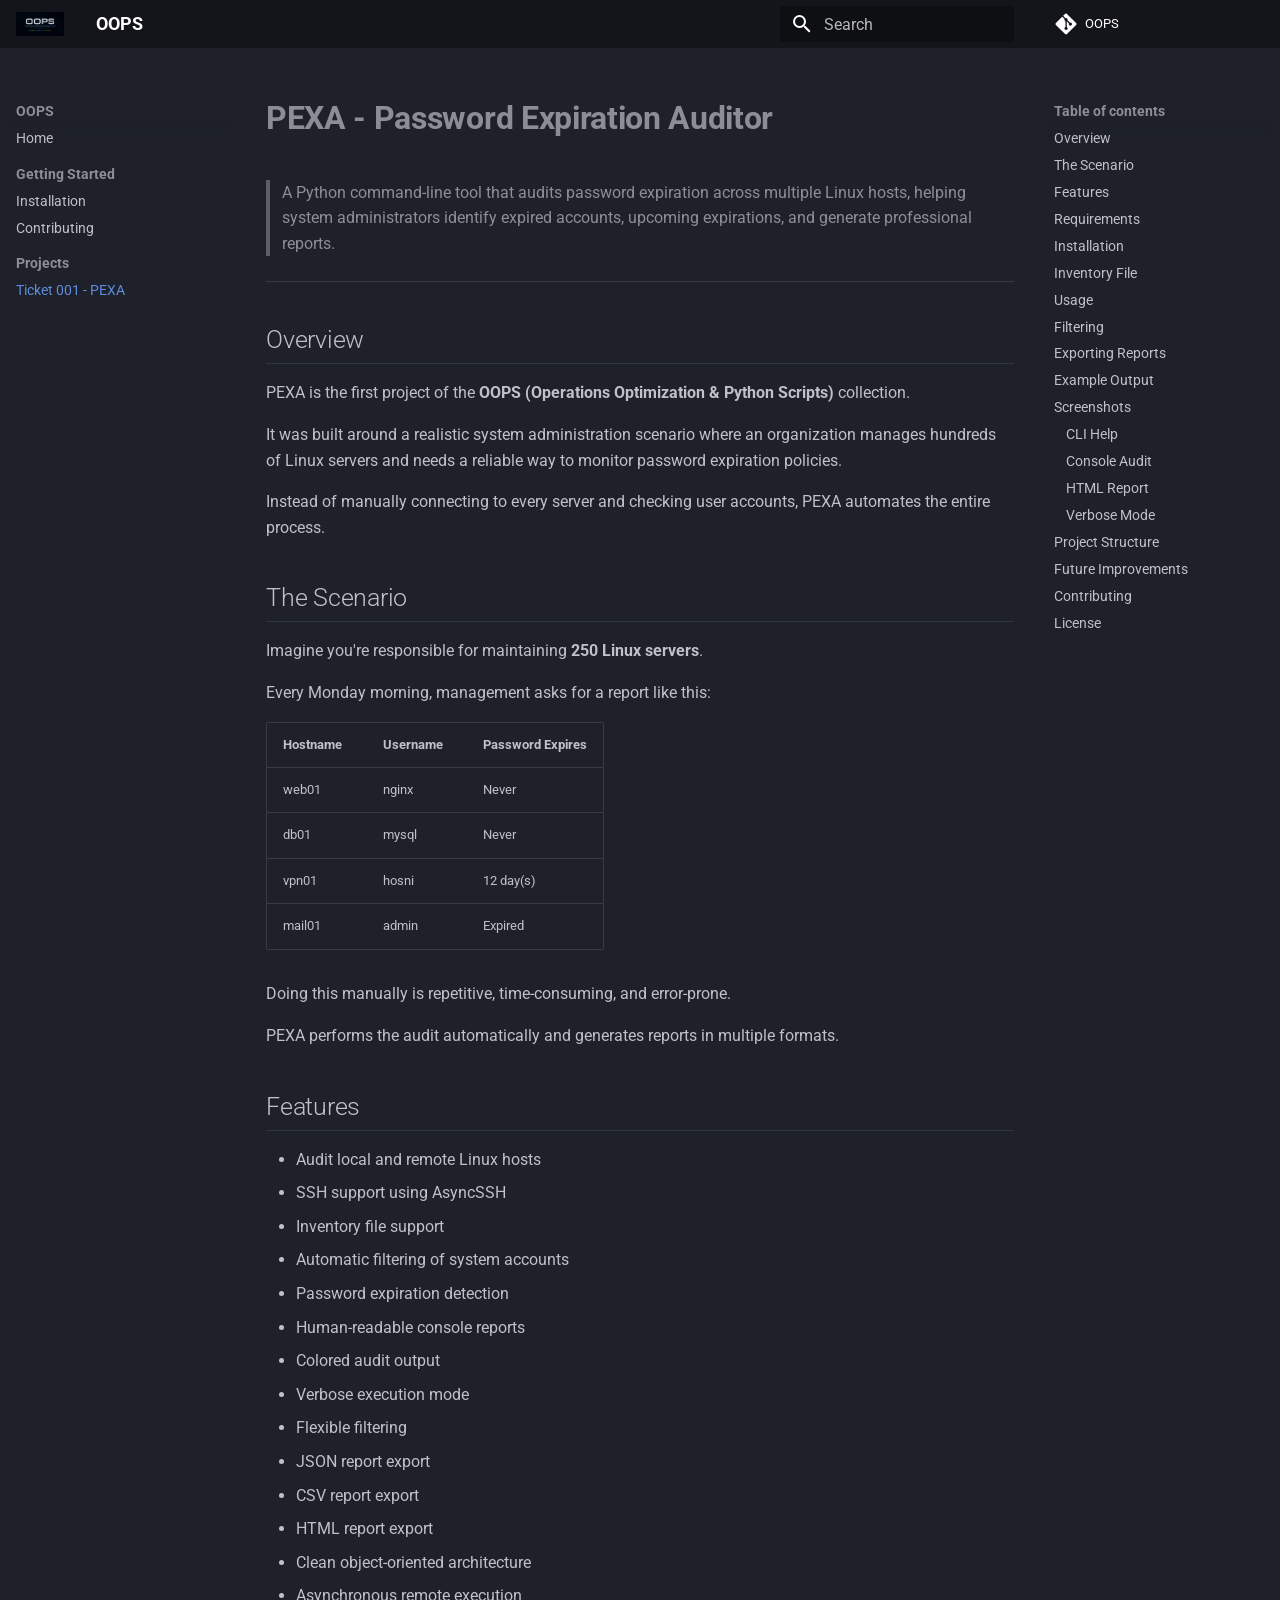
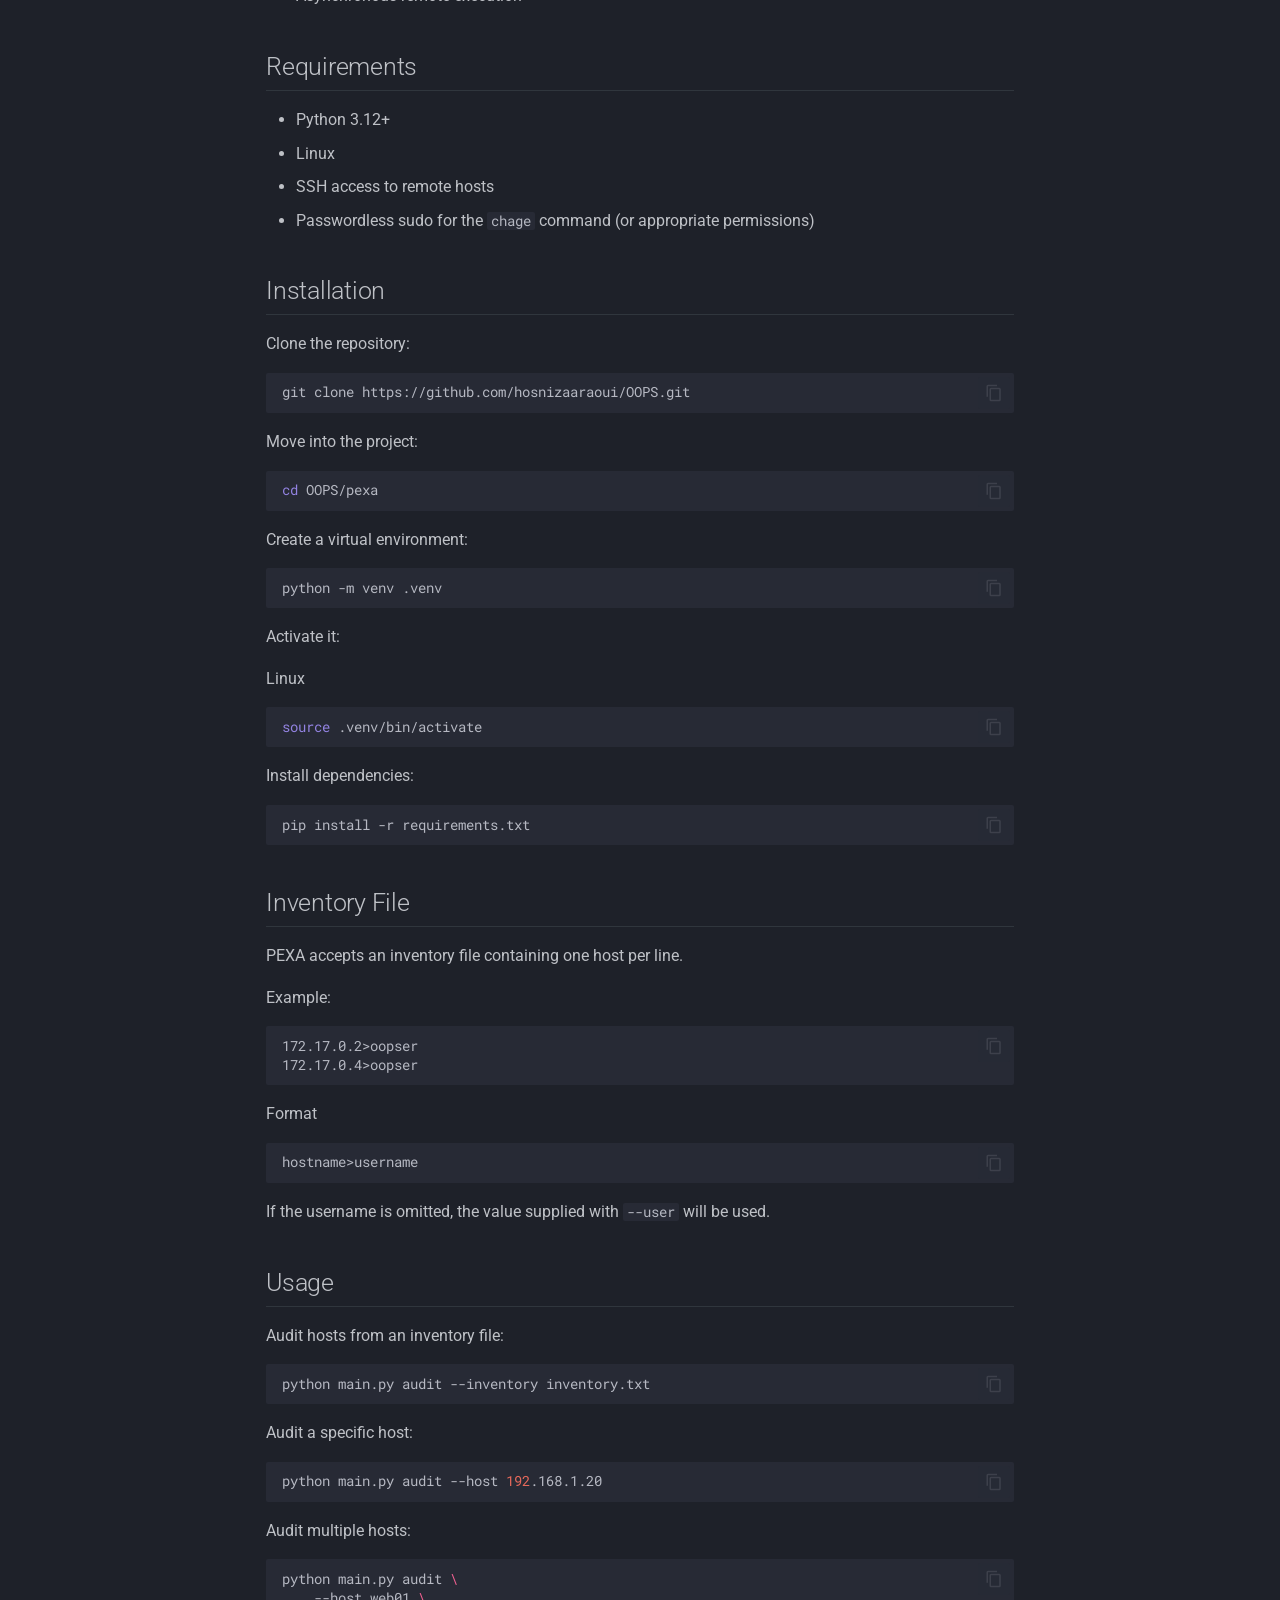
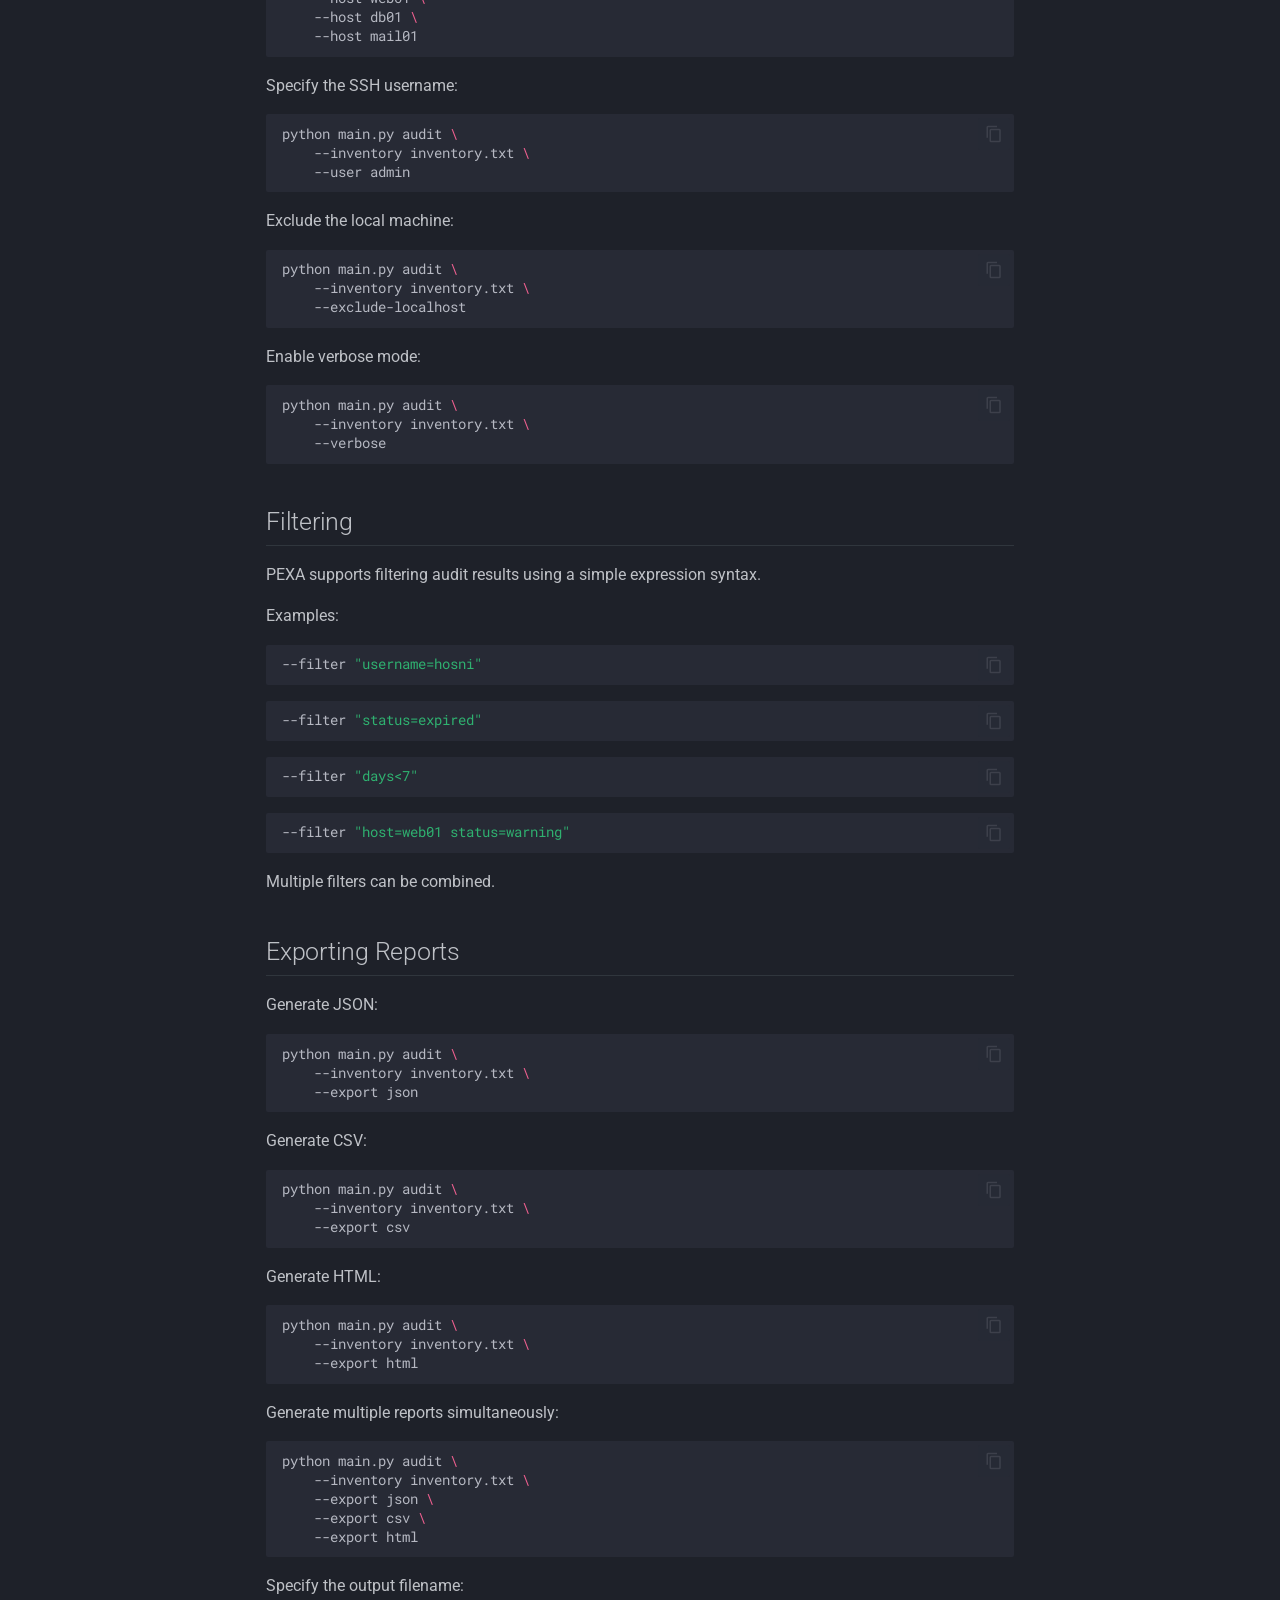
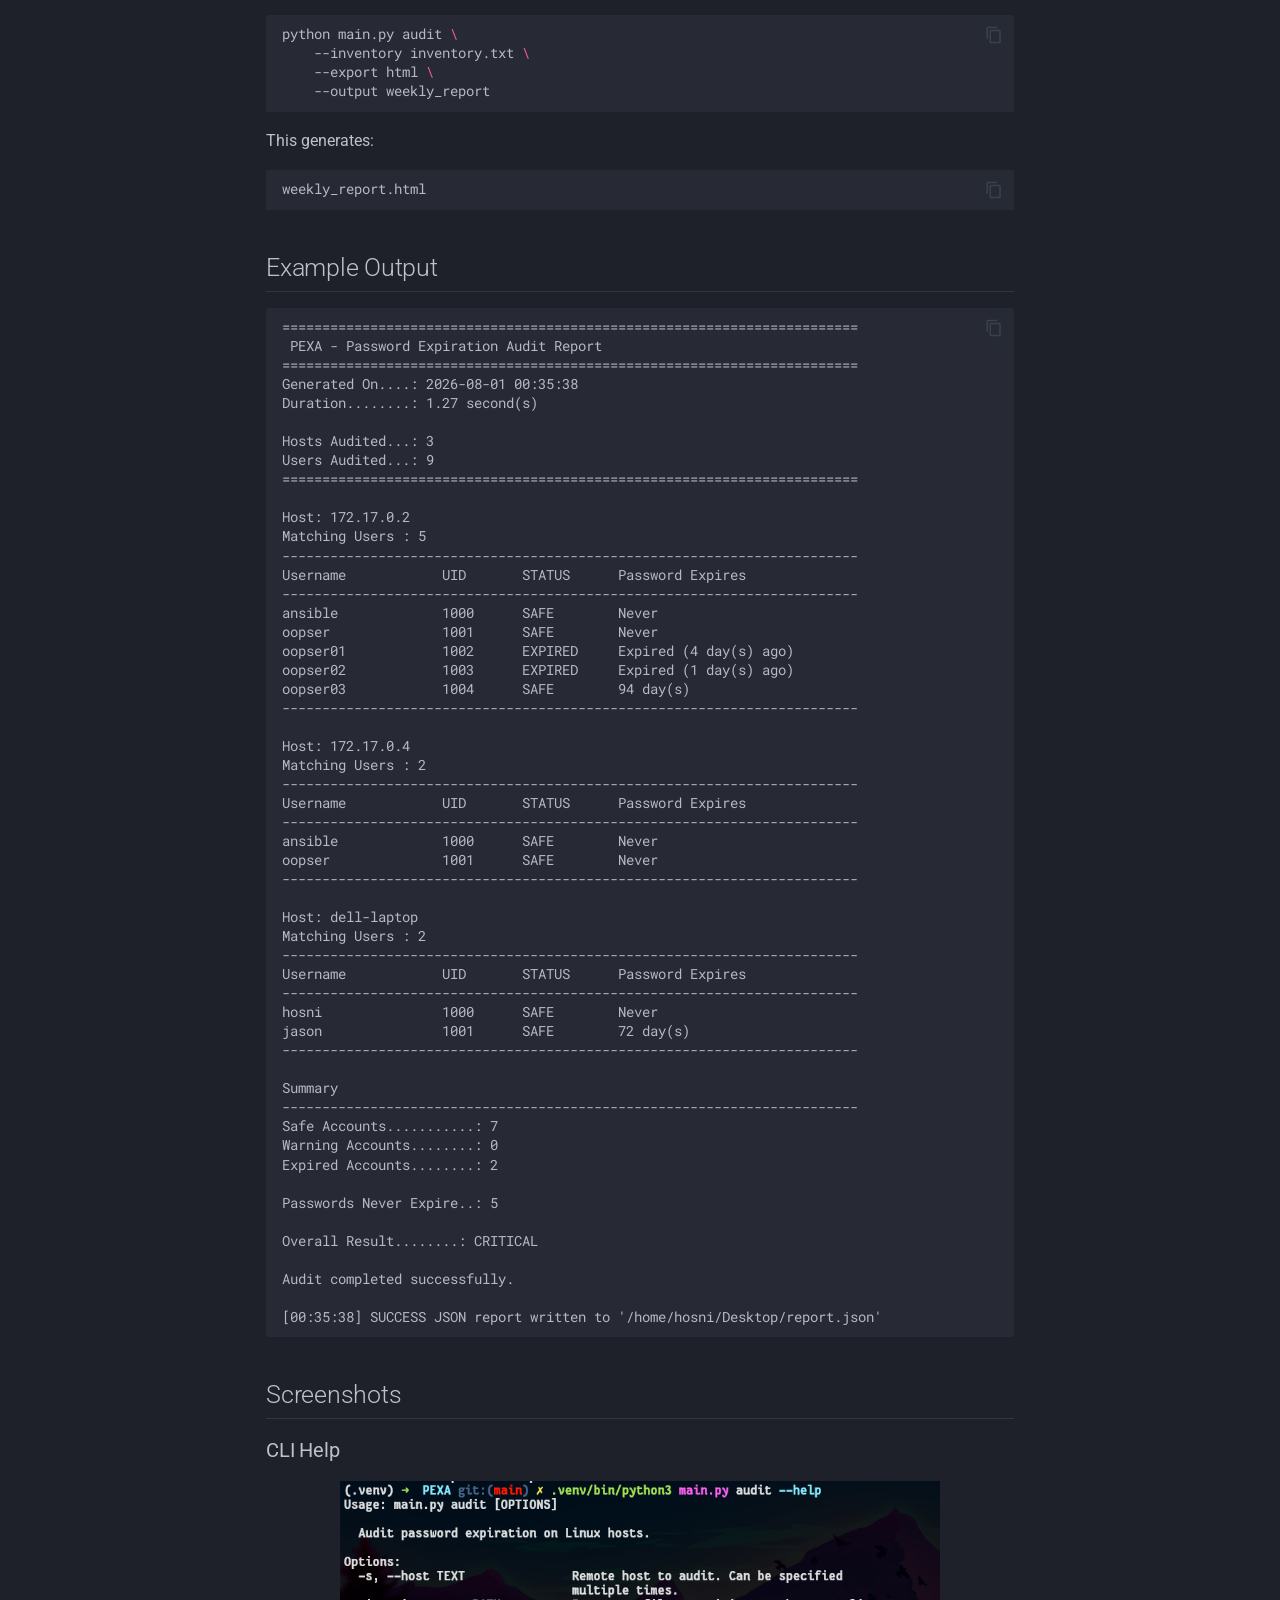
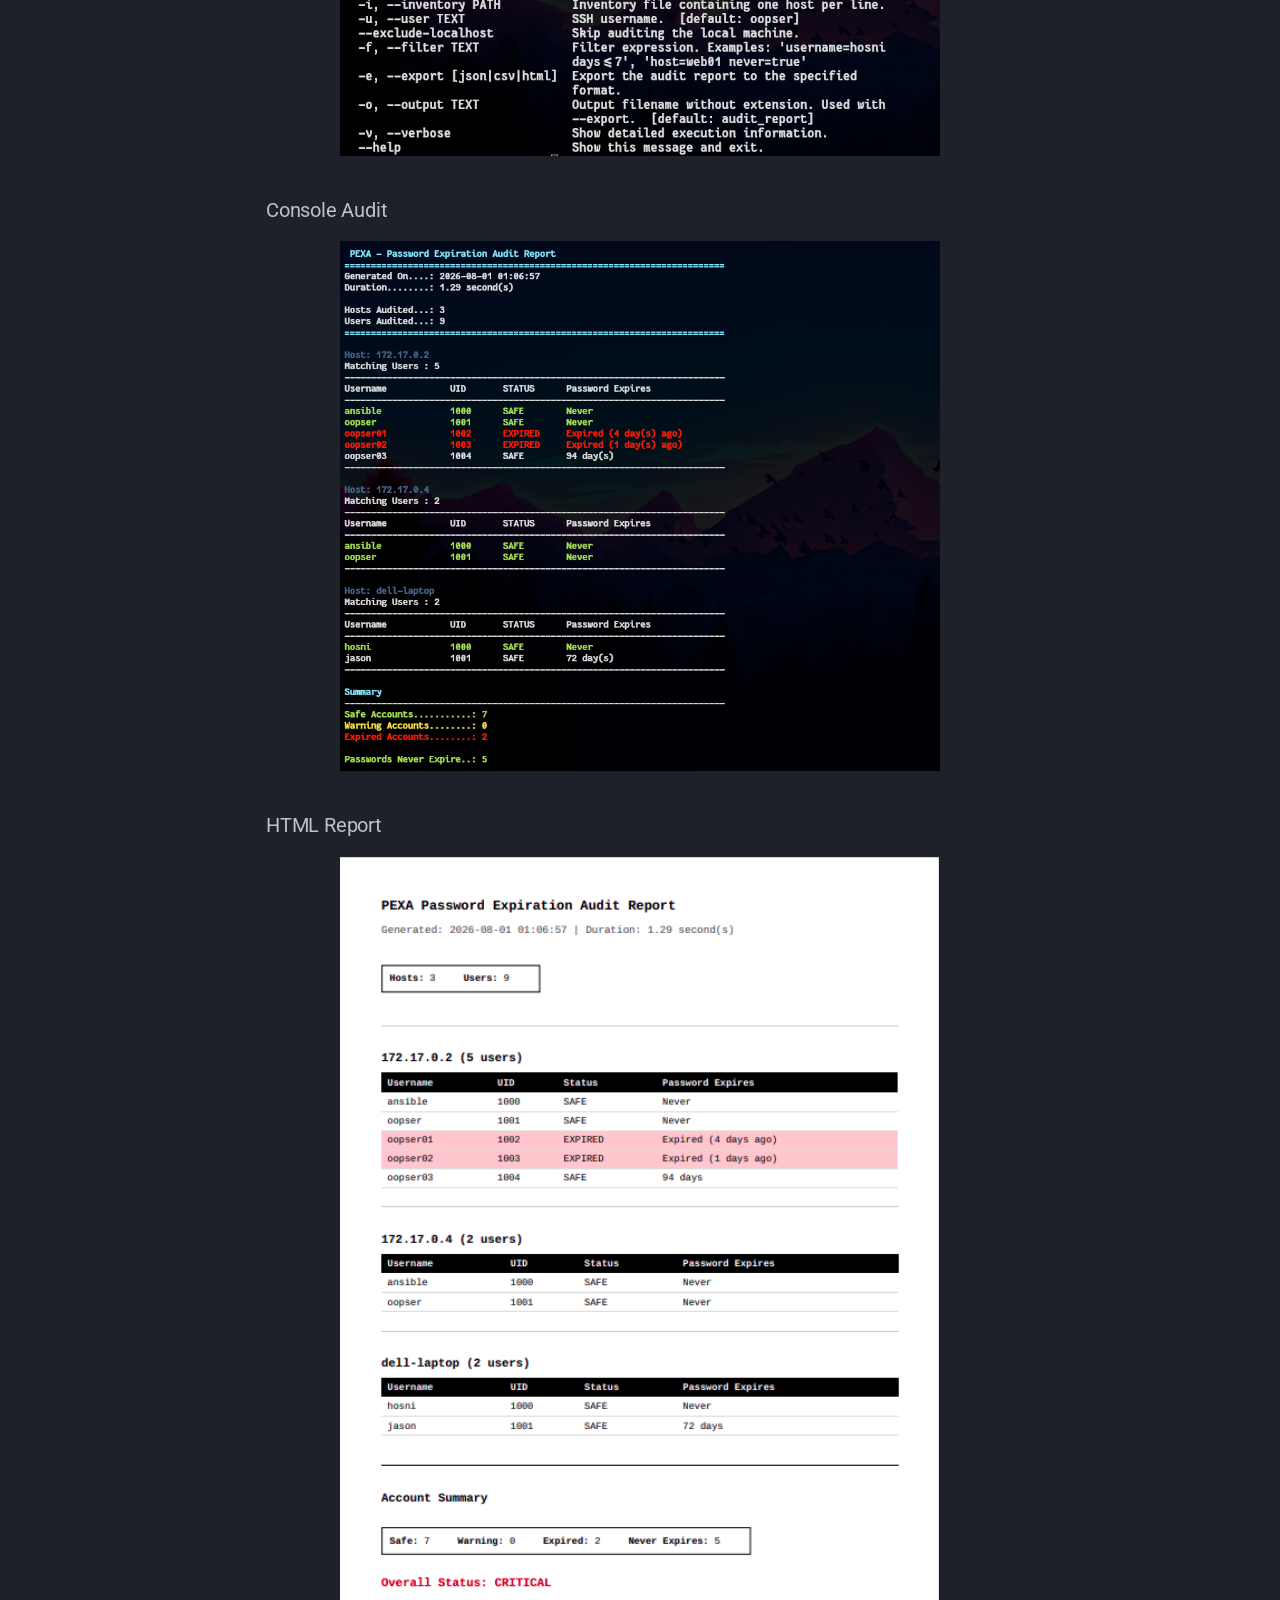
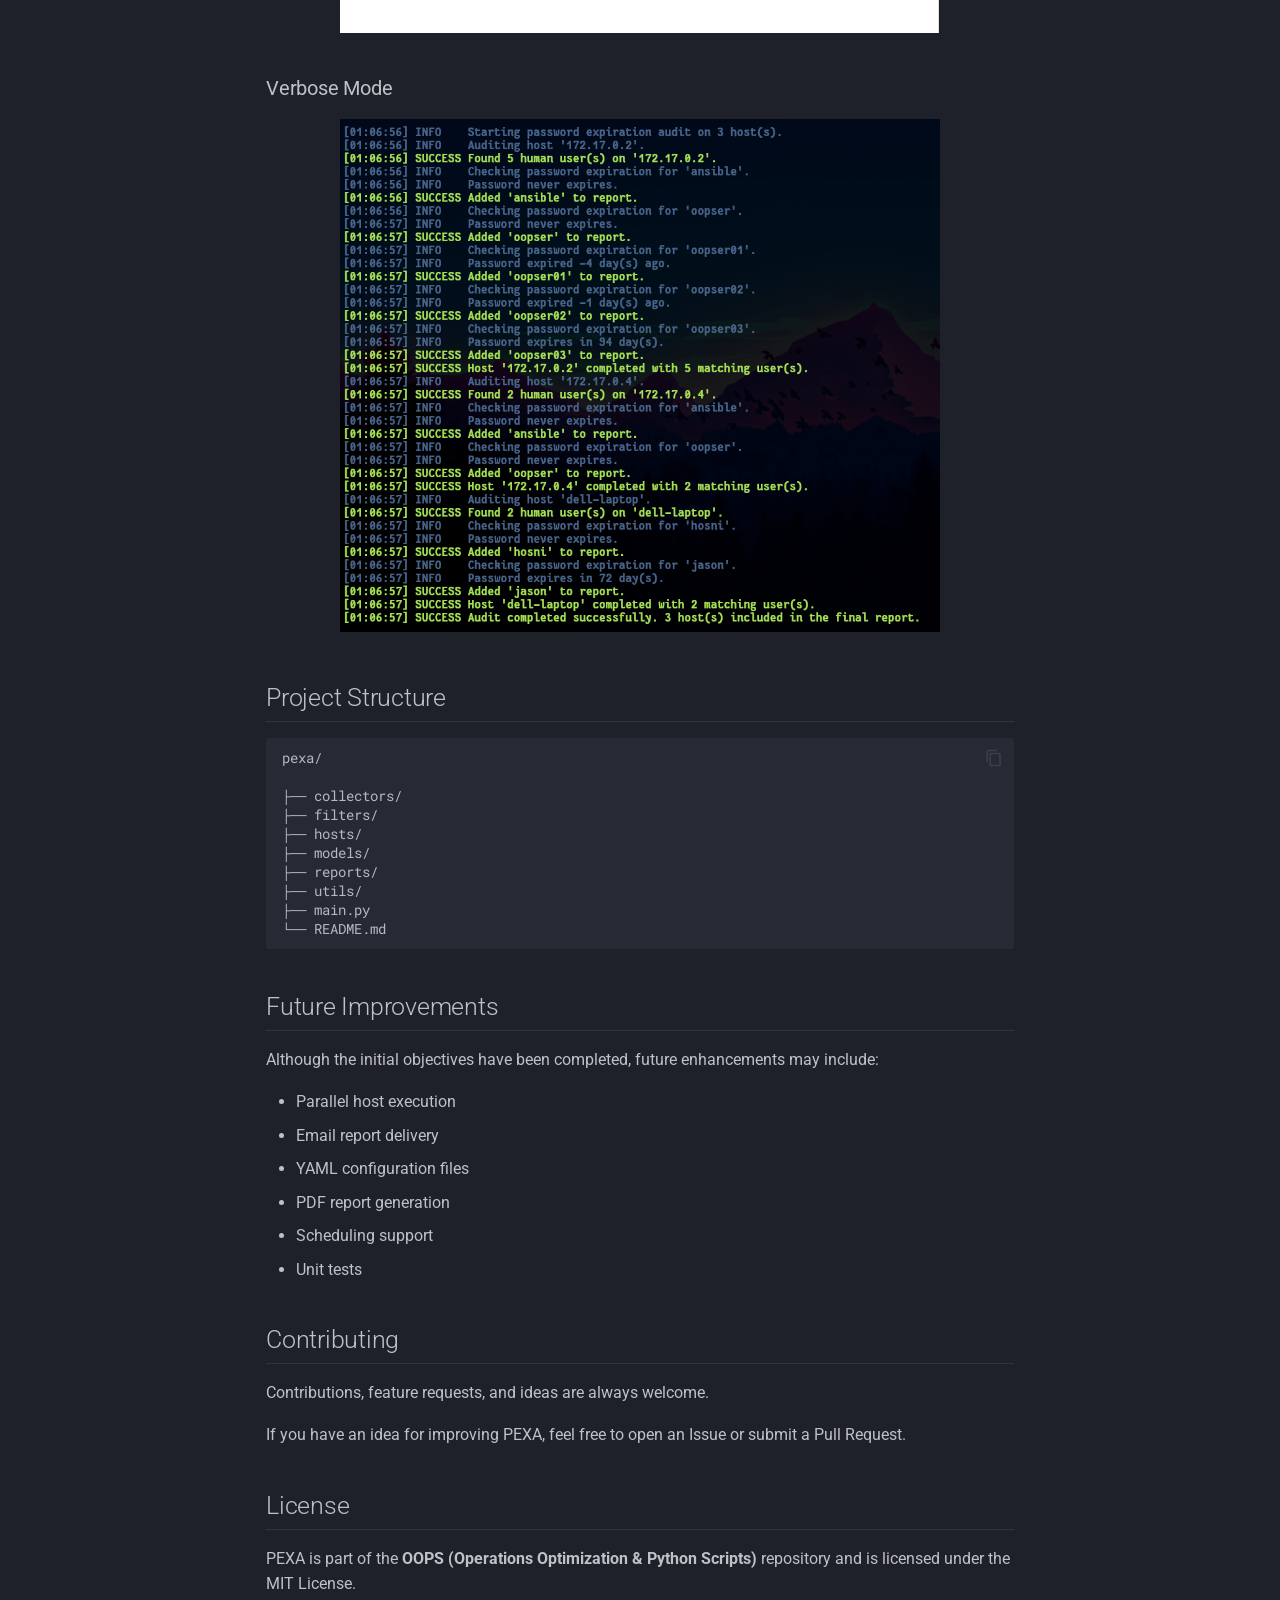
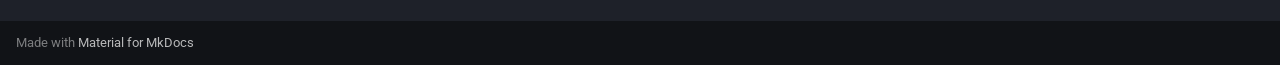
==== projects/pexa/index.html @ 8560e73e "Deployed 8b74550 with MkDocs version: 1.6.1" ====
<!doctype html>
<html lang="en" class="no-js">
  <head>
    
      <meta charset="utf-8">
      <meta name="viewport" content="width=device-width,initial-scale=1">
      
        <meta name="description" content="Operations Optimization & Python Scripts">
      
      
        <meta name="author" content="Hosni Zaaraoui">
      
      
      
        <link rel="prev" href="../../contributing/">
      
      
      
        
      
      
      <link rel="icon" href="../../assets/favicon.png">
      <meta name="generator" content="mkdocs-1.6.1, mkdocs-material-9.7.7">
    
    
      
        <title>Ticket 001 - PEXA - OOPS</title>
      
    
    
      <link rel="stylesheet" href="../../assets/stylesheets/main.ec1eaa64.min.css">
      
        
        <link rel="stylesheet" href="../../assets/stylesheets/palette.ab4e12ef.min.css">
      
      


    
    
      
    
    
      
        
        
        <link rel="preconnect" href="https://fonts.gstatic.com" crossorigin>
        <link rel="stylesheet" href="https://fonts.googleapis.com/css?family=Roboto:300,300i,400,400i,700,700i%7CRoboto+Mono:400,400i,700,700i&display=fallback">
        <style>:root{--md-text-font:"Roboto";--md-code-font:"Roboto Mono"}</style>
      
    
    
      <link rel="stylesheet" href="../../stylesheets/extra.css">
    
    <script>__md_scope=new URL("../..",location),__md_hash=e=>[...e].reduce(((e,_)=>(e<<5)-e+_.charCodeAt(0)),0),__md_get=(e,_=localStorage,t=__md_scope)=>JSON.parse(_.getItem(t.pathname+"."+e)),__md_set=(e,_,t=localStorage,a=__md_scope)=>{try{t.setItem(a.pathname+"."+e,JSON.stringify(_))}catch(e){}}</script>
    
      

    
    
  </head>
  
  
    
    
      
    
    
    
    
    <body dir="ltr" data-md-color-scheme="slate" data-md-color-primary="black" data-md-color-accent="green">
  
    
    <input class="md-toggle" data-md-toggle="drawer" type="checkbox" id="__drawer" autocomplete="off">
    <input class="md-toggle" data-md-toggle="search" type="checkbox" id="__search" autocomplete="off">
    <label class="md-overlay" for="__drawer"></label>
    <div data-md-component="skip">
      
        
        <a href="#pexa-password-expiration-auditor" class="md-skip">
          Skip to content
        </a>
      
    </div>
    <div data-md-component="announce">
      
    </div>
    
    
      

  

<header class="md-header md-header--shadow" data-md-component="header">
  <nav class="md-header__inner md-grid" aria-label="Header">
    <a href="../.." title="OOPS" class="md-header__button md-logo" aria-label="OOPS" data-md-component="logo">
      
  <img src="../../assets/oops_banner.png" alt="logo">

    </a>
    <label class="md-header__button md-icon" for="__drawer">
      
      <svg xmlns="http://www.w3.org/2000/svg" viewBox="0 0 24 24"><path d="M3 6h18v2H3zm0 5h18v2H3zm0 5h18v2H3z"/></svg>
    </label>
    <div class="md-header__title" data-md-component="header-title">
      <div class="md-header__ellipsis">
        <div class="md-header__topic">
          <span class="md-ellipsis">
            OOPS
          </span>
        </div>
        <div class="md-header__topic" data-md-component="header-topic">
          <span class="md-ellipsis">
            
              Ticket 001 - PEXA
            
          </span>
        </div>
      </div>
    </div>
    
      
        <form class="md-header__option" data-md-component="palette">
  
    
    
    
    <input class="md-option" data-md-color-media="" data-md-color-scheme="slate" data-md-color-primary="black" data-md-color-accent="green"  aria-hidden="true"  type="radio" name="__palette" id="__palette_0">
    
  
</form>
      
    
    
      <script>var palette=__md_get("__palette");if(palette&&palette.color){if("(prefers-color-scheme)"===palette.color.media){var media=matchMedia("(prefers-color-scheme: light)"),input=document.querySelector(media.matches?"[data-md-color-media='(prefers-color-scheme: light)']":"[data-md-color-media='(prefers-color-scheme: dark)']");palette.color.media=input.getAttribute("data-md-color-media"),palette.color.scheme=input.getAttribute("data-md-color-scheme"),palette.color.primary=input.getAttribute("data-md-color-primary"),palette.color.accent=input.getAttribute("data-md-color-accent")}for(var[key,value]of Object.entries(palette.color))document.body.setAttribute("data-md-color-"+key,value)}</script>
    
    
    
      
      
        <label class="md-header__button md-icon" for="__search">
          
          <svg xmlns="http://www.w3.org/2000/svg" viewBox="0 0 24 24"><path d="M9.5 3A6.5 6.5 0 0 1 16 9.5c0 1.61-.59 3.09-1.56 4.23l.27.27h.79l5 5-1.5 1.5-5-5v-.79l-.27-.27A6.52 6.52 0 0 1 9.5 16 6.5 6.5 0 0 1 3 9.5 6.5 6.5 0 0 1 9.5 3m0 2C7 5 5 7 5 9.5S7 14 9.5 14 14 12 14 9.5 12 5 9.5 5"/></svg>
        </label>
        <div class="md-search" data-md-component="search" role="dialog">
  <label class="md-search__overlay" for="__search"></label>
  <div class="md-search__inner" role="search">
    <form class="md-search__form" name="search">
      <input type="text" class="md-search__input" name="query" aria-label="Search" placeholder="Search" autocapitalize="off" autocorrect="off" autocomplete="off" spellcheck="false" data-md-component="search-query" required>
      <label class="md-search__icon md-icon" for="__search">
        
        <svg xmlns="http://www.w3.org/2000/svg" viewBox="0 0 24 24"><path d="M9.5 3A6.5 6.5 0 0 1 16 9.5c0 1.61-.59 3.09-1.56 4.23l.27.27h.79l5 5-1.5 1.5-5-5v-.79l-.27-.27A6.52 6.52 0 0 1 9.5 16 6.5 6.5 0 0 1 3 9.5 6.5 6.5 0 0 1 9.5 3m0 2C7 5 5 7 5 9.5S7 14 9.5 14 14 12 14 9.5 12 5 9.5 5"/></svg>
        
        <svg xmlns="http://www.w3.org/2000/svg" viewBox="0 0 24 24"><path d="M20 11v2H8l5.5 5.5-1.42 1.42L4.16 12l7.92-7.92L13.5 5.5 8 11z"/></svg>
      </label>
      <nav class="md-search__options" aria-label="Search">
        
        <button type="reset" class="md-search__icon md-icon" title="Clear" aria-label="Clear" tabindex="-1">
          
          <svg xmlns="http://www.w3.org/2000/svg" viewBox="0 0 24 24"><path d="M19 6.41 17.59 5 12 10.59 6.41 5 5 6.41 10.59 12 5 17.59 6.41 19 12 13.41 17.59 19 19 17.59 13.41 12z"/></svg>
        </button>
      </nav>
      
        <div class="md-search__suggest" data-md-component="search-suggest"></div>
      
    </form>
    <div class="md-search__output">
      <div class="md-search__scrollwrap" tabindex="0" data-md-scrollfix>
        <div class="md-search-result" data-md-component="search-result">
          <div class="md-search-result__meta">
            Initializing search
          </div>
          <ol class="md-search-result__list" role="presentation"></ol>
        </div>
      </div>
    </div>
  </div>
</div>
      
    
    
      <div class="md-header__source">
        <a href="https://github.com/hosnizaaraoui/OOPS" title="Go to repository" class="md-source" data-md-component="source">
  <div class="md-source__icon md-icon">
    
    <svg xmlns="http://www.w3.org/2000/svg" viewBox="0 0 448 512"><!--! Font Awesome Free 7.1.0 by @fontawesome - https://fontawesome.com License - https://fontawesome.com/license/free (Icons: CC BY 4.0, Fonts: SIL OFL 1.1, Code: MIT License) Copyright 2025 Fonticons, Inc.--><path d="M439.6 236.1 244 40.5c-5.4-5.5-12.8-8.5-20.4-8.5s-15 3-20.4 8.4L162.5 81l51.5 51.5c27.1-9.1 52.7 16.8 43.4 43.7l49.7 49.7c34.2-11.8 61.2 31 35.5 56.7-26.5 26.5-70.2-2.9-56-37.3L240.3 199v121.9c25.3 12.5 22.3 41.8 9.1 55-6.4 6.4-15.2 10.1-24.3 10.1s-17.8-3.6-24.3-10.1c-17.6-17.6-11.1-46.9 11.2-56v-123c-20.8-8.5-24.6-30.7-18.6-45L142.6 101 8.5 235.1C3 240.6 0 247.9 0 255.5s3 15 8.5 20.4l195.6 195.7c5.4 5.4 12.7 8.4 20.4 8.4s15-3 20.4-8.4l194.7-194.7c5.4-5.4 8.4-12.8 8.4-20.4s-3-15-8.4-20.4"/></svg>
  </div>
  <div class="md-source__repository">
    OOPS
  </div>
</a>
      </div>
    
  </nav>
  
</header>
    
    <div class="md-container" data-md-component="container">
      
      
        
          
        
      
      <main class="md-main" data-md-component="main">
        <div class="md-main__inner md-grid">
          
            
              
              <div class="md-sidebar md-sidebar--primary" data-md-component="sidebar" data-md-type="navigation" >
                <div class="md-sidebar__scrollwrap">
                  <div class="md-sidebar__inner">
                    



<nav class="md-nav md-nav--primary" aria-label="Navigation" data-md-level="0">
  <label class="md-nav__title" for="__drawer">
    <a href="../.." title="OOPS" class="md-nav__button md-logo" aria-label="OOPS" data-md-component="logo">
      
  <img src="../../assets/oops_banner.png" alt="logo">

    </a>
    OOPS
  </label>
  
    <div class="md-nav__source">
      <a href="https://github.com/hosnizaaraoui/OOPS" title="Go to repository" class="md-source" data-md-component="source">
  <div class="md-source__icon md-icon">
    
    <svg xmlns="http://www.w3.org/2000/svg" viewBox="0 0 448 512"><!--! Font Awesome Free 7.1.0 by @fontawesome - https://fontawesome.com License - https://fontawesome.com/license/free (Icons: CC BY 4.0, Fonts: SIL OFL 1.1, Code: MIT License) Copyright 2025 Fonticons, Inc.--><path d="M439.6 236.1 244 40.5c-5.4-5.5-12.8-8.5-20.4-8.5s-15 3-20.4 8.4L162.5 81l51.5 51.5c27.1-9.1 52.7 16.8 43.4 43.7l49.7 49.7c34.2-11.8 61.2 31 35.5 56.7-26.5 26.5-70.2-2.9-56-37.3L240.3 199v121.9c25.3 12.5 22.3 41.8 9.1 55-6.4 6.4-15.2 10.1-24.3 10.1s-17.8-3.6-24.3-10.1c-17.6-17.6-11.1-46.9 11.2-56v-123c-20.8-8.5-24.6-30.7-18.6-45L142.6 101 8.5 235.1C3 240.6 0 247.9 0 255.5s3 15 8.5 20.4l195.6 195.7c5.4 5.4 12.7 8.4 20.4 8.4s15-3 20.4-8.4l194.7-194.7c5.4-5.4 8.4-12.8 8.4-20.4s-3-15-8.4-20.4"/></svg>
  </div>
  <div class="md-source__repository">
    OOPS
  </div>
</a>
    </div>
  
  <ul class="md-nav__list" data-md-scrollfix>
    
      
      
  
  
  
  
    <li class="md-nav__item">
      <a href="../.." class="md-nav__link">
        
  
  
  <span class="md-ellipsis">
    
  
    Home
  

    
  </span>
  
  

      </a>
    </li>
  

    
      
      
  
  
  
  
    
    
    
    
      
        
        
      
    
    
    <li class="md-nav__item md-nav__item--section md-nav__item--nested">
      
        
        
          
        
        <input class="md-nav__toggle md-toggle md-toggle--indeterminate" type="checkbox" id="__nav_2" >
        
          
          <label class="md-nav__link" for="__nav_2" id="__nav_2_label" tabindex="">
            
  
  
  <span class="md-ellipsis">
    
  
    Getting Started
  

    
  </span>
  
  

            <span class="md-nav__icon md-icon"></span>
          </label>
        
        <nav class="md-nav" data-md-level="1" aria-labelledby="__nav_2_label" aria-expanded="false">
          <label class="md-nav__title" for="__nav_2">
            <span class="md-nav__icon md-icon"></span>
            
  
    Getting Started
  

          </label>
          <ul class="md-nav__list" data-md-scrollfix>
            
              
                
  
  
  
  
    <li class="md-nav__item">
      <a href="../../installation/" class="md-nav__link">
        
  
  
  <span class="md-ellipsis">
    
  
    Installation
  

    
  </span>
  
  

      </a>
    </li>
  

              
            
              
                
  
  
  
  
    <li class="md-nav__item">
      <a href="../../contributing/" class="md-nav__link">
        
  
  
  <span class="md-ellipsis">
    
  
    Contributing
  

    
  </span>
  
  

      </a>
    </li>
  

              
            
          </ul>
        </nav>
      
    </li>
  

    
      
      
  
  
    
  
  
  
    
    
    
    
      
        
        
      
    
    
    <li class="md-nav__item md-nav__item--active md-nav__item--section md-nav__item--nested">
      
        
        
        <input class="md-nav__toggle md-toggle " type="checkbox" id="__nav_3" checked>
        
          
          <label class="md-nav__link" for="__nav_3" id="__nav_3_label" tabindex="">
            
  
  
  <span class="md-ellipsis">
    
  
    Projects
  

    
  </span>
  
  

            <span class="md-nav__icon md-icon"></span>
          </label>
        
        <nav class="md-nav" data-md-level="1" aria-labelledby="__nav_3_label" aria-expanded="true">
          <label class="md-nav__title" for="__nav_3">
            <span class="md-nav__icon md-icon"></span>
            
  
    Projects
  

          </label>
          <ul class="md-nav__list" data-md-scrollfix>
            
              
                
  
  
    
  
  
  
    <li class="md-nav__item md-nav__item--active">
      
      <input class="md-nav__toggle md-toggle" type="checkbox" id="__toc">
      
      
        
      
      
        <label class="md-nav__link md-nav__link--active" for="__toc">
          
  
  
  <span class="md-ellipsis">
    
  
    Ticket 001 - PEXA
  

    
  </span>
  
  

          <span class="md-nav__icon md-icon"></span>
        </label>
      
      <a href="./" class="md-nav__link md-nav__link--active">
        
  
  
  <span class="md-ellipsis">
    
  
    Ticket 001 - PEXA
  

    
  </span>
  
  

      </a>
      
        

<nav class="md-nav md-nav--secondary" aria-label="Table of contents">
  
  
  
    
  
  
    <label class="md-nav__title" for="__toc">
      <span class="md-nav__icon md-icon"></span>
      Table of contents
    </label>
    <ul class="md-nav__list" data-md-component="toc" data-md-scrollfix>
      
        <li class="md-nav__item">
  <a href="#overview" class="md-nav__link">
    <span class="md-ellipsis">
      
        Overview
      
    </span>
  </a>
  
</li>
      
        <li class="md-nav__item">
  <a href="#the-scenario" class="md-nav__link">
    <span class="md-ellipsis">
      
        The Scenario
      
    </span>
  </a>
  
</li>
      
        <li class="md-nav__item">
  <a href="#features" class="md-nav__link">
    <span class="md-ellipsis">
      
        Features
      
    </span>
  </a>
  
</li>
      
        <li class="md-nav__item">
  <a href="#requirements" class="md-nav__link">
    <span class="md-ellipsis">
      
        Requirements
      
    </span>
  </a>
  
</li>
      
        <li class="md-nav__item">
  <a href="#installation" class="md-nav__link">
    <span class="md-ellipsis">
      
        Installation
      
    </span>
  </a>
  
</li>
      
        <li class="md-nav__item">
  <a href="#inventory-file" class="md-nav__link">
    <span class="md-ellipsis">
      
        Inventory File
      
    </span>
  </a>
  
</li>
      
        <li class="md-nav__item">
  <a href="#usage" class="md-nav__link">
    <span class="md-ellipsis">
      
        Usage
      
    </span>
  </a>
  
</li>
      
        <li class="md-nav__item">
  <a href="#filtering" class="md-nav__link">
    <span class="md-ellipsis">
      
        Filtering
      
    </span>
  </a>
  
</li>
      
        <li class="md-nav__item">
  <a href="#exporting-reports" class="md-nav__link">
    <span class="md-ellipsis">
      
        Exporting Reports
      
    </span>
  </a>
  
</li>
      
        <li class="md-nav__item">
  <a href="#example-output" class="md-nav__link">
    <span class="md-ellipsis">
      
        Example Output
      
    </span>
  </a>
  
</li>
      
        <li class="md-nav__item">
  <a href="#screenshots" class="md-nav__link">
    <span class="md-ellipsis">
      
        Screenshots
      
    </span>
  </a>
  
    <nav class="md-nav" aria-label="Screenshots">
      <ul class="md-nav__list">
        
          <li class="md-nav__item">
  <a href="#cli-help" class="md-nav__link">
    <span class="md-ellipsis">
      
        CLI Help
      
    </span>
  </a>
  
</li>
        
          <li class="md-nav__item">
  <a href="#console-audit" class="md-nav__link">
    <span class="md-ellipsis">
      
        Console Audit
      
    </span>
  </a>
  
</li>
        
          <li class="md-nav__item">
  <a href="#html-report" class="md-nav__link">
    <span class="md-ellipsis">
      
        HTML Report
      
    </span>
  </a>
  
</li>
        
          <li class="md-nav__item">
  <a href="#verbose-mode" class="md-nav__link">
    <span class="md-ellipsis">
      
        Verbose Mode
      
    </span>
  </a>
  
</li>
        
      </ul>
    </nav>
  
</li>
      
        <li class="md-nav__item">
  <a href="#project-structure" class="md-nav__link">
    <span class="md-ellipsis">
      
        Project Structure
      
    </span>
  </a>
  
</li>
      
        <li class="md-nav__item">
  <a href="#future-improvements" class="md-nav__link">
    <span class="md-ellipsis">
      
        Future Improvements
      
    </span>
  </a>
  
</li>
      
        <li class="md-nav__item">
  <a href="#contributing" class="md-nav__link">
    <span class="md-ellipsis">
      
        Contributing
      
    </span>
  </a>
  
</li>
      
        <li class="md-nav__item">
  <a href="#license" class="md-nav__link">
    <span class="md-ellipsis">
      
        License
      
    </span>
  </a>
  
</li>
      
    </ul>
  
</nav>
      
    </li>
  

              
            
          </ul>
        </nav>
      
    </li>
  

    
  </ul>
</nav>
                  </div>
                </div>
              </div>
            
            
              
              <div class="md-sidebar md-sidebar--secondary" data-md-component="sidebar" data-md-type="toc" >
                <div class="md-sidebar__scrollwrap">
                  <div class="md-sidebar__inner">
                    

<nav class="md-nav md-nav--secondary" aria-label="Table of contents">
  
  
  
    
  
  
    <label class="md-nav__title" for="__toc">
      <span class="md-nav__icon md-icon"></span>
      Table of contents
    </label>
    <ul class="md-nav__list" data-md-component="toc" data-md-scrollfix>
      
        <li class="md-nav__item">
  <a href="#overview" class="md-nav__link">
    <span class="md-ellipsis">
      
        Overview
      
    </span>
  </a>
  
</li>
      
        <li class="md-nav__item">
  <a href="#the-scenario" class="md-nav__link">
    <span class="md-ellipsis">
      
        The Scenario
      
    </span>
  </a>
  
</li>
      
        <li class="md-nav__item">
  <a href="#features" class="md-nav__link">
    <span class="md-ellipsis">
      
        Features
      
    </span>
  </a>
  
</li>
      
        <li class="md-nav__item">
  <a href="#requirements" class="md-nav__link">
    <span class="md-ellipsis">
      
        Requirements
      
    </span>
  </a>
  
</li>
      
        <li class="md-nav__item">
  <a href="#installation" class="md-nav__link">
    <span class="md-ellipsis">
      
        Installation
      
    </span>
  </a>
  
</li>
      
        <li class="md-nav__item">
  <a href="#inventory-file" class="md-nav__link">
    <span class="md-ellipsis">
      
        Inventory File
      
    </span>
  </a>
  
</li>
      
        <li class="md-nav__item">
  <a href="#usage" class="md-nav__link">
    <span class="md-ellipsis">
      
        Usage
      
    </span>
  </a>
  
</li>
      
        <li class="md-nav__item">
  <a href="#filtering" class="md-nav__link">
    <span class="md-ellipsis">
      
        Filtering
      
    </span>
  </a>
  
</li>
      
        <li class="md-nav__item">
  <a href="#exporting-reports" class="md-nav__link">
    <span class="md-ellipsis">
      
        Exporting Reports
      
    </span>
  </a>
  
</li>
      
        <li class="md-nav__item">
  <a href="#example-output" class="md-nav__link">
    <span class="md-ellipsis">
      
        Example Output
      
    </span>
  </a>
  
</li>
      
        <li class="md-nav__item">
  <a href="#screenshots" class="md-nav__link">
    <span class="md-ellipsis">
      
        Screenshots
      
    </span>
  </a>
  
    <nav class="md-nav" aria-label="Screenshots">
      <ul class="md-nav__list">
        
          <li class="md-nav__item">
  <a href="#cli-help" class="md-nav__link">
    <span class="md-ellipsis">
      
        CLI Help
      
    </span>
  </a>
  
</li>
        
          <li class="md-nav__item">
  <a href="#console-audit" class="md-nav__link">
    <span class="md-ellipsis">
      
        Console Audit
      
    </span>
  </a>
  
</li>
        
          <li class="md-nav__item">
  <a href="#html-report" class="md-nav__link">
    <span class="md-ellipsis">
      
        HTML Report
      
    </span>
  </a>
  
</li>
        
          <li class="md-nav__item">
  <a href="#verbose-mode" class="md-nav__link">
    <span class="md-ellipsis">
      
        Verbose Mode
      
    </span>
  </a>
  
</li>
        
      </ul>
    </nav>
  
</li>
      
        <li class="md-nav__item">
  <a href="#project-structure" class="md-nav__link">
    <span class="md-ellipsis">
      
        Project Structure
      
    </span>
  </a>
  
</li>
      
        <li class="md-nav__item">
  <a href="#future-improvements" class="md-nav__link">
    <span class="md-ellipsis">
      
        Future Improvements
      
    </span>
  </a>
  
</li>
      
        <li class="md-nav__item">
  <a href="#contributing" class="md-nav__link">
    <span class="md-ellipsis">
      
        Contributing
      
    </span>
  </a>
  
</li>
      
        <li class="md-nav__item">
  <a href="#license" class="md-nav__link">
    <span class="md-ellipsis">
      
        License
      
    </span>
  </a>
  
</li>
      
    </ul>
  
</nav>
                  </div>
                </div>
              </div>
            
          
          
            <div class="md-content" data-md-component="content">
              
              <article class="md-content__inner md-typeset">
                
                  


  
  


<h1 id="pexa-password-expiration-auditor">PEXA - Password Expiration Auditor<a class="headerlink" href="#pexa-password-expiration-auditor" title="Permanent link">&para;</a></h1>
<blockquote>
<p>A Python command-line tool that audits password expiration across multiple Linux hosts, helping system administrators identify expired accounts, upcoming expirations, and generate professional reports.</p>
</blockquote>
<hr />
<h2 id="overview">Overview<a class="headerlink" href="#overview" title="Permanent link">&para;</a></h2>
<p>PEXA is the first project of the <strong>OOPS (Operations Optimization &amp; Python Scripts)</strong> collection.</p>
<p>It was built around a realistic system administration scenario where an organization manages hundreds of Linux servers and needs a reliable way to monitor password expiration policies.</p>
<p>Instead of manually connecting to every server and checking user accounts, PEXA automates the entire process.</p>
<h2 id="the-scenario">The Scenario<a class="headerlink" href="#the-scenario" title="Permanent link">&para;</a></h2>
<p>Imagine you're responsible for maintaining <strong>250 Linux servers</strong>.</p>
<p>Every Monday morning, management asks for a report like this:</p>
<table>
<thead>
<tr>
<th>Hostname</th>
<th>Username</th>
<th>Password Expires</th>
</tr>
</thead>
<tbody>
<tr>
<td>web01</td>
<td>nginx</td>
<td>Never</td>
</tr>
<tr>
<td>db01</td>
<td>mysql</td>
<td>Never</td>
</tr>
<tr>
<td>vpn01</td>
<td>hosni</td>
<td>12 day(s)</td>
</tr>
<tr>
<td>mail01</td>
<td>admin</td>
<td>Expired</td>
</tr>
</tbody>
</table>
<p>Doing this manually is repetitive, time-consuming, and error-prone.</p>
<p>PEXA performs the audit automatically and generates reports in multiple formats.</p>
<h2 id="features">Features<a class="headerlink" href="#features" title="Permanent link">&para;</a></h2>
<ul>
<li>Audit local and remote Linux hosts</li>
<li>SSH support using AsyncSSH</li>
<li>Inventory file support</li>
<li>Automatic filtering of system accounts</li>
<li>Password expiration detection</li>
<li>Human-readable console reports</li>
<li>Colored audit output</li>
<li>Verbose execution mode</li>
<li>Flexible filtering</li>
<li>JSON report export</li>
<li>CSV report export</li>
<li>HTML report export</li>
<li>Clean object-oriented architecture</li>
<li>Asynchronous remote execution</li>
</ul>
<h2 id="requirements">Requirements<a class="headerlink" href="#requirements" title="Permanent link">&para;</a></h2>
<ul>
<li>Python 3.12+</li>
<li>Linux</li>
<li>SSH access to remote hosts</li>
<li>Passwordless sudo for the <code>chage</code> command (or appropriate permissions)</li>
</ul>
<h2 id="installation">Installation<a class="headerlink" href="#installation" title="Permanent link">&para;</a></h2>
<p>Clone the repository:</p>
<div class="highlight"><pre><span></span><code>git<span class="w"> </span>clone<span class="w"> </span>https://github.com/hosnizaaraoui/OOPS.git
</code></pre></div>
<p>Move into the project:</p>
<div class="highlight"><pre><span></span><code><span class="nb">cd</span><span class="w"> </span>OOPS/pexa
</code></pre></div>
<p>Create a virtual environment:</p>
<div class="highlight"><pre><span></span><code>python<span class="w"> </span>-m<span class="w"> </span>venv<span class="w"> </span>.venv
</code></pre></div>
<p>Activate it:</p>
<p>Linux</p>
<div class="highlight"><pre><span></span><code><span class="nb">source</span><span class="w"> </span>.venv/bin/activate
</code></pre></div>
<p>Install dependencies:</p>
<div class="highlight"><pre><span></span><code>pip<span class="w"> </span>install<span class="w"> </span>-r<span class="w"> </span>requirements.txt
</code></pre></div>
<h2 id="inventory-file">Inventory File<a class="headerlink" href="#inventory-file" title="Permanent link">&para;</a></h2>
<p>PEXA accepts an inventory file containing one host per line.</p>
<p>Example:</p>
<div class="highlight"><pre><span></span><code>172.17.0.2&gt;oopser
172.17.0.4&gt;oopser
</code></pre></div>
<p>Format</p>
<div class="highlight"><pre><span></span><code>hostname&gt;username
</code></pre></div>
<p>If the username is omitted, the value supplied with <code>--user</code> will be used.</p>
<h2 id="usage">Usage<a class="headerlink" href="#usage" title="Permanent link">&para;</a></h2>
<p>Audit hosts from an inventory file:</p>
<div class="highlight"><pre><span></span><code>python<span class="w"> </span>main.py<span class="w"> </span>audit<span class="w"> </span>--inventory<span class="w"> </span>inventory.txt
</code></pre></div>
<p>Audit a specific host:</p>
<div class="highlight"><pre><span></span><code>python<span class="w"> </span>main.py<span class="w"> </span>audit<span class="w"> </span>--host<span class="w"> </span><span class="m">192</span>.168.1.20
</code></pre></div>
<p>Audit multiple hosts:</p>
<div class="highlight"><pre><span></span><code>python<span class="w"> </span>main.py<span class="w"> </span>audit<span class="w"> </span><span class="se">\</span>
<span class="w">    </span>--host<span class="w"> </span>web01<span class="w"> </span><span class="se">\</span>
<span class="w">    </span>--host<span class="w"> </span>db01<span class="w"> </span><span class="se">\</span>
<span class="w">    </span>--host<span class="w"> </span>mail01
</code></pre></div>
<p>Specify the SSH username:</p>
<div class="highlight"><pre><span></span><code>python<span class="w"> </span>main.py<span class="w"> </span>audit<span class="w"> </span><span class="se">\</span>
<span class="w">    </span>--inventory<span class="w"> </span>inventory.txt<span class="w"> </span><span class="se">\</span>
<span class="w">    </span>--user<span class="w"> </span>admin
</code></pre></div>
<p>Exclude the local machine:</p>
<div class="highlight"><pre><span></span><code>python<span class="w"> </span>main.py<span class="w"> </span>audit<span class="w"> </span><span class="se">\</span>
<span class="w">    </span>--inventory<span class="w"> </span>inventory.txt<span class="w"> </span><span class="se">\</span>
<span class="w">    </span>--exclude-localhost
</code></pre></div>
<p>Enable verbose mode:</p>
<div class="highlight"><pre><span></span><code>python<span class="w"> </span>main.py<span class="w"> </span>audit<span class="w"> </span><span class="se">\</span>
<span class="w">    </span>--inventory<span class="w"> </span>inventory.txt<span class="w"> </span><span class="se">\</span>
<span class="w">    </span>--verbose
</code></pre></div>
<h2 id="filtering">Filtering<a class="headerlink" href="#filtering" title="Permanent link">&para;</a></h2>
<p>PEXA supports filtering audit results using a simple expression syntax.</p>
<p>Examples:</p>
<div class="highlight"><pre><span></span><code>--filter<span class="w"> </span><span class="s2">&quot;username=hosni&quot;</span>
</code></pre></div>
<div class="highlight"><pre><span></span><code>--filter<span class="w"> </span><span class="s2">&quot;status=expired&quot;</span>
</code></pre></div>
<div class="highlight"><pre><span></span><code>--filter<span class="w"> </span><span class="s2">&quot;days&lt;7&quot;</span>
</code></pre></div>
<div class="highlight"><pre><span></span><code>--filter<span class="w"> </span><span class="s2">&quot;host=web01 status=warning&quot;</span>
</code></pre></div>
<p>Multiple filters can be combined.</p>
<h2 id="exporting-reports">Exporting Reports<a class="headerlink" href="#exporting-reports" title="Permanent link">&para;</a></h2>
<p>Generate JSON:</p>
<div class="highlight"><pre><span></span><code>python<span class="w"> </span>main.py<span class="w"> </span>audit<span class="w"> </span><span class="se">\</span>
<span class="w">    </span>--inventory<span class="w"> </span>inventory.txt<span class="w"> </span><span class="se">\</span>
<span class="w">    </span>--export<span class="w"> </span>json
</code></pre></div>
<p>Generate CSV:</p>
<div class="highlight"><pre><span></span><code>python<span class="w"> </span>main.py<span class="w"> </span>audit<span class="w"> </span><span class="se">\</span>
<span class="w">    </span>--inventory<span class="w"> </span>inventory.txt<span class="w"> </span><span class="se">\</span>
<span class="w">    </span>--export<span class="w"> </span>csv
</code></pre></div>
<p>Generate HTML:</p>
<div class="highlight"><pre><span></span><code>python<span class="w"> </span>main.py<span class="w"> </span>audit<span class="w"> </span><span class="se">\</span>
<span class="w">    </span>--inventory<span class="w"> </span>inventory.txt<span class="w"> </span><span class="se">\</span>
<span class="w">    </span>--export<span class="w"> </span>html
</code></pre></div>
<p>Generate multiple reports simultaneously:</p>
<div class="highlight"><pre><span></span><code>python<span class="w"> </span>main.py<span class="w"> </span>audit<span class="w"> </span><span class="se">\</span>
<span class="w">    </span>--inventory<span class="w"> </span>inventory.txt<span class="w"> </span><span class="se">\</span>
<span class="w">    </span>--export<span class="w"> </span>json<span class="w"> </span><span class="se">\</span>
<span class="w">    </span>--export<span class="w"> </span>csv<span class="w"> </span><span class="se">\</span>
<span class="w">    </span>--export<span class="w"> </span>html
</code></pre></div>
<p>Specify the output filename:</p>
<div class="highlight"><pre><span></span><code>python<span class="w"> </span>main.py<span class="w"> </span>audit<span class="w"> </span><span class="se">\</span>
<span class="w">    </span>--inventory<span class="w"> </span>inventory.txt<span class="w"> </span><span class="se">\</span>
<span class="w">    </span>--export<span class="w"> </span>html<span class="w"> </span><span class="se">\</span>
<span class="w">    </span>--output<span class="w"> </span>weekly_report
</code></pre></div>
<p>This generates:</p>
<div class="highlight"><pre><span></span><code>weekly_report.html
</code></pre></div>
<h2 id="example-output">Example Output<a class="headerlink" href="#example-output" title="Permanent link">&para;</a></h2>
<div class="highlight"><pre><span></span><code>========================================================================
 PEXA - Password Expiration Audit Report
========================================================================
Generated On....: 2026-08-01 00:35:38
Duration........: 1.27 second(s)

Hosts Audited...: 3
Users Audited...: 9
========================================================================

Host: 172.17.0.2
Matching Users : 5
------------------------------------------------------------------------
Username            UID       STATUS      Password Expires
------------------------------------------------------------------------
ansible             1000      SAFE        Never
oopser              1001      SAFE        Never
oopser01            1002      EXPIRED     Expired (4 day(s) ago)
oopser02            1003      EXPIRED     Expired (1 day(s) ago)
oopser03            1004      SAFE        94 day(s)
------------------------------------------------------------------------

Host: 172.17.0.4
Matching Users : 2
------------------------------------------------------------------------
Username            UID       STATUS      Password Expires
------------------------------------------------------------------------
ansible             1000      SAFE        Never
oopser              1001      SAFE        Never
------------------------------------------------------------------------

Host: dell-laptop
Matching Users : 2
------------------------------------------------------------------------
Username            UID       STATUS      Password Expires
------------------------------------------------------------------------
hosni               1000      SAFE        Never
jason               1001      SAFE        72 day(s)
------------------------------------------------------------------------

Summary
------------------------------------------------------------------------
Safe Accounts...........: 7
Warning Accounts........: 0
Expired Accounts........: 2

Passwords Never Expire..: 5

Overall Result........: CRITICAL

Audit completed successfully.

[00:35:38] SUCCESS JSON report written to &#39;/home/hosni/Desktop/report.json&#39;
</code></pre></div>
<h2 id="screenshots">Screenshots<a class="headerlink" href="#screenshots" title="Permanent link">&para;</a></h2>
<h3 id="cli-help">CLI Help<a class="headerlink" href="#cli-help" title="Permanent link">&para;</a></h3>
<p style="text-align: center"><img alt="CLI" src="../../assets/screenshots/pexa/pexa-help.png" width="600" /></p>
<h3 id="console-audit">Console Audit<a class="headerlink" href="#console-audit" title="Permanent link">&para;</a></h3>
<p style="text-align: center"><img alt="Console" src="../../assets/screenshots/pexa/pexa-console.png" width="600" /></p>
<h3 id="html-report">HTML Report<a class="headerlink" href="#html-report" title="Permanent link">&para;</a></h3>
<p style="text-align: center"><img alt="HTML" src="../../assets/screenshots/pexa/pexa-html.png" width="600" /></p>
<h3 id="verbose-mode">Verbose Mode<a class="headerlink" href="#verbose-mode" title="Permanent link">&para;</a></h3>
<p style="text-align: center"><img alt="Verbose" src="../../assets/screenshots/pexa/pexa-verbose.png" width="600" /></p>
<h2 id="project-structure">Project Structure<a class="headerlink" href="#project-structure" title="Permanent link">&para;</a></h2>
<div class="highlight"><pre><span></span><code>pexa/

├── collectors/
├── filters/
├── hosts/
├── models/
├── reports/
├── utils/
├── main.py
└── README.md
</code></pre></div>
<h2 id="future-improvements">Future Improvements<a class="headerlink" href="#future-improvements" title="Permanent link">&para;</a></h2>
<p>Although the initial objectives have been completed, future enhancements may include:</p>
<ul>
<li>Parallel host execution</li>
<li>Email report delivery</li>
<li>YAML configuration files</li>
<li>PDF report generation</li>
<li>Scheduling support</li>
<li>Unit tests</li>
</ul>
<h2 id="contributing">Contributing<a class="headerlink" href="#contributing" title="Permanent link">&para;</a></h2>
<p>Contributions, feature requests, and ideas are always welcome.</p>
<p>If you have an idea for improving PEXA, feel free to open an Issue or submit a Pull Request.</p>
<h2 id="license">License<a class="headerlink" href="#license" title="Permanent link">&para;</a></h2>
<p>PEXA is part of the <strong>OOPS (Operations Optimization &amp; Python Scripts)</strong> repository and is licensed under the MIT License.</p>












                
              </article>
            </div>
          
          
<script>var target=document.getElementById(location.hash.slice(1));target&&target.name&&(target.checked=target.name.startsWith("__tabbed_"))</script>
        </div>
        
          <button type="button" class="md-top md-icon" data-md-component="top" hidden>
  
  <svg xmlns="http://www.w3.org/2000/svg" viewBox="0 0 24 24"><path d="M13 20h-2V8l-5.5 5.5-1.42-1.42L12 4.16l7.92 7.92-1.42 1.42L13 8z"/></svg>
  Back to top
</button>
        
      </main>
      
        <footer class="md-footer">
  
  <div class="md-footer-meta md-typeset">
    <div class="md-footer-meta__inner md-grid">
      <div class="md-copyright">
  
  
    Made with
    <a href="https://squidfunk.github.io/mkdocs-material/" target="_blank" rel="noopener">
      Material for MkDocs
    </a>
  
</div>
      
    </div>
  </div>
</footer>
      
    </div>
    <div class="md-dialog" data-md-component="dialog">
      <div class="md-dialog__inner md-typeset"></div>
    </div>
    
    
    
      
      
      <script id="__config" type="application/json">{"annotate": null, "base": "../..", "features": ["navigation.expand", "navigation.sections", "navigation.top", "navigation.instant", "search.highlight", "search.suggest", "content.code.copy", "content.code.annotate"], "search": "../../assets/javascripts/workers/search.2c215733.min.js", "tags": null, "translations": {"clipboard.copied": "Copied to clipboard", "clipboard.copy": "Copy to clipboard", "search.result.more.one": "1 more on this page", "search.result.more.other": "# more on this page", "search.result.none": "No matching documents", "search.result.one": "1 matching document", "search.result.other": "# matching documents", "search.result.placeholder": "Type to start searching", "search.result.term.missing": "Missing", "select.version": "Select version"}, "version": null}</script>
    
    
      <script src="../../assets/javascripts/bundle.d7400e89.min.js"></script>
      
    
  </body>
</html>
---- assets/stylesheets/main.ec1eaa64.min.css ----
@charset "UTF-8";html{-webkit-text-size-adjust:none;-moz-text-size-adjust:none;text-size-adjust:none;box-sizing:border-box}*,:after,:before{box-sizing:inherit}@media (prefers-reduced-motion){*,:after,:before{transition:none!important}}body{margin:0}a,button,input,label{-webkit-tap-highlight-color:transparent}a{color:inherit;text-decoration:none}hr{border:0;box-sizing:initial;display:block;height:.05rem;overflow:visible;padding:0}small{font-size:80%}sub,sup{line-height:1em}img{border-style:none}table{border-collapse:initial;border-spacing:0}td,th{font-weight:400;vertical-align:top}button{background:#0000;border:0;font-family:inherit;font-size:inherit;margin:0;padding:0}input{border:0;outline:none}:root{--md-primary-fg-color:#4051b5;--md-primary-fg-color--light:#5d6cc0;--md-primary-fg-color--dark:#303fa1;--md-primary-bg-color:#fff;--md-primary-bg-color--light:#ffffffb3;--md-accent-fg-color:#526cfe;--md-accent-fg-color--transparent:#526cfe1a;--md-accent-bg-color:#fff;--md-accent-bg-color--light:#ffffffb3}[data-md-color-scheme=default]{color-scheme:light}[data-md-color-scheme=default] img[src$="#gh-dark-mode-only"],[data-md-color-scheme=default] img[src$="#only-dark"]{display:none}:root,[data-md-color-scheme=default]{--md-hue:225deg;--md-default-fg-color:#000000de;--md-default-fg-color--light:#0000008a;--md-default-fg-color--lighter:#00000052;--md-default-fg-color--lightest:#00000012;--md-default-bg-color:#fff;--md-default-bg-color--light:#ffffffb3;--md-default-bg-color--lighter:#ffffff4d;--md-default-bg-color--lightest:#ffffff1f;--md-code-fg-color:#36464e;--md-code-bg-color:#f5f5f5;--md-code-bg-color--light:#f5f5f5b3;--md-code-bg-color--lighter:#f5f5f54d;--md-code-hl-color:#4287ff;--md-code-hl-color--light:#4287ff1a;--md-code-hl-number-color:#d52a2a;--md-code-hl-special-color:#db1457;--md-code-hl-function-color:#a846b9;--md-code-hl-constant-color:#6e59d9;--md-code-hl-keyword-color:#3f6ec6;--md-code-hl-string-color:#1c7d4d;--md-code-hl-name-color:var(--md-code-fg-color);--md-code-hl-operator-color:var(--md-default-fg-color--light);--md-code-hl-punctuation-color:var(--md-default-fg-color--light);--md-code-hl-comment-color:var(--md-default-fg-color--light);--md-code-hl-generic-color:var(--md-default-fg-color--light);--md-code-hl-variable-color:var(--md-default-fg-color--light);--md-typeset-color:var(--md-default-fg-color);--md-typeset-a-color:var(--md-primary-fg-color);--md-typeset-del-color:#f5503d26;--md-typeset-ins-color:#0bd57026;--md-typeset-kbd-color:#fafafa;--md-typeset-kbd-accent-color:#fff;--md-typeset-kbd-border-color:#b8b8b8;--md-typeset-mark-color:#ffff0080;--md-typeset-table-color:#0000001f;--md-typeset-table-color--light:rgba(0,0,0,.035);--md-admonition-fg-color:var(--md-default-fg-color);--md-admonition-bg-color:var(--md-default-bg-color);--md-warning-fg-color:#000000de;--md-warning-bg-color:#ff9;--md-footer-fg-color:#fff;--md-footer-fg-color--light:#ffffffb3;--md-footer-fg-color--lighter:#ffffff73;--md-footer-bg-color:#000000de;--md-footer-bg-color--dark:#00000052;--md-shadow-z1:0 0.2rem 0.5rem #0000000d,0 0 0.05rem #0000001a;--md-shadow-z2:0 0.2rem 0.5rem #0000001a,0 0 0.05rem #00000040;--md-shadow-z3:0 0.2rem 0.5rem #0003,0 0 0.05rem #00000059}.md-icon svg{fill:currentcolor;display:block;height:1.2rem;width:1.2rem}body{-webkit-font-smoothing:antialiased;-moz-osx-font-smoothing:grayscale;--md-text-font-family:var(--md-text-font,_),-apple-system,BlinkMacSystemFont,Helvetica,Arial,sans-serif;--md-code-font-family:var(--md-code-font,_),SFMono-Regular,Consolas,Menlo,monospace}aside,body,input{font-feature-settings:"kern","liga";color:var(--md-typeset-color);font-family:var(--md-text-font-family)}code,kbd,pre{font-feature-settings:"kern";font-family:var(--md-code-font-family)}:root{--md-typeset-table-sort-icon:url('data:image/svg+xml;charset=utf-8,<svg xmlns="http://www.w3.org/2000/svg" viewBox="0 0 24 24"><path d="m18 21-4-4h3V7h-3l4-4 4 4h-3v10h3M2 19v-2h10v2M2 13v-2h7v2M2 7V5h4v2z"/></svg>');--md-typeset-table-sort-icon--asc:url('data:image/svg+xml;charset=utf-8,<svg xmlns="http://www.w3.org/2000/svg" viewBox="0 0 24 24"><path d="M19 17h3l-4 4-4-4h3V3h2M2 17h10v2H2M6 5v2H2V5m0 6h7v2H2z"/></svg>');--md-typeset-table-sort-icon--desc:url('data:image/svg+xml;charset=utf-8,<svg xmlns="http://www.w3.org/2000/svg" viewBox="0 0 24 24"><path d="M19 7h3l-4-4-4 4h3v14h2M2 17h10v2H2M6 5v2H2V5m0 6h7v2H2z"/></svg>')}.md-typeset{-webkit-print-color-adjust:exact;color-adjust:exact;font-size:.8rem;line-height:1.6;overflow-wrap:break-word}@media print{.md-typeset{font-size:.68rem}}.md-typeset blockquote,.md-typeset dl,.md-typeset figure,.md-typeset ol,.md-typeset pre,.md-typeset ul{margin-bottom:1em;margin-top:1em}.md-typeset h1{color:var(--md-default-fg-color--light);font-size:2em;line-height:1.3;margin:0 0 1.25em}.md-typeset h1,.md-typeset h2{font-weight:300;letter-spacing:-.01em}.md-typeset h2{font-size:1.5625em;line-height:1.4;margin:1.6em 0 .64em}.md-typeset h3{font-size:1.25em;font-weight:400;letter-spacing:-.01em;line-height:1.5;margin:1.6em 0 .8em}.md-typeset h2+h3{margin-top:.8em}.md-typeset h4{font-weight:700;letter-spacing:-.01em;margin:1em 0}.md-typeset h5,.md-typeset h6{color:var(--md-default-fg-color--light);font-size:.8em;font-weight:700;letter-spacing:-.01em;margin:1.25em 0}.md-typeset h5{text-transform:uppercase}.md-typeset h5 code{text-transform:none}.md-typeset hr{border-bottom:.05rem solid var(--md-default-fg-color--lightest);display:flow-root;margin:1.5em 0}.md-typeset a{color:var(--md-typeset-a-color);word-break:break-word}.md-typeset a,.md-typeset a:before{transition:color 125ms}.md-typeset a:focus,.md-typeset a:hover{color:var(--md-accent-fg-color)}.md-typeset a:focus code,.md-typeset a:hover code{background-color:var(--md-accent-fg-color--transparent);color:var(--md-accent-fg-color)}.md-typeset a code{color:var(--md-typeset-a-color)}.md-typeset a.focus-visible{outline-color:var(--md-accent-fg-color);outline-offset:.2rem}.md-typeset code,.md-typeset kbd,.md-typeset pre{color:var(--md-code-fg-color);direction:ltr;font-variant-ligatures:none;transition:background-color 125ms}@media print{.md-typeset code,.md-typeset kbd,.md-typeset pre{white-space:pre-wrap}}.md-typeset code{background-color:var(--md-code-bg-color);border-radius:.1rem;-webkit-box-decoration-break:clone;box-decoration-break:clone;font-size:.85em;padding:0 .2941176471em;transition:color 125ms,background-color 125ms;word-break:break-word}.md-typeset code:not(.focus-visible){-webkit-tap-highlight-color:transparent;outline:none}.md-typeset pre{display:flow-root;line-height:1.4;position:relative}.md-typeset pre>code{-webkit-box-decoration-break:slice;box-decoration-break:slice;box-shadow:none;display:block;margin:0;outline-color:var(--md-accent-fg-color);overflow:auto;padding:.7720588235em 1.1764705882em;scrollbar-color:var(--md-default-fg-color--lighter) #0000;scrollbar-width:thin;touch-action:auto;word-break:normal}.md-typeset pre>code:hover{scrollbar-color:var(--md-accent-fg-color) #0000}.md-typeset pre>code::-webkit-scrollbar{height:.2rem;width:.2rem}.md-typeset pre>code::-webkit-scrollbar-thumb{background-color:var(--md-default-fg-color--lighter)}.md-typeset pre>code::-webkit-scrollbar-thumb:hover{background-color:var(--md-accent-fg-color)}.md-typeset kbd{background-color:var(--md-typeset-kbd-color);border-radius:.1rem;box-shadow:0 .1rem 0 .05rem var(--md-typeset-kbd-border-color),0 .1rem 0 var(--md-typeset-kbd-border-color),0 -.1rem .2rem var(--md-typeset-kbd-accent-color) inset;color:var(--md-default-fg-color);display:inline-block;font-size:.75em;padding:0 .6666666667em;vertical-align:text-top;word-break:break-word}.md-typeset mark{background-color:var(--md-typeset-mark-color);-webkit-box-decoration-break:clone;box-decoration-break:clone;color:inherit;word-break:break-word}.md-typeset abbr{cursor:help;text-decoration:none}.md-typeset [data-preview],.md-typeset abbr{border-bottom:.05rem dotted var(--md-default-fg-color--light)}.md-typeset small{opacity:.75}[dir=ltr] .md-typeset sub,[dir=ltr] .md-typeset sup{margin-left:.078125em}[dir=rtl] .md-typeset sub,[dir=rtl] .md-typeset sup{margin-right:.078125em}[dir=ltr] .md-typeset blockquote{padding-left:.6rem}[dir=rtl] .md-typeset blockquote{padding-right:.6rem}[dir=ltr] .md-typeset blockquote{border-left:.2rem solid var(--md-default-fg-color--lighter)}[dir=rtl] .md-typeset blockquote{border-right:.2rem solid var(--md-default-fg-color--lighter)}.md-typeset blockquote{color:var(--md-default-fg-color--light);margin-left:0;margin-right:0}.md-typeset ul{list-style-type:disc}.md-typeset ul[type]{list-style-type:revert-layer}[dir=ltr] .md-typeset ol,[dir=ltr] .md-typeset ul{margin-left:.625em}[dir=rtl] .md-typeset ol,[dir=rtl] .md-typeset ul{margin-right:.625em}.md-typeset ol,.md-typeset ul{padding:0}.md-typeset ol:not([hidden]),.md-typeset ul:not([hidden]){display:flow-root}.md-typeset ol ol,.md-typeset ul ol{list-style-type:lower-alpha}.md-typeset ol ol ol,.md-typeset ul ol ol{list-style-type:lower-roman}.md-typeset ol ol ol ol,.md-typeset ul ol ol ol{list-style-type:upper-alpha}.md-typeset ol ol ol ol ol,.md-typeset ul ol ol ol ol{list-style-type:upper-roman}.md-typeset ol[type],.md-typeset ul[type]{list-style-type:revert-layer}[dir=ltr] .md-typeset ol li,[dir=ltr] .md-typeset ul li{margin-left:1.25em}[dir=rtl] .md-typeset ol li,[dir=rtl] .md-typeset ul li{margin-right:1.25em}.md-typeset ol li,.md-typeset ul li{margin-bottom:.5em}.md-typeset ol li blockquote,.md-typeset ol li p,.md-typeset ul li blockquote,.md-typeset ul li p{margin:.5em 0}.md-typeset ol li:last-child,.md-typeset ul li:last-child{margin-bottom:0}[dir=ltr] .md-typeset ol li ol,[dir=ltr] .md-typeset ol li ul,[dir=ltr] .md-typeset ul li ol,[dir=ltr] .md-typeset ul li ul{margin-left:.625em}[dir=rtl] .md-typeset ol li ol,[dir=rtl] .md-typeset ol li ul,[dir=rtl] .md-typeset ul li ol,[dir=rtl] .md-typeset ul li ul{margin-right:.625em}.md-typeset ol li ol,.md-typeset ol li ul,.md-typeset ul li ol,.md-typeset ul li ul{margin-bottom:.5em;margin-top:.5em}[dir=ltr] .md-typeset dd{margin-left:1.875em}[dir=rtl] .md-typeset dd{margin-right:1.875em}.md-typeset dd{margin-bottom:1.5em;margin-top:1em}.md-typeset img,.md-typeset svg,.md-typeset video{height:auto;max-width:100%}.md-typeset img[align=left]{margin:1em 1em 1em 0}.md-typeset img[align=right]{margin:1em 0 1em 1em}.md-typeset img[align]:only-child{margin-top:0}.md-typeset figure{display:flow-root;margin:1em auto;max-width:100%;text-align:center;width:fit-content}.md-typeset figure img{display:block;margin:0 auto}.md-typeset figcaption{font-style:italic;margin:1em auto;max-width:24rem}.md-typeset iframe{max-width:100%}.md-typeset table:not([class]){background-color:var(--md-default-bg-color);border:.05rem solid var(--md-typeset-table-color);border-radius:.1rem;display:inline-block;font-size:.64rem;max-width:100%;overflow:auto;touch-action:auto}@media print{.md-typeset table:not([class]){display:table}}.md-typeset table:not([class])+*{margin-top:1.5em}.md-typeset table:not([class]) td>:first-child,.md-typeset table:not([class]) th>:first-child{margin-top:0}.md-typeset table:not([class]) td>:last-child,.md-typeset table:not([class]) th>:last-child{margin-bottom:0}.md-typeset table:not([class]) td:not([align]),.md-typeset table:not([class]) th:not([align]){text-align:left}[dir=rtl] .md-typeset table:not([class]) td:not([align]),[dir=rtl] .md-typeset table:not([class]) th:not([align]){text-align:right}.md-typeset table:not([class]) th{font-weight:700;min-width:5rem;padding:.9375em 1.25em;vertical-align:top}.md-typeset table:not([class]) td{border-top:.05rem solid var(--md-typeset-table-color);padding:.9375em 1.25em;vertical-align:top}.md-typeset table:not([class]) tbody tr{transition:background-color 125ms}.md-typeset table:not([class]) tbody tr:hover{background-color:var(--md-typeset-table-color--light);box-shadow:0 .05rem 0 var(--md-default-bg-color) inset}.md-typeset table:not([class]) a{word-break:normal}.md-typeset table th[role=columnheader]{cursor:pointer}[dir=ltr] .md-typeset table th[role=columnheader]:after{margin-left:.5em}[dir=rtl] .md-typeset table th[role=columnheader]:after{margin-right:.5em}.md-typeset table th[role=columnheader]:after{content:"";display:inline-block;height:1.2em;-webkit-mask-image:var(--md-typeset-table-sort-icon);mask-image:var(--md-typeset-table-sort-icon);-webkit-mask-repeat:no-repeat;mask-repeat:no-repeat;-webkit-mask-size:contain;mask-size:contain;transition:background-color 125ms;vertical-align:text-bottom;width:1.2em}.md-typeset table th[role=columnheader]:hover:after{background-color:var(--md-default-fg-color--lighter)}.md-typeset table th[role=columnheader][aria-sort=ascending]:after{background-color:var(--md-default-fg-color--light);-webkit-mask-image:var(--md-typeset-table-sort-icon--asc);mask-image:var(--md-typeset-table-sort-icon--asc)}.md-typeset table th[role=columnheader][aria-sort=descending]:after{background-color:var(--md-default-fg-color--light);-webkit-mask-image:var(--md-typeset-table-sort-icon--desc);mask-image:var(--md-typeset-table-sort-icon--desc)}.md-typeset__scrollwrap{margin:1em -.8rem;overflow-x:auto;touch-action:auto}.md-typeset__table{display:inline-block;margin-bottom:.5em;padding:0 .8rem}@media print{.md-typeset__table{display:block}}html .md-typeset__table table{display:table;margin:0;overflow:hidden;width:100%}@media screen and (max-width:44.984375em){.md-content__inner>pre{margin:1em -.8rem}.md-content__inner>pre code{border-radius:0}}.md-typeset .md-author{border-radius:100%;display:block;flex-shrink:0;height:1.6rem;overflow:hidden;position:relative;transition:color 125ms,transform 125ms;width:1.6rem}.md-typeset .md-author img{display:block}.md-typeset .md-author--more{background:var(--md-default-fg-color--lightest);color:var(--md-default-fg-color--lighter);font-size:.6rem;font-weight:700;line-height:1.6rem;text-align:center}.md-typeset .md-author--long{height:2.4rem;width:2.4rem}.md-typeset a.md-author{transform:scale(1)}.md-typeset a.md-author img{border-radius:100%;filter:grayscale(100%) opacity(75%);transition:filter 125ms}.md-typeset a.md-author:focus,.md-typeset a.md-author:hover{transform:scale(1.1);z-index:1}.md-typeset a.md-author:focus img,.md-typeset a.md-author:hover img{filter:grayscale(0)}.md-banner{background-color:var(--md-footer-bg-color);color:var(--md-footer-fg-color);overflow:auto}@media print{.md-banner{display:none}}.md-banner--warning{background-color:var(--md-warning-bg-color);color:var(--md-warning-fg-color)}.md-banner__inner{font-size:.7rem;margin:.6rem auto;padding:0 .8rem}[dir=ltr] .md-banner__button{float:right}[dir=rtl] .md-banner__button{float:left}.md-banner__button{color:inherit;cursor:pointer;transition:opacity .25s}.no-js .md-banner__button{display:none}.md-banner__button:hover{opacity:.7}html{font-size:125%;height:100%;overflow-x:hidden}@media screen and (min-width:100em){html{font-size:137.5%}}@media screen and (min-width:125em){html{font-size:150%}}body{background-color:var(--md-default-bg-color);display:flex;flex-direction:column;font-size:.5rem;min-height:100%;position:relative;width:100%}@media print{body{display:block}}@media screen and (max-width:59.984375em){body[data-md-scrolllock]{position:fixed}}.md-grid{margin-left:auto;margin-right:auto;max-width:61rem}.md-container{display:flex;flex-direction:column;flex-grow:1}@media print{.md-container{display:block}}.md-main{flex-grow:1}.md-main__inner{display:flex;height:100%;margin-top:1.5rem}.md-ellipsis{overflow:hidden;text-overflow:ellipsis}.md-toggle{display:none}.md-option{height:0;opacity:0;position:absolute;width:0}.md-option:checked+label:not([hidden]){display:block}.md-option.focus-visible+label{outline-color:var(--md-accent-fg-color);outline-style:auto}.md-skip{background-color:var(--md-default-fg-color);border-radius:.1rem;color:var(--md-default-bg-color);font-size:.64rem;margin:.5rem;opacity:0;outline-color:var(--md-accent-fg-color);padding:.3rem .5rem;position:fixed;transform:translateY(.4rem);z-index:-1}.md-skip:focus{opacity:1;transform:translateY(0);transition:transform .25s cubic-bezier(.4,0,.2,1),opacity 175ms 75ms;z-index:10}@page{margin:25mm}:root{--md-clipboard-icon:url('data:image/svg+xml;charset=utf-8,<svg xmlns="http://www.w3.org/2000/svg" viewBox="0 0 24 24"><path d="M19 21H8V7h11m0-2H8a2 2 0 0 0-2 2v14a2 2 0 0 0 2 2h11a2 2 0 0 0 2-2V7a2 2 0 0 0-2-2m-3-4H4a2 2 0 0 0-2 2v14h2V3h12z"/></svg>')}.md-clipboard{border-radius:.1rem;color:var(--md-default-fg-color--lightest);cursor:pointer;height:1.5em;outline-color:var(--md-accent-fg-color);outline-offset:.1rem;transition:color .25s;width:1.5em;z-index:1}@media print{.md-clipboard{display:none}}.md-clipboard:not(.focus-visible){-webkit-tap-highlight-color:transparent;outline:none}:hover>.md-clipboard{color:var(--md-default-fg-color--light)}.md-clipboard:focus,.md-clipboard:hover{color:var(--md-accent-fg-color)}.md-clipboard:after{background-color:currentcolor;content:"";display:block;height:1.125em;margin:0 auto;-webkit-mask-image:var(--md-clipboard-icon);mask-image:var(--md-clipboard-icon);-webkit-mask-position:center;mask-position:center;-webkit-mask-repeat:no-repeat;mask-repeat:no-repeat;-webkit-mask-size:contain;mask-size:contain;width:1.125em}.md-clipboard--inline{cursor:pointer}.md-clipboard--inline code{transition:color .25s,background-color .25s}.md-clipboard--inline:focus code,.md-clipboard--inline:hover code{background-color:var(--md-accent-fg-color--transparent);color:var(--md-accent-fg-color)}:root{--md-code-select-icon:url('data:image/svg+xml;charset=utf-8,<svg xmlns="http://www.w3.org/2000/svg" viewBox="0 0 24 24"><path d="M19 19h-4v2h4c1.1 0 2-.9 2-2v-4h-2m0-12h-4v2h4v4h2V5c0-1.1-.9-2-2-2M5 5h4V3H5c-1.1 0-2 .9-2 2v4h2m0 6H3v4c0 1.1.9 2 2 2h4v-2H5zm2-4h2v2H7zm4 0h2v2h-2zm4 0h2v2h-2zM7 7h2v2H7zm4 0h2v2h-2zm4 0h2v2h-2zm-8 8h2v2H7zm4 0h2v2h-2zm4 0h2v2h-2z"/></svg>');--md-code-copy-icon:url('data:image/svg+xml;charset=utf-8,<svg xmlns="http://www.w3.org/2000/svg" viewBox="0 0 24 24"><path d="M19 21H8V7h11m0-2H8a2 2 0 0 0-2 2v14a2 2 0 0 0 2 2h11a2 2 0 0 0 2-2V7a2 2 0 0 0-2-2m-3-4H4a2 2 0 0 0-2 2v14h2V3h12z"/></svg>')}.md-typeset .md-code__content{display:grid}.md-code__nav{background-color:var(--md-code-bg-color--lighter);border-radius:.1rem;display:flex;gap:.2rem;padding:.2rem;position:absolute;right:.25em;top:.25em;transition:background-color .25s;z-index:1}:hover>.md-code__nav{background-color:var(--md-code-bg-color--light)}.md-code__button{color:var(--md-default-fg-color--lightest);cursor:pointer;display:block;height:1.5em;outline-color:var(--md-accent-fg-color);outline-offset:.1rem;transition:color .25s;width:1.5em}:hover>*>.md-code__button{color:var(--md-default-fg-color--light)}.md-code__button.focus-visible,.md-code__button:hover{color:var(--md-accent-fg-color)}.md-code__button--active{color:var(--md-default-fg-color)!important}.md-code__button:after{background-color:currentcolor;content:"";display:block;height:1.125em;margin:0 auto;-webkit-mask-position:center;mask-position:center;-webkit-mask-repeat:no-repeat;mask-repeat:no-repeat;-webkit-mask-size:contain;mask-size:contain;width:1.125em}.md-code__button[data-md-type=select]:after{-webkit-mask-image:var(--md-code-select-icon);mask-image:var(--md-code-select-icon)}.md-code__button[data-md-type=copy]:after{-webkit-mask-image:var(--md-code-copy-icon);mask-image:var(--md-code-copy-icon)}@keyframes consent{0%{opacity:0;transform:translateY(100%)}to{opacity:1;transform:translateY(0)}}@keyframes overlay{0%{opacity:0}to{opacity:1}}.md-consent__overlay{animation:overlay .25s both;-webkit-backdrop-filter:blur(.1rem);backdrop-filter:blur(.1rem);background-color:#0000008a;height:100%;opacity:1;position:fixed;top:0;width:100%;z-index:5}.md-consent__inner{animation:consent .5s cubic-bezier(.1,.7,.1,1) both;background-color:var(--md-default-bg-color);border:0;border-radius:.1rem;bottom:0;box-shadow:0 0 .2rem #0000001a,0 .2rem .4rem #0003;max-height:100%;overflow:auto;padding:0;position:fixed;width:100%;z-index:5}.md-consent__form{padding:.8rem}.md-consent__settings{display:none;margin:1em 0}input:checked+.md-consent__settings{display:block}.md-consent__controls{margin-bottom:.8rem}.md-typeset .md-consent__controls .md-button{display:inline}@media screen and (max-width:44.984375em){.md-typeset .md-consent__controls .md-button{display:block;margin-top:.4rem;text-align:center;width:100%}}.md-consent label{cursor:pointer}.md-content{flex-grow:1;min-width:0}.md-content__inner{margin:0 .8rem 1.2rem;padding-top:.6rem}@media screen and (min-width:76.25em){[dir=ltr] .md-sidebar--primary:not([hidden])~.md-content>.md-content__inner{margin-left:1.2rem}[dir=ltr] .md-sidebar--secondary:not([hidden])~.md-content>.md-content__inner,[dir=rtl] .md-sidebar--primary:not([hidden])~.md-content>.md-content__inner{margin-right:1.2rem}[dir=rtl] .md-sidebar--secondary:not([hidden])~.md-content>.md-content__inner{margin-left:1.2rem}}.md-content__inner:before{content:"";display:block;height:.4rem}.md-content__inner>:last-child{margin-bottom:0}[dir=ltr] .md-content__button{float:right}[dir=rtl] .md-content__button{float:left}[dir=ltr] .md-content__button{margin-left:.4rem}[dir=rtl] .md-content__button{margin-right:.4rem}.md-content__button{margin:.4rem 0;padding:0}@media print{.md-content__button{display:none}}.md-typeset .md-content__button{color:var(--md-default-fg-color--lighter)}.md-content__button svg{display:inline;vertical-align:top}[dir=rtl] .md-content__button svg{transform:scaleX(-1)}[dir=ltr] .md-dialog{right:.8rem}[dir=rtl] .md-dialog{left:.8rem}.md-dialog{background-color:var(--md-default-fg-color);border-radius:.1rem;bottom:.8rem;box-shadow:var(--md-shadow-z3);min-width:11.1rem;opacity:0;padding:.4rem .6rem;pointer-events:none;position:fixed;transform:translateY(100%);transition:transform 0ms .4s,opacity .4s;z-index:4}@media print{.md-dialog{display:none}}.md-dialog--active{opacity:1;pointer-events:auto;transform:translateY(0);transition:transform .4s cubic-bezier(.075,.85,.175,1),opacity .4s}.md-dialog__inner{color:var(--md-default-bg-color);font-size:.7rem}.md-feedback{margin:2em 0 1em;text-align:center}.md-feedback fieldset{border:none;margin:0;padding:0}.md-feedback__title{font-weight:700;margin:1em auto}.md-feedback__inner{position:relative}.md-feedback__list{display:flex;flex-wrap:wrap;place-content:baseline center;position:relative}.md-feedback__list:hover .md-icon:not(:disabled){color:var(--md-default-fg-color--lighter)}:disabled .md-feedback__list{min-height:1.8rem}.md-feedback__icon{color:var(--md-default-fg-color--light);cursor:pointer;flex-shrink:0;margin:0 .1rem;transition:color 125ms}.md-feedback__icon:not(:disabled).md-icon:hover{color:var(--md-accent-fg-color)}.md-feedback__icon:disabled{color:var(--md-default-fg-color--lightest);pointer-events:none}.md-feedback__note{opacity:0;position:relative;transform:translateY(.4rem);transition:transform .4s cubic-bezier(.1,.7,.1,1),opacity .15s}.md-feedback__note>*{margin:0 auto;max-width:16rem}:disabled .md-feedback__note{opacity:1;transform:translateY(0)}@media print{.md-feedback{display:none}}.md-footer{background-color:var(--md-footer-bg-color);color:var(--md-footer-fg-color)}@media print{.md-footer{display:none}}.md-footer__inner{justify-content:space-between;overflow:auto;padding:.2rem}.md-footer__inner:not([hidden]){display:flex}.md-footer__link{align-items:end;display:flex;flex-grow:0.01;margin-bottom:.4rem;margin-top:1rem;max-width:100%;outline-color:var(--md-accent-fg-color);overflow:hidden;transition:opacity .25s}.md-footer__link:focus,.md-footer__link:hover{opacity:.7}[dir=rtl] .md-footer__link svg{transform:scaleX(-1)}@media screen and (max-width:44.984375em){.md-footer__link--prev{flex-shrink:0}.md-footer__link--prev .md-footer__title{display:none}}[dir=ltr] .md-footer__link--next{margin-left:auto}[dir=rtl] .md-footer__link--next{margin-right:auto}.md-footer__link--next{text-align:right}[dir=rtl] .md-footer__link--next{text-align:left}.md-footer__title{flex-grow:1;font-size:.9rem;margin-bottom:.7rem;max-width:calc(100% - 2.4rem);padding:0 1rem;white-space:nowrap}.md-footer__button{margin:.2rem;padding:.4rem}.md-footer__direction{font-size:.64rem;opacity:.7}.md-footer-meta{background-color:var(--md-footer-bg-color--dark)}.md-footer-meta__inner{display:flex;flex-wrap:wrap;justify-content:space-between;padding:.2rem}html .md-footer-meta.md-typeset a{color:var(--md-footer-fg-color--light)}html .md-footer-meta.md-typeset a:focus,html .md-footer-meta.md-typeset a:hover{color:var(--md-footer-fg-color)}.md-copyright{color:var(--md-footer-fg-color--lighter);font-size:.64rem;margin:auto .6rem;padding:.4rem 0;width:100%}@media screen and (min-width:45em){.md-copyright{width:auto}}.md-copyright__highlight{color:var(--md-footer-fg-color--light)}.md-social{display:inline-flex;gap:.2rem;margin:0 .4rem;padding:.2rem 0 .6rem}@media screen and (min-width:45em){.md-social{padding:.6rem 0}}.md-social__link{display:inline-block;height:1.6rem;text-align:center;width:1.6rem}.md-social__link:before{line-height:1.9}.md-social__link svg{fill:currentcolor;max-height:.8rem;vertical-align:-25%}.md-typeset .md-button{border:.1rem solid;border-radius:.1rem;color:var(--md-primary-fg-color);cursor:pointer;display:inline-block;font-weight:700;padding:.625em 2em;transition:color 125ms,background-color 125ms,border-color 125ms}.md-typeset .md-button--primary{background-color:var(--md-primary-fg-color);border-color:var(--md-primary-fg-color);color:var(--md-primary-bg-color)}.md-typeset .md-button:focus,.md-typeset .md-button:hover{background-color:var(--md-accent-fg-color);border-color:var(--md-accent-fg-color);color:var(--md-accent-bg-color)}[dir=ltr] .md-typeset .md-input{border-top-left-radius:.1rem}[dir=ltr] .md-typeset .md-input,[dir=rtl] .md-typeset .md-input{border-top-right-radius:.1rem}[dir=rtl] .md-typeset .md-input{border-top-left-radius:.1rem}.md-typeset .md-input{border-bottom:.1rem solid var(--md-default-fg-color--lighter);box-shadow:var(--md-shadow-z1);font-size:.8rem;height:1.8rem;padding:0 .6rem;transition:border .25s,box-shadow .25s}.md-typeset .md-input:focus,.md-typeset .md-input:hover{border-bottom-color:var(--md-accent-fg-color);box-shadow:var(--md-shadow-z2)}.md-typeset .md-input--stretch{width:100%}.md-header{background-color:var(--md-primary-fg-color);box-shadow:0 0 .2rem #0000,0 .2rem .4rem #0000;color:var(--md-primary-bg-color);display:block;left:0;position:sticky;right:0;top:0;z-index:4}@media print{.md-header{display:none}}.md-header[hidden]{transform:translateY(-100%);transition:transform .25s cubic-bezier(.8,0,.6,1),box-shadow .25s}.md-header--shadow{box-shadow:0 0 .2rem #0000001a,0 .2rem .4rem #0003;transition:transform .25s cubic-bezier(.1,.7,.1,1),box-shadow .25s}.md-header__inner{align-items:center;display:flex;padding:0 .2rem}.md-header__button{color:currentcolor;cursor:pointer;margin:.2rem;outline-color:var(--md-accent-fg-color);padding:.4rem;position:relative;transition:opacity .25s;vertical-align:middle;z-index:1}.md-header__button:hover{opacity:.7}.md-header__button:not([hidden]){display:inline-block}.md-header__button:not(.focus-visible){-webkit-tap-highlight-color:transparent;outline:none}.md-header__button.md-logo{margin:.2rem;padding:.4rem}@media screen and (max-width:76.234375em){.md-header__button.md-logo{display:none}}.md-header__button.md-logo img,.md-header__button.md-logo svg{fill:currentcolor;display:block;height:1.2rem;width:auto}@media screen and (min-width:60em){.md-header__button[for=__search]{display:none}}.no-js .md-header__button[for=__search]{display:none}[dir=rtl] .md-header__button[for=__search] svg{transform:scaleX(-1)}@media screen and (min-width:76.25em){.md-header__button[for=__drawer]{display:none}}.md-header__topic{display:flex;max-width:100%;position:absolute;transition:transform .4s cubic-bezier(.1,.7,.1,1),opacity .15s;white-space:nowrap}.md-header__topic+.md-header__topic{opacity:0;pointer-events:none;transform:translateX(1.25rem);transition:transform .4s cubic-bezier(1,.7,.1,.1),opacity .15s;z-index:-1}[dir=rtl] .md-header__topic+.md-header__topic{transform:translateX(-1.25rem)}.md-header__topic:first-child{font-weight:700}[dir=ltr] .md-header__title{margin-left:1rem;margin-right:.4rem}[dir=rtl] .md-header__title{margin-left:.4rem;margin-right:1rem}.md-header__title{flex-grow:1;font-size:.9rem;height:2.4rem;line-height:2.4rem}.md-header__title--active .md-header__topic{opacity:0;pointer-events:none;transform:translateX(-1.25rem);transition:transform .4s cubic-bezier(1,.7,.1,.1),opacity .15s;z-index:-1}[dir=rtl] .md-header__title--active .md-header__topic{transform:translateX(1.25rem)}.md-header__title--active .md-header__topic+.md-header__topic{opacity:1;pointer-events:auto;transform:translateX(0);transition:transform .4s cubic-bezier(.1,.7,.1,1),opacity .15s;z-index:0}.md-header__title>.md-header__ellipsis{height:100%;position:relative;width:100%}.md-header__option{display:flex;flex-shrink:0;max-width:100%;transition:max-width 0ms .25s,opacity .25s .25s;white-space:nowrap}[data-md-toggle=search]:checked~.md-header .md-header__option{max-width:0;opacity:0;transition:max-width 0ms,opacity 0ms}.md-header__option>input{bottom:0}.md-header__source{display:none}@media screen and (min-width:60em){[dir=ltr] .md-header__source{margin-left:1rem}[dir=rtl] .md-header__source{margin-right:1rem}.md-header__source{display:block;max-width:11.7rem;width:11.7rem}}@media screen and (min-width:76.25em){[dir=ltr] .md-header__source{margin-left:1.4rem}[dir=rtl] .md-header__source{margin-right:1.4rem}}.md-meta{color:var(--md-default-fg-color--light);font-size:.7rem;line-height:1.3}.md-meta__list{display:inline-flex;flex-wrap:wrap;list-style:none;margin:0;padding:0}.md-meta__item:not(:last-child):after{content:"·";margin-left:.2rem;margin-right:.2rem}.md-meta__link{color:var(--md-typeset-a-color)}.md-meta__link:focus,.md-meta__link:hover{color:var(--md-accent-fg-color)}.md-draft{background-color:#ff1744;border-radius:.125em;color:#fff;display:inline-block;font-weight:700;padding-left:.5714285714em;padding-right:.5714285714em}:root{--md-nav-icon--prev:url('data:image/svg+xml;charset=utf-8,<svg xmlns="http://www.w3.org/2000/svg" viewBox="0 0 24 24"><path d="M20 11v2H8l5.5 5.5-1.42 1.42L4.16 12l7.92-7.92L13.5 5.5 8 11z"/></svg>');--md-nav-icon--next:url('data:image/svg+xml;charset=utf-8,<svg xmlns="http://www.w3.org/2000/svg" viewBox="0 0 24 24"><path d="M8.59 16.58 13.17 12 8.59 7.41 10 6l6 6-6 6z"/></svg>');--md-toc-icon:url('data:image/svg+xml;charset=utf-8,<svg xmlns="http://www.w3.org/2000/svg" viewBox="0 0 24 24"><path d="M3 9h14V7H3zm0 4h14v-2H3zm0 4h14v-2H3zm16 0h2v-2h-2zm0-10v2h2V7zm0 6h2v-2h-2z"/></svg>')}.md-nav{font-size:.7rem;line-height:1.3}.md-nav__title{color:var(--md-default-fg-color--light);display:block;font-weight:700;overflow:hidden;padding:0 .6rem;text-overflow:ellipsis}.md-nav__title .md-nav__button{display:none}.md-nav__title .md-nav__button img{height:100%;width:auto}.md-nav__title .md-nav__button.md-logo img,.md-nav__title .md-nav__button.md-logo svg{fill:currentcolor;display:block;height:2.4rem;max-width:100%;object-fit:contain;width:auto}.md-nav__list{list-style:none;margin:0;padding:0}.md-nav__link{align-items:flex-start;display:flex;gap:.4rem;margin-top:.625em;scroll-snap-align:start;transition:color 125ms}.md-nav__link--passed,.md-nav__link--passed code{color:var(--md-default-fg-color--light)}.md-nav__item .md-nav__link--active,.md-nav__item .md-nav__link--active code{color:var(--md-typeset-a-color)}.md-nav__link .md-ellipsis{position:relative}.md-nav__link .md-ellipsis code{word-break:normal}[dir=ltr] .md-nav__link .md-icon:last-child{margin-left:auto}[dir=rtl] .md-nav__link .md-icon:last-child{margin-right:auto}.md-nav__link .md-typeset{font-size:.7rem;line-height:1.3}.md-nav__link svg{fill:currentcolor;flex-shrink:0;height:1.3em;position:relative}.md-nav__link[for]:focus,.md-nav__link[for]:hover,.md-nav__link[href]:focus,.md-nav__link[href]:hover{color:var(--md-accent-fg-color);cursor:pointer}.md-nav__link[for]:focus code,.md-nav__link[for]:hover code,.md-nav__link[href]:focus code,.md-nav__link[href]:hover code{background-color:var(--md-accent-fg-color--transparent);color:var(--md-accent-fg-color)}.md-nav__link.focus-visible{outline-color:var(--md-accent-fg-color);outline-offset:.2rem}.md-nav--primary .md-nav__link[for=__toc]{display:none}.md-nav--primary .md-nav__link[for=__toc] .md-icon:after{background-color:currentcolor;display:block;height:100%;-webkit-mask-image:var(--md-toc-icon);mask-image:var(--md-toc-icon);width:100%}.md-nav--primary .md-nav__link[for=__toc]~.md-nav{display:none}.md-nav__container>.md-nav__link{margin-top:0}.md-nav__container>.md-nav__link:first-child{flex-grow:1;min-width:0}.md-nav__icon{flex-shrink:0}.md-nav__source{display:none}@media screen and (max-width:76.234375em){.md-nav--primary,.md-nav--primary .md-nav{background-color:var(--md-default-bg-color);display:flex;flex-direction:column;height:100%;left:0;position:absolute;right:0;top:0;z-index:1}.md-nav--primary .md-nav__item,.md-nav--primary .md-nav__title{font-size:.8rem;line-height:1.5}.md-nav--primary .md-nav__title{background-color:var(--md-default-fg-color--lightest);color:var(--md-default-fg-color--light);cursor:pointer;height:5.6rem;line-height:2.4rem;padding:3rem .8rem .2rem;position:relative;white-space:nowrap}[dir=ltr] .md-nav--primary .md-nav__title .md-nav__icon{left:.4rem}[dir=rtl] .md-nav--primary .md-nav__title .md-nav__icon{right:.4rem}.md-nav--primary .md-nav__title .md-nav__icon{display:block;height:1.2rem;margin:.2rem;position:absolute;top:.4rem;width:1.2rem}.md-nav--primary .md-nav__title .md-nav__icon:after{background-color:currentcolor;content:"";display:block;height:100%;-webkit-mask-image:var(--md-nav-icon--prev);mask-image:var(--md-nav-icon--prev);-webkit-mask-position:center;mask-position:center;-webkit-mask-repeat:no-repeat;mask-repeat:no-repeat;-webkit-mask-size:contain;mask-size:contain;width:100%}.md-nav--primary .md-nav__title~.md-nav__list{background-color:var(--md-default-bg-color);box-shadow:0 .05rem 0 var(--md-default-fg-color--lightest) inset;overflow-y:auto;scroll-snap-type:y mandatory;touch-action:pan-y}.md-nav--primary .md-nav__title~.md-nav__list>:first-child{border-top:0}.md-nav--primary .md-nav__title[for=__drawer]{background-color:var(--md-primary-fg-color);color:var(--md-primary-bg-color);font-weight:700}.md-nav--primary .md-nav__title .md-logo{display:block;left:.2rem;margin:.2rem;padding:.4rem;position:absolute;right:.2rem;top:.2rem}.md-nav--primary .md-nav__list{flex:1}.md-nav--primary .md-nav__item{border-top:.05rem solid var(--md-default-fg-color--lightest)}.md-nav--primary .md-nav__item--active>.md-nav__link{color:var(--md-typeset-a-color)}.md-nav--primary .md-nav__item--active>.md-nav__link:focus,.md-nav--primary .md-nav__item--active>.md-nav__link:hover{color:var(--md-accent-fg-color)}.md-nav--primary .md-nav__link{margin-top:0;padding:.6rem .8rem}.md-nav--primary .md-nav__link svg{margin-top:.1em}.md-nav--primary .md-nav__link>.md-nav__link{padding:0}[dir=ltr] .md-nav--primary .md-nav__link .md-nav__icon{margin-right:-.2rem}[dir=rtl] .md-nav--primary .md-nav__link .md-nav__icon{margin-left:-.2rem}.md-nav--primary .md-nav__link .md-nav__icon{font-size:1.2rem;height:1.2rem;width:1.2rem}.md-nav--primary .md-nav__link .md-nav__icon:after{background-color:currentcolor;content:"";display:block;height:100%;-webkit-mask-image:var(--md-nav-icon--next);mask-image:var(--md-nav-icon--next);-webkit-mask-position:center;mask-position:center;-webkit-mask-repeat:no-repeat;mask-repeat:no-repeat;-webkit-mask-size:contain;mask-size:contain;width:100%}[dir=rtl] .md-nav--primary .md-nav__icon:after{transform:scale(-1)}.md-nav--primary .md-nav--secondary .md-nav{background-color:initial;position:static}[dir=ltr] .md-nav--primary .md-nav--secondary .md-nav .md-nav__link{padding-left:1.4rem}[dir=rtl] .md-nav--primary .md-nav--secondary .md-nav .md-nav__link{padding-right:1.4rem}[dir=ltr] .md-nav--primary .md-nav--secondary .md-nav .md-nav .md-nav__link{padding-left:2rem}[dir=rtl] .md-nav--primary .md-nav--secondary .md-nav .md-nav .md-nav__link{padding-right:2rem}[dir=ltr] .md-nav--primary .md-nav--secondary .md-nav .md-nav .md-nav .md-nav__link{padding-left:2.6rem}[dir=rtl] .md-nav--primary .md-nav--secondary .md-nav .md-nav .md-nav .md-nav__link{padding-right:2.6rem}[dir=ltr] .md-nav--primary .md-nav--secondary .md-nav .md-nav .md-nav .md-nav .md-nav__link{padding-left:3.2rem}[dir=rtl] .md-nav--primary .md-nav--secondary .md-nav .md-nav .md-nav .md-nav .md-nav__link{padding-right:3.2rem}.md-nav--secondary{background-color:initial}.md-nav__toggle~.md-nav{display:flex;opacity:0;transform:translateX(100%);transition:transform .25s cubic-bezier(.8,0,.6,1),opacity 125ms 50ms}[dir=rtl] .md-nav__toggle~.md-nav{transform:translateX(-100%)}.md-nav__toggle:checked~.md-nav{opacity:1;transform:translateX(0);transition:transform .25s cubic-bezier(.4,0,.2,1),opacity 125ms 125ms}.md-nav__toggle:checked~.md-nav>.md-nav__list{backface-visibility:hidden}}@media screen and (max-width:59.984375em){.md-nav--primary .md-nav__link[for=__toc]{display:flex}.md-nav--primary .md-nav__link[for=__toc] .md-icon:after{content:""}.md-nav--primary .md-nav__link[for=__toc]+.md-nav__link{display:none}.md-nav--primary .md-nav__link[for=__toc]~.md-nav{display:flex}.md-nav__source{background-color:var(--md-primary-fg-color--dark);color:var(--md-primary-bg-color);display:block;padding:0 .2rem}}@media screen and (min-width:60em) and (max-width:76.234375em){.md-nav--integrated .md-nav__link[for=__toc]{display:flex}.md-nav--integrated .md-nav__link[for=__toc] .md-icon:after{content:""}.md-nav--integrated .md-nav__link[for=__toc]+.md-nav__link{display:none}.md-nav--integrated .md-nav__link[for=__toc]~.md-nav{display:flex}}@media screen and (min-width:60em){.md-nav{margin-bottom:-.4rem}.md-nav--secondary .md-nav__title{background:var(--md-default-bg-color);box-shadow:0 0 .4rem .4rem var(--md-default-bg-color);position:sticky;top:0;z-index:1}.md-nav--secondary .md-nav__title[for=__toc]{scroll-snap-align:start}.md-nav--secondary .md-nav__title .md-nav__icon{display:none}[dir=ltr] .md-nav--secondary .md-nav__list{padding-left:.6rem}[dir=rtl] .md-nav--secondary .md-nav__list{padding-right:.6rem}.md-nav--secondary .md-nav__list{padding-bottom:.4rem}[dir=ltr] .md-nav--secondary .md-nav__item>.md-nav__link{margin-right:.4rem}[dir=rtl] .md-nav--secondary .md-nav__item>.md-nav__link{margin-left:.4rem}}@media screen and (min-width:76.25em){.md-nav{margin-bottom:-.4rem;transition:max-height .25s cubic-bezier(.86,0,.07,1)}.md-nav--primary .md-nav__title{background:var(--md-default-bg-color);box-shadow:0 0 .4rem .4rem var(--md-default-bg-color);position:sticky;top:0;z-index:1}.md-nav--primary .md-nav__title[for=__drawer]{scroll-snap-align:start}.md-nav--primary .md-nav__title .md-nav__icon{display:none}[dir=ltr] .md-nav--primary .md-nav__list{padding-left:.6rem}[dir=rtl] .md-nav--primary .md-nav__list{padding-right:.6rem}.md-nav--primary .md-nav__list{padding-bottom:.4rem}[dir=ltr] .md-nav--primary .md-nav__item>.md-nav__link{margin-right:.4rem}[dir=rtl] .md-nav--primary .md-nav__item>.md-nav__link{margin-left:.4rem}.md-nav__toggle~.md-nav{display:grid;grid-template-rows:minmax(.4rem,0fr);opacity:0;transition:grid-template-rows .25s cubic-bezier(.86,0,.07,1),opacity .25s,visibility 0ms .25s;visibility:collapse}.md-nav__toggle~.md-nav>.md-nav__list{overflow:hidden}.md-nav__toggle.md-toggle--indeterminate~.md-nav,.md-nav__toggle:checked~.md-nav{grid-template-rows:minmax(.4rem,1fr);opacity:1;transition:grid-template-rows .25s cubic-bezier(.86,0,.07,1),opacity .15s .1s,visibility 0ms;visibility:visible}.md-nav__toggle.md-toggle--indeterminate~.md-nav{transition:none}.md-nav__item--nested>.md-nav>.md-nav__title{display:none}.md-nav__item--section{display:block;margin:1.25em 0}.md-nav__item--section:last-child{margin-bottom:0}.md-nav__item--section>.md-nav__link{font-weight:700}.md-nav__item--section>.md-nav__link[for]{color:var(--md-default-fg-color--light)}.md-nav__item--section>.md-nav__link:not(.md-nav__container){pointer-events:none}.md-nav__item--section>.md-nav__link .md-icon,.md-nav__item--section>.md-nav__link>[for]{display:none}[dir=ltr] .md-nav__item--section>.md-nav{margin-left:-.6rem}[dir=rtl] .md-nav__item--section>.md-nav{margin-right:-.6rem}.md-nav__item--section>.md-nav{display:block;opacity:1;visibility:visible}.md-nav__item--section>.md-nav>.md-nav__list>.md-nav__item{padding:0}.md-nav__icon{border-radius:100%;height:.9rem;transition:background-color .25s;width:.9rem}.md-nav__icon:hover{background-color:var(--md-accent-fg-color--transparent)}.md-nav__icon:after{background-color:currentcolor;border-radius:100%;content:"";display:inline-block;height:100%;-webkit-mask-image:var(--md-nav-icon--next);mask-image:var(--md-nav-icon--next);-webkit-mask-position:center;mask-position:center;-webkit-mask-repeat:no-repeat;mask-repeat:no-repeat;-webkit-mask-size:contain;mask-size:contain;transition:transform .25s;vertical-align:-.1rem;width:100%}[dir=rtl] .md-nav__icon:after{transform:rotate(180deg)}.md-nav__item--nested .md-nav__toggle:checked~.md-nav__link .md-nav__icon:after,.md-nav__item--nested .md-toggle--indeterminate~.md-nav__link .md-nav__icon:after{transform:rotate(90deg)}.md-nav--lifted>.md-nav__list>.md-nav__item,.md-nav--lifted>.md-nav__title{display:none}.md-nav--lifted>.md-nav__list>.md-nav__item--active{display:block}.md-nav--lifted>.md-nav__list>.md-nav__item--active>.md-nav__link{background:var(--md-default-bg-color);box-shadow:0 0 .4rem .4rem var(--md-default-bg-color);margin-top:0;position:sticky;top:0;z-index:1}.md-nav--lifted>.md-nav__list>.md-nav__item--active>.md-nav__link:not(.md-nav__container){pointer-events:none}.md-nav--lifted>.md-nav__list>.md-nav__item--active.md-nav__item--section{margin:0}[dir=ltr] .md-nav--lifted>.md-nav__list>.md-nav__item>.md-nav:not(.md-nav--secondary){margin-left:-.6rem}[dir=rtl] .md-nav--lifted>.md-nav__list>.md-nav__item>.md-nav:not(.md-nav--secondary){margin-right:-.6rem}.md-nav--lifted>.md-nav__list>.md-nav__item>[for]{color:var(--md-default-fg-color--light)}.md-nav--lifted .md-nav[data-md-level="1"]{grid-template-rows:minmax(.4rem,1fr);opacity:1;visibility:visible}[dir=ltr] .md-nav--integrated>.md-nav__list>.md-nav__item--active .md-nav--secondary{border-left:.05rem solid var(--md-primary-fg-color)}[dir=rtl] .md-nav--integrated>.md-nav__list>.md-nav__item--active .md-nav--secondary{border-right:.05rem solid var(--md-primary-fg-color)}.md-nav--integrated>.md-nav__list>.md-nav__item--active .md-nav--secondary{display:block;margin-bottom:1.25em;opacity:1;visibility:visible}.md-nav--integrated>.md-nav__list>.md-nav__item--active .md-nav--secondary>.md-nav__list{overflow:visible;padding-bottom:0}.md-nav--integrated>.md-nav__list>.md-nav__item--active .md-nav--secondary>.md-nav__title{display:none}}.md-pagination{font-size:.8rem;font-weight:700;gap:.4rem}.md-pagination,.md-pagination>*{align-items:center;display:flex;justify-content:center}.md-pagination>*{border-radius:.2rem;height:1.8rem;min-width:1.8rem;text-align:center}.md-pagination__current{background-color:var(--md-default-fg-color--lightest);color:var(--md-default-fg-color--light)}.md-pagination__link{transition:color 125ms,background-color 125ms}.md-pagination__link:focus,.md-pagination__link:hover{background-color:var(--md-accent-fg-color--transparent);color:var(--md-accent-fg-color)}.md-pagination__link:focus svg,.md-pagination__link:hover svg{color:var(--md-accent-fg-color)}.md-pagination__link.focus-visible{outline-color:var(--md-accent-fg-color);outline-offset:.2rem}.md-pagination__link svg{fill:currentcolor;color:var(--md-default-fg-color--lighter);display:block;max-height:100%;width:1.2rem}:root{--md-path-icon:url('data:image/svg+xml;charset=utf-8,<svg xmlns="http://www.w3.org/2000/svg" viewBox="0 0 24 24"><path d="M8.59 16.58 13.17 12 8.59 7.41 10 6l6 6-6 6z"/></svg>')}.md-path{font-size:.7rem;margin:0 .8rem;overflow:auto;padding-top:1.2rem}.md-path:not([hidden]){display:block}@media screen and (min-width:76.25em){.md-path{margin:0 1.2rem}}.md-path__list{align-items:center;display:flex;gap:.2rem;list-style:none;margin:0;padding:0}.md-path__item:not(:first-child){display:inline-flex;gap:.2rem;white-space:nowrap}.md-path__item:not(:first-child):before{background-color:var(--md-default-fg-color--lighter);content:"";display:inline;height:.8rem;-webkit-mask-image:var(--md-path-icon);mask-image:var(--md-path-icon);width:.8rem}.md-path__link{align-items:center;color:var(--md-default-fg-color--light);display:flex}.md-path__link:focus,.md-path__link:hover{color:var(--md-accent-fg-color)}:root{--md-post-pin-icon:url('data:image/svg+xml;charset=utf-8,<svg xmlns="http://www.w3.org/2000/svg" viewBox="0 0 24 24"><path d="M16 12V4h1V2H7v2h1v8l-2 2v2h5.2v6h1.6v-6H18v-2z"/></svg>')}.md-post__back{border-bottom:.05rem solid var(--md-default-fg-color--lightest);margin-bottom:1.2rem;padding-bottom:1.2rem}@media screen and (max-width:76.234375em){.md-post__back{display:none}}[dir=rtl] .md-post__back svg{transform:scaleX(-1)}.md-post__authors{display:flex;flex-direction:column;gap:.6rem;margin:0 .6rem 1.2rem}.md-post .md-post__meta a{transition:color 125ms}.md-post .md-post__meta a:focus,.md-post .md-post__meta a:hover{color:var(--md-accent-fg-color)}.md-post__title{color:var(--md-default-fg-color--light);font-weight:700}.md-post--excerpt{margin-bottom:3.2rem}.md-post--excerpt .md-post__header{align-items:center;display:flex;gap:.6rem;min-height:1.6rem}.md-post--excerpt .md-post__authors{align-items:center;display:inline-flex;flex-direction:row;gap:.2rem;margin:0;min-height:2.4rem}[dir=ltr] .md-post--excerpt .md-post__meta .md-meta__list{margin-right:.4rem}[dir=rtl] .md-post--excerpt .md-post__meta .md-meta__list{margin-left:.4rem}.md-post--excerpt .md-post__content>:first-child{--md-scroll-margin:6rem;margin-top:0}.md-post>.md-nav--secondary{margin:1em 0}.md-pin{background:var(--md-default-fg-color--lightest);border-radius:1rem;margin-top:-.05rem;padding:.2rem}.md-pin:after{background-color:currentcolor;content:"";display:block;height:.6rem;margin:0 auto;-webkit-mask-image:var(--md-post-pin-icon);mask-image:var(--md-post-pin-icon);-webkit-mask-position:center;mask-position:center;-webkit-mask-repeat:no-repeat;mask-repeat:no-repeat;-webkit-mask-size:contain;mask-size:contain;width:.6rem}.md-profile{align-items:center;display:flex;font-size:.7rem;gap:.6rem;line-height:1.4;width:100%}.md-profile__description{flex-grow:1}.md-content--post{display:flex}@media screen and (max-width:76.234375em){.md-content--post{flex-flow:column-reverse}}.md-content--post>.md-content__inner{flex-grow:1;min-width:0}@media screen and (min-width:76.25em){[dir=ltr] .md-content--post>.md-content__inner{margin-left:1.2rem}[dir=rtl] .md-content--post>.md-content__inner{margin-right:1.2rem}}@media screen and (max-width:76.234375em){.md-sidebar.md-sidebar--post{padding:0;position:static;width:100%}.md-sidebar.md-sidebar--post .md-sidebar__scrollwrap{overflow:visible}.md-sidebar.md-sidebar--post .md-sidebar__inner{padding:0}.md-sidebar.md-sidebar--post .md-post__meta{margin-left:.6rem;margin-right:.6rem}.md-sidebar.md-sidebar--post .md-nav__item{border:none;display:inline}.md-sidebar.md-sidebar--post .md-nav__list{display:inline-flex;flex-wrap:wrap;gap:.6rem;padding-bottom:.6rem;padding-top:.6rem}.md-sidebar.md-sidebar--post .md-nav__link{padding:0}.md-sidebar.md-sidebar--post .md-nav{height:auto;margin-bottom:0;position:static}}:root{--md-progress-value:0;--md-progress-delay:400ms}.md-progress{background:var(--md-primary-bg-color);height:.075rem;opacity:min(clamp(0,var(--md-progress-value),1),clamp(0,100 - var(--md-progress-value),1));position:fixed;top:0;transform:scaleX(calc(var(--md-progress-value)*1%));transform-origin:left;transition:transform .5s cubic-bezier(.19,1,.22,1),opacity .25s var(--md-progress-delay);width:100%;z-index:4}:root{--md-search-result-icon:url('data:image/svg+xml;charset=utf-8,<svg xmlns="http://www.w3.org/2000/svg" viewBox="0 0 24 24"><path d="M14 2H6a2 2 0 0 0-2 2v16a2 2 0 0 0 2 2h7c-.41-.25-.8-.56-1.14-.9-.33-.33-.61-.7-.86-1.1H6V4h7v5h5v1.18c.71.16 1.39.43 2 .82V8zm6.31 16.9c1.33-2.11.69-4.9-1.4-6.22-2.11-1.33-4.91-.68-6.22 1.4-1.34 2.11-.69 4.89 1.4 6.22 1.46.93 3.32.93 4.79.02L22 23.39 23.39 22zm-3.81.1a2.5 2.5 0 0 1-2.5-2.5 2.5 2.5 0 0 1 2.5-2.5 2.5 2.5 0 0 1 2.5 2.5 2.5 2.5 0 0 1-2.5 2.5"/></svg>')}.md-search{position:relative}@media screen and (min-width:60em){.md-search{padding:.2rem 0}}.no-js .md-search{display:none}.md-search__overlay{opacity:0;z-index:1}@media screen and (max-width:59.984375em){[dir=ltr] .md-search__overlay{left:-2.2rem}[dir=rtl] .md-search__overlay{right:-2.2rem}.md-search__overlay{background-color:var(--md-default-bg-color);border-radius:1rem;height:2rem;overflow:hidden;pointer-events:none;position:absolute;top:-1rem;transform-origin:center;transition:transform .3s .1s,opacity .2s .2s;width:2rem}[data-md-toggle=search]:checked~.md-header .md-search__overlay{opacity:1;transition:transform .4s,opacity .1s}}@media screen and (min-width:60em){[dir=ltr] .md-search__overlay{left:0}[dir=rtl] .md-search__overlay{right:0}.md-search__overlay{background-color:#0000008a;cursor:pointer;height:0;position:fixed;top:0;transition:width 0ms .25s,height 0ms .25s,opacity .25s;width:0}[data-md-toggle=search]:checked~.md-header .md-search__overlay{height:200vh;opacity:1;transition:width 0ms,height 0ms,opacity .25s;width:100%}}@media screen and (max-width:29.984375em){[data-md-toggle=search]:checked~.md-header .md-search__overlay{transform:scale(45)}}@media screen and (min-width:30em) and (max-width:44.984375em){[data-md-toggle=search]:checked~.md-header .md-search__overlay{transform:scale(60)}}@media screen and (min-width:45em) and (max-width:59.984375em){[data-md-toggle=search]:checked~.md-header .md-search__overlay{transform:scale(75)}}.md-search__inner{backface-visibility:hidden}@media screen and (max-width:59.984375em){[dir=ltr] .md-search__inner{left:0}[dir=rtl] .md-search__inner{right:0}.md-search__inner{height:0;opacity:0;overflow:hidden;position:fixed;top:0;transform:translateX(5%);transition:width 0ms .3s,height 0ms .3s,transform .15s cubic-bezier(.4,0,.2,1) .15s,opacity .15s .15s;width:0;z-index:2}[dir=rtl] .md-search__inner{transform:translateX(-5%)}[data-md-toggle=search]:checked~.md-header .md-search__inner{height:100%;opacity:1;transform:translateX(0);transition:width 0ms 0ms,height 0ms 0ms,transform .15s cubic-bezier(.1,.7,.1,1) .15s,opacity .15s .15s;width:100%}}@media screen and (min-width:60em){[dir=ltr] .md-search__inner{float:right}[dir=rtl] .md-search__inner{float:left}.md-search__inner{padding:.1rem 0;position:relative;transition:width .25s cubic-bezier(.1,.7,.1,1);width:11.7rem}}@media screen and (min-width:60em) and (max-width:76.234375em){[data-md-toggle=search]:checked~.md-header .md-search__inner{width:23.4rem}}@media screen and (min-width:76.25em){[data-md-toggle=search]:checked~.md-header .md-search__inner{width:34.4rem}}.md-search__form{background-color:var(--md-default-bg-color);box-shadow:0 0 .6rem #0000;height:2.4rem;position:relative;transition:color .25s,background-color .25s;z-index:2}@media screen and (min-width:60em){.md-search__form{background-color:#00000042;border-radius:.1rem;height:1.8rem}.md-search__form:hover{background-color:#ffffff1f}}[data-md-toggle=search]:checked~.md-header .md-search__form{background-color:var(--md-default-bg-color);border-radius:.1rem .1rem 0 0;box-shadow:0 0 .6rem #00000012;color:var(--md-default-fg-color)}[dir=ltr] .md-search__input{padding-left:3.6rem;padding-right:2.2rem}[dir=rtl] .md-search__input{padding-left:2.2rem;padding-right:3.6rem}.md-search__input{background:#0000;font-size:.9rem;height:100%;position:relative;text-overflow:ellipsis;width:100%;z-index:2}.md-search__input::placeholder{transition:color .25s}.md-search__input::placeholder,.md-search__input~.md-search__icon{color:var(--md-default-fg-color--light)}.md-search__input::-ms-clear{display:none}@media screen and (max-width:59.984375em){.md-search__input{font-size:.9rem;height:2.4rem;width:100%}}@media screen and (min-width:60em){[dir=ltr] .md-search__input{padding-left:2.2rem}[dir=rtl] .md-search__input{padding-right:2.2rem}.md-search__input{color:inherit;font-size:.8rem}.md-search__input::placeholder{color:var(--md-primary-bg-color--light)}.md-search__input+.md-search__icon{color:var(--md-primary-bg-color)}[data-md-toggle=search]:checked~.md-header .md-search__input{text-overflow:clip}[data-md-toggle=search]:checked~.md-header .md-search__input+.md-search__icon{color:var(--md-default-fg-color--light)}[data-md-toggle=search]:checked~.md-header .md-search__input::placeholder{color:#0000}}.md-search__icon{cursor:pointer;display:inline-block;height:1.2rem;transition:color .25s,opacity .25s;width:1.2rem}.md-search__icon:hover{opacity:.7}[dir=ltr] .md-search__icon[for=__search]{left:.5rem}[dir=rtl] .md-search__icon[for=__search]{right:.5rem}.md-search__icon[for=__search]{position:absolute;top:.3rem;z-index:2}[dir=rtl] .md-search__icon[for=__search] svg{transform:scaleX(-1)}@media screen and (max-width:59.984375em){[dir=ltr] .md-search__icon[for=__search]{left:.8rem}[dir=rtl] .md-search__icon[for=__search]{right:.8rem}.md-search__icon[for=__search]{top:.6rem}.md-search__icon[for=__search] svg:first-child{display:none}}@media screen and (min-width:60em){.md-search__icon[for=__search]{pointer-events:none}.md-search__icon[for=__search] svg:last-child{display:none}}[dir=ltr] .md-search__options{right:.5rem}[dir=rtl] .md-search__options{left:.5rem}.md-search__options{pointer-events:none;position:absolute;top:.3rem;z-index:2}@media screen and (max-width:59.984375em){[dir=ltr] .md-search__options{right:.8rem}[dir=rtl] .md-search__options{left:.8rem}.md-search__options{top:.6rem}}[dir=ltr] .md-search__options>.md-icon{margin-left:.2rem}[dir=rtl] .md-search__options>.md-icon{margin-right:.2rem}.md-search__options>.md-icon{color:var(--md-default-fg-color--light);opacity:0;transform:scale(.75);transition:transform .15s cubic-bezier(.1,.7,.1,1),opacity .15s}.md-search__options>.md-icon:not(.focus-visible){-webkit-tap-highlight-color:transparent;outline:none}[data-md-toggle=search]:checked~.md-header .md-search__input:valid~.md-search__options>.md-icon{opacity:1;pointer-events:auto;transform:scale(1)}[data-md-toggle=search]:checked~.md-header .md-search__input:valid~.md-search__options>.md-icon:hover{opacity:.7}[dir=ltr] .md-search__suggest{padding-left:3.6rem;padding-right:2.2rem}[dir=rtl] .md-search__suggest{padding-left:2.2rem;padding-right:3.6rem}.md-search__suggest{align-items:center;color:var(--md-default-fg-color--lighter);display:flex;font-size:.9rem;height:100%;opacity:0;position:absolute;top:0;transition:opacity 50ms;white-space:pre;width:100%}@media screen and (min-width:60em){[dir=ltr] .md-search__suggest{padding-left:2.2rem}[dir=rtl] .md-search__suggest{padding-right:2.2rem}.md-search__suggest{font-size:.8rem}}[data-md-toggle=search]:checked~.md-header .md-search__suggest{opacity:1;transition:opacity .3s .1s}[dir=ltr] .md-search__output{border-bottom-left-radius:.1rem}[dir=ltr] .md-search__output,[dir=rtl] .md-search__output{border-bottom-right-radius:.1rem}[dir=rtl] .md-search__output{border-bottom-left-radius:.1rem}.md-search__output{overflow:hidden;position:absolute;width:100%;z-index:1}@media screen and (max-width:59.984375em){.md-search__output{bottom:0;top:2.4rem}}@media screen and (min-width:60em){.md-search__output{opacity:0;top:1.9rem;transition:opacity .4s}[data-md-toggle=search]:checked~.md-header .md-search__output{box-shadow:var(--md-shadow-z3);opacity:1}}.md-search__scrollwrap{backface-visibility:hidden;background-color:var(--md-default-bg-color);height:100%;overflow-y:auto;touch-action:pan-y}@media (-webkit-max-device-pixel-ratio:1),(max-resolution:1dppx){.md-search__scrollwrap{transform:translateZ(0)}}@media screen and (min-width:60em) and (max-width:76.234375em){.md-search__scrollwrap{width:23.4rem}}@media screen and (min-width:76.25em){.md-search__scrollwrap{width:34.4rem}}@media screen and (min-width:60em){.md-search__scrollwrap{max-height:0;scrollbar-color:var(--md-default-fg-color--lighter) #0000;scrollbar-width:thin}[data-md-toggle=search]:checked~.md-header .md-search__scrollwrap{max-height:75vh}.md-search__scrollwrap:hover{scrollbar-color:var(--md-accent-fg-color) #0000}.md-search__scrollwrap::-webkit-scrollbar{height:.2rem;width:.2rem}.md-search__scrollwrap::-webkit-scrollbar-thumb{background-color:var(--md-default-fg-color--lighter)}.md-search__scrollwrap::-webkit-scrollbar-thumb:hover{background-color:var(--md-accent-fg-color)}}.md-search-result{color:var(--md-default-fg-color);word-break:break-word}.md-search-result__meta{background-color:var(--md-default-fg-color--lightest);color:var(--md-default-fg-color--light);font-size:.64rem;line-height:1.8rem;padding:0 .8rem;scroll-snap-align:start}@media screen and (min-width:60em){[dir=ltr] .md-search-result__meta{padding-left:2.2rem}[dir=rtl] .md-search-result__meta{padding-right:2.2rem}}.md-search-result__list{list-style:none;margin:0;padding:0;-webkit-user-select:none;user-select:none}.md-search-result__item{box-shadow:0 -.05rem var(--md-default-fg-color--lightest)}.md-search-result__item:first-child{box-shadow:none}.md-search-result__link{display:block;outline:none;scroll-snap-align:start;transition:background-color .25s}.md-search-result__link:focus,.md-search-result__link:hover{background-color:var(--md-accent-fg-color--transparent)}.md-search-result__link:last-child p:last-child{margin-bottom:.6rem}.md-search-result__more>summary{cursor:pointer;display:block;outline:none;position:sticky;scroll-snap-align:start;top:0;z-index:1}.md-search-result__more>summary::marker{display:none}.md-search-result__more>summary::-webkit-details-marker{display:none}.md-search-result__more>summary>div{color:var(--md-typeset-a-color);font-size:.64rem;padding:.75em .8rem;transition:color .25s,background-color .25s}@media screen and (min-width:60em){[dir=ltr] .md-search-result__more>summary>div{padding-left:2.2rem}[dir=rtl] .md-search-result__more>summary>div{padding-right:2.2rem}}.md-search-result__more>summary:focus>div,.md-search-result__more>summary:hover>div{background-color:var(--md-accent-fg-color--transparent);color:var(--md-accent-fg-color)}.md-search-result__more[open]>summary{background-color:var(--md-default-bg-color)}.md-search-result__article{overflow:hidden;padding:0 .8rem;position:relative}@media screen and (min-width:60em){[dir=ltr] .md-search-result__article{padding-left:2.2rem}[dir=rtl] .md-search-result__article{padding-right:2.2rem}}[dir=ltr] .md-search-result__icon{left:0}[dir=rtl] .md-search-result__icon{right:0}.md-search-result__icon{color:var(--md-default-fg-color--light);height:1.2rem;margin:.5rem;position:absolute;width:1.2rem}@media screen and (max-width:59.984375em){.md-search-result__icon{display:none}}.md-search-result__icon:after{background-color:currentcolor;content:"";display:inline-block;height:100%;-webkit-mask-image:var(--md-search-result-icon);mask-image:var(--md-search-result-icon);-webkit-mask-position:center;mask-position:center;-webkit-mask-repeat:no-repeat;mask-repeat:no-repeat;-webkit-mask-size:contain;mask-size:contain;width:100%}[dir=rtl] .md-search-result__icon:after{transform:scaleX(-1)}.md-search-result .md-typeset{color:var(--md-default-fg-color--light);font-size:.64rem;line-height:1.6}.md-search-result .md-typeset h1{color:var(--md-default-fg-color);font-size:.8rem;font-weight:400;line-height:1.4;margin:.55rem 0}.md-search-result .md-typeset h1 mark{text-decoration:none}.md-search-result .md-typeset h2{color:var(--md-default-fg-color);font-size:.64rem;font-weight:700;line-height:1.6;margin:.5em 0}.md-search-result .md-typeset h2 mark{text-decoration:none}.md-search-result__terms{color:var(--md-default-fg-color);display:block;font-size:.64rem;font-style:italic;margin:.5em 0}.md-search-result mark{background-color:initial;color:var(--md-accent-fg-color);text-decoration:underline}.md-select{position:relative;z-index:1}.md-select__inner{background-color:var(--md-default-bg-color);border-radius:.1rem;box-shadow:var(--md-shadow-z2);color:var(--md-default-fg-color);left:50%;margin-top:.2rem;max-height:0;opacity:0;position:absolute;top:calc(100% - .2rem);transform:translate3d(-50%,.3rem,0);transition:transform .25s 375ms,opacity .25s .25s,max-height 0ms .5s}.md-select:focus-within .md-select__inner,.md-select:hover .md-select__inner{max-height:10rem;opacity:1;transform:translate3d(-50%,0,0);transition:transform .25s cubic-bezier(.1,.7,.1,1),opacity .25s,max-height 0ms}.md-select__inner:after{border-bottom:.2rem solid #0000;border-bottom-color:var(--md-default-bg-color);border-left:.2rem solid #0000;border-right:.2rem solid #0000;border-top:0;content:"";height:0;left:50%;margin-left:-.2rem;margin-top:-.2rem;position:absolute;top:0;width:0}.md-select__list{border-radius:.1rem;font-size:.8rem;list-style-type:none;margin:0;max-height:inherit;overflow:auto;padding:0}.md-select__item{line-height:1.8rem}[dir=ltr] .md-select__link{padding-left:.6rem;padding-right:1.2rem}[dir=rtl] .md-select__link{padding-left:1.2rem;padding-right:.6rem}.md-select__link{cursor:pointer;display:block;outline:none;scroll-snap-align:start;transition:background-color .25s,color .25s;width:100%}.md-select__link:focus,.md-select__link:hover{color:var(--md-accent-fg-color)}.md-select__link:focus{background-color:var(--md-default-fg-color--lightest)}.md-sidebar{align-self:flex-start;flex-shrink:0;padding:1.2rem 0;position:sticky;top:2.4rem;width:12.1rem}@media print{.md-sidebar{display:none}}@media screen and (max-width:76.234375em){[dir=ltr] .md-sidebar--primary{left:-12.1rem}[dir=rtl] .md-sidebar--primary{right:-12.1rem}.md-sidebar--primary{background-color:var(--md-default-bg-color);display:block;height:100%;position:fixed;top:0;transform:translateX(0);transition:transform .25s cubic-bezier(.4,0,.2,1),box-shadow .25s;width:12.1rem;z-index:5}[data-md-toggle=drawer]:checked~.md-container .md-sidebar--primary{box-shadow:var(--md-shadow-z3);transform:translateX(12.1rem)}[dir=rtl] [data-md-toggle=drawer]:checked~.md-container .md-sidebar--primary{transform:translateX(-12.1rem)}.md-sidebar--primary .md-sidebar__scrollwrap{bottom:0;left:0;margin:0;overflow:hidden;position:absolute;right:0;scroll-snap-type:none;top:0}}@media screen and (min-width:76.25em){.md-sidebar{height:0}.no-js .md-sidebar{height:auto}.md-header--lifted~.md-container .md-sidebar{top:4.8rem}}.md-sidebar--secondary{display:none;order:2}@media screen and (min-width:60em){.md-sidebar--secondary{height:0}.no-js .md-sidebar--secondary{height:auto}.md-sidebar--secondary:not([hidden]){display:block}.md-sidebar--secondary .md-sidebar__scrollwrap{touch-action:pan-y}}.md-sidebar__scrollwrap{backface-visibility:hidden;margin:0 .2rem;overflow-y:auto;scrollbar-color:var(--md-default-fg-color--lighter) #0000}@media screen and (min-width:60em){.md-sidebar__scrollwrap{scrollbar-gutter:stable;scrollbar-width:thin}}.md-sidebar__scrollwrap::-webkit-scrollbar{height:.2rem;width:.2rem}.md-sidebar__scrollwrap:focus-within,.md-sidebar__scrollwrap:hover{scrollbar-color:var(--md-accent-fg-color) #0000}.md-sidebar__scrollwrap:focus-within::-webkit-scrollbar-thumb,.md-sidebar__scrollwrap:hover::-webkit-scrollbar-thumb{background-color:var(--md-default-fg-color--lighter)}.md-sidebar__scrollwrap:focus-within::-webkit-scrollbar-thumb:hover,.md-sidebar__scrollwrap:hover::-webkit-scrollbar-thumb:hover{background-color:var(--md-accent-fg-color)}@supports selector(::-webkit-scrollbar){.md-sidebar__scrollwrap{scrollbar-gutter:auto}[dir=ltr] .md-sidebar__inner{padding-right:calc(100% - 11.5rem)}[dir=rtl] .md-sidebar__inner{padding-left:calc(100% - 11.5rem)}}@media screen and (max-width:76.234375em){.md-overlay{background-color:#0000008a;height:0;opacity:0;position:fixed;top:0;transition:width 0ms .25s,height 0ms .25s,opacity .25s;width:0;z-index:5}[data-md-toggle=drawer]:checked~.md-overlay{height:100%;opacity:1;transition:width 0ms,height 0ms,opacity .25s;width:100%}}@keyframes facts{0%{height:0}to{height:.65rem}}@keyframes fact{0%{opacity:0;transform:translateY(100%)}50%{opacity:0}to{opacity:1;transform:translateY(0)}}:root{--md-source-forks-icon:url('data:image/svg+xml;charset=utf-8,<svg xmlns="http://www.w3.org/2000/svg" viewBox="0 0 16 16"><path d="M5 5.372v.878c0 .414.336.75.75.75h4.5a.75.75 0 0 0 .75-.75v-.878a2.25 2.25 0 1 1 1.5 0v.878a2.25 2.25 0 0 1-2.25 2.25h-1.5v2.128a2.251 2.251 0 1 1-1.5 0V8.5h-1.5A2.25 2.25 0 0 1 3.5 6.25v-.878a2.25 2.25 0 1 1 1.5 0M5 3.25a.75.75 0 1 0-1.5 0 .75.75 0 0 0 1.5 0m6.75.75a.75.75 0 1 0 0-1.5.75.75 0 0 0 0 1.5m-3 8.75a.75.75 0 1 0-1.5 0 .75.75 0 0 0 1.5 0"/></svg>');--md-source-repositories-icon:url('data:image/svg+xml;charset=utf-8,<svg xmlns="http://www.w3.org/2000/svg" viewBox="0 0 16 16"><path d="M2 2.5A2.5 2.5 0 0 1 4.5 0h8.75a.75.75 0 0 1 .75.75v12.5a.75.75 0 0 1-.75.75h-2.5a.75.75 0 0 1 0-1.5h1.75v-2h-8a1 1 0 0 0-.714 1.7.75.75 0 1 1-1.072 1.05A2.5 2.5 0 0 1 2 11.5Zm10.5-1h-8a1 1 0 0 0-1 1v6.708A2.5 2.5 0 0 1 4.5 9h8ZM5 12.25a.25.25 0 0 1 .25-.25h3.5a.25.25 0 0 1 .25.25v3.25a.25.25 0 0 1-.4.2l-1.45-1.087a.25.25 0 0 0-.3 0L5.4 15.7a.25.25 0 0 1-.4-.2Z"/></svg>');--md-source-stars-icon:url('data:image/svg+xml;charset=utf-8,<svg xmlns="http://www.w3.org/2000/svg" viewBox="0 0 16 16"><path d="M8 .25a.75.75 0 0 1 .673.418l1.882 3.815 4.21.612a.75.75 0 0 1 .416 1.279l-3.046 2.97.719 4.192a.751.751 0 0 1-1.088.791L8 12.347l-3.766 1.98a.75.75 0 0 1-1.088-.79l.72-4.194L.818 6.374a.75.75 0 0 1 .416-1.28l4.21-.611L7.327.668A.75.75 0 0 1 8 .25m0 2.445L6.615 5.5a.75.75 0 0 1-.564.41l-3.097.45 2.24 2.184a.75.75 0 0 1 .216.664l-.528 3.084 2.769-1.456a.75.75 0 0 1 .698 0l2.77 1.456-.53-3.084a.75.75 0 0 1 .216-.664l2.24-2.183-3.096-.45a.75.75 0 0 1-.564-.41z"/></svg>');--md-source-version-icon:url('data:image/svg+xml;charset=utf-8,<svg xmlns="http://www.w3.org/2000/svg" viewBox="0 0 16 16"><path d="M1 7.775V2.75C1 1.784 1.784 1 2.75 1h5.025c.464 0 .91.184 1.238.513l6.25 6.25a1.75 1.75 0 0 1 0 2.474l-5.026 5.026a1.75 1.75 0 0 1-2.474 0l-6.25-6.25A1.75 1.75 0 0 1 1 7.775m1.5 0c0 .066.026.13.073.177l6.25 6.25a.25.25 0 0 0 .354 0l5.025-5.025a.25.25 0 0 0 0-.354l-6.25-6.25a.25.25 0 0 0-.177-.073H2.75a.25.25 0 0 0-.25.25ZM6 5a1 1 0 1 1 0 2 1 1 0 0 1 0-2"/></svg>')}.md-source{backface-visibility:hidden;display:block;font-size:.65rem;line-height:1.2;outline-color:var(--md-accent-fg-color);transition:opacity .25s;white-space:nowrap}.md-source:hover{opacity:.7}.md-source__icon{display:inline-block;height:2.4rem;vertical-align:middle;width:2rem}[dir=ltr] .md-source__icon svg{margin-left:.6rem}[dir=rtl] .md-source__icon svg{margin-right:.6rem}.md-source__icon svg{margin-top:.6rem}[dir=ltr] .md-source__icon+.md-source__repository{padding-left:2rem}[dir=rtl] .md-source__icon+.md-source__repository{padding-right:2rem}[dir=ltr] .md-source__icon+.md-source__repository{margin-left:-2rem}[dir=rtl] .md-source__icon+.md-source__repository{margin-right:-2rem}[dir=ltr] .md-source__repository{margin-left:.6rem}[dir=rtl] .md-source__repository{margin-right:.6rem}.md-source__repository{display:inline-block;max-width:calc(100% - 1.2rem);overflow:hidden;text-overflow:ellipsis;vertical-align:middle}.md-source__facts{display:flex;font-size:.55rem;gap:.4rem;list-style-type:none;margin:.1rem 0 0;opacity:.75;overflow:hidden;padding:0;width:100%}.md-source__repository--active .md-source__facts{animation:facts .25s ease-in}.md-source__fact{overflow:hidden;text-overflow:ellipsis}.md-source__repository--active .md-source__fact{animation:fact .4s ease-out}[dir=ltr] .md-source__fact:before{margin-right:.1rem}[dir=rtl] .md-source__fact:before{margin-left:.1rem}.md-source__fact:before{background-color:currentcolor;content:"";display:inline-block;height:.6rem;-webkit-mask-position:center;mask-position:center;-webkit-mask-repeat:no-repeat;mask-repeat:no-repeat;-webkit-mask-size:contain;mask-size:contain;vertical-align:text-top;width:.6rem}.md-source__fact:nth-child(1n+2){flex-shrink:0}.md-source__fact--version:before{-webkit-mask-image:var(--md-source-version-icon);mask-image:var(--md-source-version-icon)}.md-source__fact--stars:before{-webkit-mask-image:var(--md-source-stars-icon);mask-image:var(--md-source-stars-icon)}.md-source__fact--forks:before{-webkit-mask-image:var(--md-source-forks-icon);mask-image:var(--md-source-forks-icon)}.md-source__fact--repositories:before{-webkit-mask-image:var(--md-source-repositories-icon);mask-image:var(--md-source-repositories-icon)}.md-source-file{margin:1em 0}[dir=ltr] .md-source-file__fact{margin-right:.6rem}[dir=rtl] .md-source-file__fact{margin-left:.6rem}.md-source-file__fact{align-items:center;color:var(--md-default-fg-color--light);display:inline-flex;font-size:.68rem;gap:.3rem}.md-source-file__fact .md-icon{flex-shrink:0;margin-bottom:.05rem}[dir=ltr] .md-source-file__fact .md-author{float:left}[dir=rtl] .md-source-file__fact .md-author{float:right}.md-source-file__fact .md-author{margin-right:.2rem}.md-source-file__fact svg{width:.9rem}:root{--md-status:url('data:image/svg+xml;charset=utf-8,<svg xmlns="http://www.w3.org/2000/svg" viewBox="0 0 24 24"><path d="M11 9h2V7h-2m1 13c-4.41 0-8-3.59-8-8s3.59-8 8-8 8 3.59 8 8-3.59 8-8 8m0-18A10 10 0 0 0 2 12a10 10 0 0 0 10 10 10 10 0 0 0 10-10A10 10 0 0 0 12 2m-1 15h2v-6h-2z"/></svg>');--md-status--new:url('data:image/svg+xml;charset=utf-8,<svg xmlns="http://www.w3.org/2000/svg" viewBox="0 0 24 24"><path d="m23 12-2.44-2.78.34-3.68-3.61-.82-1.89-3.18L12 3 8.6 1.54 6.71 4.72l-3.61.81.34 3.68L1 12l2.44 2.78-.34 3.69 3.61.82 1.89 3.18L12 21l3.4 1.46 1.89-3.18 3.61-.82-.34-3.68zm-10 5h-2v-2h2zm0-4h-2V7h2z"/></svg>');--md-status--deprecated:url('data:image/svg+xml;charset=utf-8,<svg xmlns="http://www.w3.org/2000/svg" viewBox="0 0 24 24"><path d="M9 3v1H4v2h1v13a2 2 0 0 0 2 2h10a2 2 0 0 0 2-2V6h1V4h-5V3zm0 5h2v9H9zm4 0h2v9h-2z"/></svg>');--md-status--encrypted:url('data:image/svg+xml;charset=utf-8,<svg xmlns="http://www.w3.org/2000/svg" viewBox="0 0 24 24"><path d="M12 1 3 5v6c0 5.55 3.84 10.74 9 12 5.16-1.26 9-6.45 9-12V5zm0 6c1.4 0 2.8 1.1 2.8 2.5V11c.6 0 1.2.6 1.2 1.3v3.5c0 .6-.6 1.2-1.3 1.2H9.2c-.6 0-1.2-.6-1.2-1.3v-3.5c0-.6.6-1.2 1.2-1.2V9.5C9.2 8.1 10.6 7 12 7m0 1.2c-.8 0-1.5.5-1.5 1.3V11h3V9.5c0-.8-.7-1.3-1.5-1.3"/></svg>')}.md-status:after{background-color:var(--md-default-fg-color--light);content:"";display:inline-block;height:1.125em;-webkit-mask-image:var(--md-status);mask-image:var(--md-status);-webkit-mask-position:center;mask-position:center;-webkit-mask-repeat:no-repeat;mask-repeat:no-repeat;-webkit-mask-size:contain;mask-size:contain;vertical-align:text-bottom;width:1.125em}.md-status:hover:after{background-color:currentcolor}.md-status--new:after{-webkit-mask-image:var(--md-status--new);mask-image:var(--md-status--new)}.md-status--deprecated:after{-webkit-mask-image:var(--md-status--deprecated);mask-image:var(--md-status--deprecated)}.md-status--encrypted:after{-webkit-mask-image:var(--md-status--encrypted);mask-image:var(--md-status--encrypted)}.md-tabs{background-color:var(--md-primary-fg-color);color:var(--md-primary-bg-color);display:block;line-height:1.3;overflow:auto;width:100%;z-index:3}@media print{.md-tabs{display:none}}@media screen and (max-width:76.234375em){.md-tabs{display:none}}.md-tabs[hidden]{pointer-events:none}[dir=ltr] .md-tabs__list{margin-left:.2rem}[dir=rtl] .md-tabs__list{margin-right:.2rem}.md-tabs__list{contain:content;display:flex;list-style:none;margin:0;overflow:auto;padding:0;scrollbar-width:none;white-space:nowrap}.md-tabs__list::-webkit-scrollbar{display:none}.md-tabs__item{height:2.4rem;padding-left:.6rem;padding-right:.6rem}.md-tabs__item--active .md-tabs__link{color:inherit;opacity:1}.md-tabs__link{backface-visibility:hidden;display:flex;font-size:.7rem;margin-top:.8rem;opacity:.7;outline-color:var(--md-accent-fg-color);outline-offset:.2rem;transition:transform .4s cubic-bezier(.1,.7,.1,1),opacity .25s}.md-tabs__link:focus,.md-tabs__link:hover{color:inherit;opacity:1}[dir=ltr] .md-tabs__link svg{margin-right:.4rem}[dir=rtl] .md-tabs__link svg{margin-left:.4rem}.md-tabs__link svg{fill:currentcolor;height:1.3em}.md-tabs__item:nth-child(2) .md-tabs__link{transition-delay:20ms}.md-tabs__item:nth-child(3) .md-tabs__link{transition-delay:40ms}.md-tabs__item:nth-child(4) .md-tabs__link{transition-delay:60ms}.md-tabs__item:nth-child(5) .md-tabs__link{transition-delay:80ms}.md-tabs__item:nth-child(6) .md-tabs__link{transition-delay:.1s}.md-tabs__item:nth-child(7) .md-tabs__link{transition-delay:.12s}.md-tabs__item:nth-child(8) .md-tabs__link{transition-delay:.14s}.md-tabs__item:nth-child(9) .md-tabs__link{transition-delay:.16s}.md-tabs__item:nth-child(10) .md-tabs__link{transition-delay:.18s}.md-tabs__item:nth-child(11) .md-tabs__link{transition-delay:.2s}.md-tabs__item:nth-child(12) .md-tabs__link{transition-delay:.22s}.md-tabs__item:nth-child(13) .md-tabs__link{transition-delay:.24s}.md-tabs__item:nth-child(14) .md-tabs__link{transition-delay:.26s}.md-tabs__item:nth-child(15) .md-tabs__link{transition-delay:.28s}.md-tabs__item:nth-child(16) .md-tabs__link{transition-delay:.3s}.md-tabs[hidden] .md-tabs__link{opacity:0;transform:translateY(50%);transition:transform 0ms .1s,opacity .1s}:root{--md-tag-icon:url('data:image/svg+xml;charset=utf-8,<svg xmlns="http://www.w3.org/2000/svg" viewBox="0 0 24 24"><path d="m5.41 21 .71-4h-4l.35-2h4l1.06-6h-4l.35-2h4l.71-4h2l-.71 4h6l.71-4h2l-.71 4h4l-.35 2h-4l-1.06 6h4l-.35 2h-4l-.71 4h-2l.71-4h-6l-.71 4zM9.53 9l-1.06 6h6l1.06-6z"/></svg>')}.md-typeset .md-tags:not([hidden]){display:inline-flex;flex-wrap:wrap;gap:.5em;margin-bottom:.75em;margin-top:-.125em}.md-typeset .md-tag{align-items:center;background:var(--md-default-fg-color--lightest);border-radius:2.4rem;display:inline-flex;font-size:.64rem;font-size:min(.8em,.64rem);font-weight:700;gap:.5em;letter-spacing:normal;line-height:1.6;padding:.3125em .78125em}.md-typeset .md-tag[href]{-webkit-tap-highlight-color:transparent;color:inherit;outline:none;transition:color 125ms,background-color 125ms}.md-typeset .md-tag[href]:focus,.md-typeset .md-tag[href]:hover{background-color:var(--md-accent-fg-color);color:var(--md-accent-bg-color)}[id]>.md-typeset .md-tag{vertical-align:text-top}.md-typeset .md-tag-shadow{opacity:.5}.md-typeset .md-tag-icon:before{background-color:var(--md-default-fg-color--lighter);content:"";display:inline-block;height:1.2em;-webkit-mask-image:var(--md-tag-icon);mask-image:var(--md-tag-icon);-webkit-mask-position:center;mask-position:center;-webkit-mask-repeat:no-repeat;mask-repeat:no-repeat;-webkit-mask-size:contain;mask-size:contain;transition:background-color 125ms;vertical-align:text-bottom;width:1.2em}.md-typeset .md-tag-icon[href]:focus:before,.md-typeset .md-tag-icon[href]:hover:before{background-color:var(--md-accent-bg-color)}@keyframes pulse{0%{transform:scale(.95)}75%{transform:scale(1)}to{transform:scale(.95)}}:root{--md-annotation-bg-icon:url('data:image/svg+xml;charset=utf-8,<svg xmlns="http://www.w3.org/2000/svg" viewBox="0 0 24 24"><path d="M12 2A10 10 0 0 0 2 12a10 10 0 0 0 10 10 10 10 0 0 0 10-10A10 10 0 0 0 12 2"/></svg>');--md-annotation-icon:url('data:image/svg+xml;charset=utf-8,<svg xmlns="http://www.w3.org/2000/svg" viewBox="0 0 24 24"><path d="M17 13h-4v4h-2v-4H7v-2h4V7h2v4h4m-5-9A10 10 0 0 0 2 12a10 10 0 0 0 10 10 10 10 0 0 0 10-10A10 10 0 0 0 12 2"/></svg>')}.md-tooltip{backface-visibility:hidden;background-color:var(--md-default-bg-color);border-radius:.1rem;box-shadow:var(--md-shadow-z2);color:var(--md-default-fg-color);font-family:var(--md-text-font-family);left:clamp(var(--md-tooltip-0,0rem) + .8rem,var(--md-tooltip-x),100vw + var(--md-tooltip-0,0rem) + .8rem - var(--md-tooltip-width) - 2 * .8rem);max-width:calc(100vw - 1.6rem);opacity:0;position:absolute;top:var(--md-tooltip-y);transform:translateY(-.4rem);transition:transform 0ms .25s,opacity .25s,z-index .25s;width:var(--md-tooltip-width);z-index:0}.md-tooltip--active{opacity:1;transform:translateY(0);transition:transform .25s cubic-bezier(.1,.7,.1,1),opacity .25s,z-index 0ms;z-index:2}.md-tooltip--inline{font-weight:700;-webkit-user-select:none;user-select:none;width:auto}.md-tooltip--inline:not(.md-tooltip--active){transform:translateY(.2rem) scale(.9)}.md-tooltip--inline .md-tooltip__inner{font-size:.5rem;padding:.2rem .4rem}[hidden]+.md-tooltip--inline{display:none}.focus-visible>.md-tooltip,.md-tooltip:target{outline:var(--md-accent-fg-color) auto}.md-tooltip__inner{font-size:.64rem;padding:.8rem}.md-tooltip__inner.md-typeset>:first-child{margin-top:0}.md-tooltip__inner.md-typeset>:last-child{margin-bottom:0}.md-annotation{font-style:normal;font-weight:400;outline:none;text-align:initial;vertical-align:text-bottom;white-space:normal}[dir=rtl] .md-annotation{direction:rtl}code .md-annotation{font-family:var(--md-code-font-family);font-size:inherit}.md-annotation:not([hidden]){display:inline-block;line-height:1.25}.md-annotation__index{border-radius:.01px;cursor:pointer;display:inline-block;margin-left:.4ch;margin-right:.4ch;outline:none;overflow:hidden;position:relative;-webkit-user-select:none;user-select:none;vertical-align:text-top;z-index:0}.md-annotation .md-annotation__index{transition:z-index .25s}@media screen{.md-annotation__index{width:2.2ch}[data-md-visible]>.md-annotation__index{animation:pulse 2s infinite}.md-annotation__index:before{background:var(--md-default-bg-color);-webkit-mask-image:var(--md-annotation-bg-icon);mask-image:var(--md-annotation-bg-icon)}.md-annotation__index:after,.md-annotation__index:before{content:"";height:2.2ch;-webkit-mask-position:center;mask-position:center;-webkit-mask-repeat:no-repeat;mask-repeat:no-repeat;-webkit-mask-size:contain;mask-size:contain;position:absolute;top:-.1ch;width:2.2ch;z-index:-1}.md-annotation__index:after{background-color:var(--md-default-fg-color--lighter);-webkit-mask-image:var(--md-annotation-icon);mask-image:var(--md-annotation-icon);transform:scale(1.0001);transition:background-color .25s,transform .25s}.md-tooltip--active+.md-annotation__index:after{transform:rotate(45deg)}.md-tooltip--active+.md-annotation__index:after,:hover>.md-annotation__index:after{background-color:var(--md-accent-fg-color)}}.md-tooltip--active+.md-annotation__index{animation-play-state:paused;transition-duration:0ms;z-index:2}.md-annotation__index [data-md-annotation-id]{display:inline-block}@media print{.md-annotation__index [data-md-annotation-id]{background:var(--md-default-fg-color--lighter);border-radius:2ch;color:var(--md-default-bg-color);font-weight:700;padding:0 .6ch;white-space:nowrap}.md-annotation__index [data-md-annotation-id]:after{content:attr(data-md-annotation-id)}}.md-typeset .md-annotation-list{counter-reset:annotation;list-style:none!important}.md-typeset .md-annotation-list li{position:relative}[dir=ltr] .md-typeset .md-annotation-list li:before{left:-2.125em}[dir=rtl] .md-typeset .md-annotation-list li:before{right:-2.125em}.md-typeset .md-annotation-list li:before{background:var(--md-default-fg-color--lighter);border-radius:2ch;color:var(--md-default-bg-color);content:counter(annotation);counter-increment:annotation;font-size:.8875em;font-weight:700;height:2ch;line-height:1.25;min-width:2ch;padding:0 .6ch;position:absolute;text-align:center;top:.25em}:root{--md-tooltip-width:20rem;--md-tooltip-tail:0.3rem}.md-tooltip2{backface-visibility:hidden;color:var(--md-default-fg-color);font-family:var(--md-text-font-family);opacity:0;pointer-events:none;position:absolute;top:calc(var(--md-tooltip-host-y) + var(--md-tooltip-y));transform:translateY(-.4rem);transform-origin:calc(var(--md-tooltip-host-x) + var(--md-tooltip-x)) 0;transition:transform 0ms .25s,opacity .25s,z-index .25s;width:100%;z-index:0}.md-tooltip2:before{border-left:var(--md-tooltip-tail) solid #0000;border-right:var(--md-tooltip-tail) solid #0000;content:"";display:block;left:clamp(1.5 * .8rem,var(--md-tooltip-host-x) + var(--md-tooltip-x) - var(--md-tooltip-tail),100vw - 2 * var(--md-tooltip-tail) - 1.5 * .8rem);position:absolute;z-index:1}.md-tooltip2--top:before{border-top:var(--md-tooltip-tail) solid var(--md-default-bg-color);bottom:calc(var(--md-tooltip-tail)*-1 + .025rem);filter:drop-shadow(0 1px 0 hsla(0,0%,0%,.05))}.md-tooltip2--bottom:before{border-bottom:var(--md-tooltip-tail) solid var(--md-default-bg-color);filter:drop-shadow(0 -1px 0 hsla(0,0%,0%,.05));top:calc(var(--md-tooltip-tail)*-1 + .025rem)}.md-tooltip2--active{opacity:1;transform:translateY(0);transition:transform .4s cubic-bezier(0,1,.5,1),opacity .25s,z-index 0ms;z-index:2}.md-tooltip2__inner{scrollbar-gutter:stable;background-color:var(--md-default-bg-color);border-radius:.1rem;box-shadow:var(--md-shadow-z2);left:clamp(.8rem,var(--md-tooltip-host-x) - .8rem,100vw - var(--md-tooltip-width) - .8rem);max-height:40vh;max-width:calc(100vw - 1.6rem);position:relative;scrollbar-width:thin}.md-tooltip2__inner::-webkit-scrollbar{height:.2rem;width:.2rem}.md-tooltip2__inner::-webkit-scrollbar-thumb{background-color:var(--md-default-fg-color--lighter)}.md-tooltip2__inner::-webkit-scrollbar-thumb:hover{background-color:var(--md-accent-fg-color)}[role=dialog]>.md-tooltip2__inner{font-size:.64rem;overflow:auto;padding:0 .8rem;pointer-events:auto;width:var(--md-tooltip-width)}[role=dialog]>.md-tooltip2__inner:after,[role=dialog]>.md-tooltip2__inner:before{content:"";display:block;height:.8rem;position:sticky;width:100%;z-index:10}[role=dialog]>.md-tooltip2__inner:before{background:linear-gradient(var(--md-default-bg-color),#0000 75%);top:0}[role=dialog]>.md-tooltip2__inner:after{background:linear-gradient(#0000,var(--md-default-bg-color) 75%);bottom:0}[role=tooltip]>.md-tooltip2__inner{font-size:.5rem;font-weight:700;left:clamp(.8rem,var(--md-tooltip-host-x) + var(--md-tooltip-x) - var(--md-tooltip-width)/2,100vw - var(--md-tooltip-width) - .8rem);max-width:min(100vw - 2 * .8rem,400px);padding:.2rem .4rem;-webkit-user-select:none;user-select:none;width:fit-content}.md-tooltip2__inner.md-typeset>:first-child{margin-top:0}.md-tooltip2__inner.md-typeset>:last-child{margin-bottom:0}[dir=ltr] .md-top{margin-left:50%}[dir=rtl] .md-top{margin-right:50%}.md-top{background-color:var(--md-default-bg-color);border-radius:1.6rem;box-shadow:var(--md-shadow-z2);color:var(--md-default-fg-color--light);cursor:pointer;display:block;font-size:.7rem;outline:none;padding:.4rem .8rem;position:fixed;top:3.2rem;transform:translate(-50%);transition:color 125ms,background-color 125ms,transform 125ms cubic-bezier(.4,0,.2,1),opacity 125ms;z-index:2}@media print{.md-top{display:none}}[dir=rtl] .md-top{transform:translate(50%)}.md-top[hidden]{opacity:0;pointer-events:none;transform:translate(-50%,.2rem);transition-duration:0ms}[dir=rtl] .md-top[hidden]{transform:translate(50%,.2rem)}.md-top:focus,.md-top:hover{background-color:var(--md-accent-fg-color);color:var(--md-accent-bg-color)}.md-top svg{display:inline-block;vertical-align:-.5em}@keyframes hoverfix{0%{pointer-events:none}}:root{--md-version-icon:url('data:image/svg+xml;charset=utf-8,<svg xmlns="http://www.w3.org/2000/svg" viewBox="0 0 320 512"><!--! Font Awesome Free 7.1.0 by @fontawesome - https://fontawesome.com License - https://fontawesome.com/license/free (Icons: CC BY 4.0, Fonts: SIL OFL 1.1, Code: MIT License) Copyright 2025 Fonticons, Inc.--><path d="M140.3 376.8c12.6 10.2 31.1 9.5 42.8-2.2l128-128c9.2-9.2 11.9-22.9 6.9-34.9S301.4 192 288.5 192h-256c-12.9 0-24.6 7.8-29.6 19.8s-2.2 25.7 7 34.8l128 128z"/></svg>')}.md-version{flex-shrink:0;font-size:.8rem;height:2.4rem}[dir=ltr] .md-version__current{margin-left:1.4rem;margin-right:.4rem}[dir=rtl] .md-version__current{margin-left:.4rem;margin-right:1.4rem}.md-version__current{color:inherit;cursor:pointer;outline:none;position:relative;top:.05rem}[dir=ltr] .md-version__current:after{margin-left:.4rem}[dir=rtl] .md-version__current:after{margin-right:.4rem}.md-version__current:after{background-color:currentcolor;content:"";display:inline-block;height:.6rem;-webkit-mask-image:var(--md-version-icon);mask-image:var(--md-version-icon);-webkit-mask-position:center;mask-position:center;-webkit-mask-repeat:no-repeat;mask-repeat:no-repeat;-webkit-mask-size:contain;mask-size:contain;width:.4rem}.md-version__alias{margin-left:.3rem;opacity:.7}.md-version__list{background-color:var(--md-default-bg-color);border-radius:.1rem;box-shadow:var(--md-shadow-z2);color:var(--md-default-fg-color);list-style-type:none;margin:.2rem .8rem;max-height:0;opacity:0;overflow:auto;padding:0;position:absolute;scroll-snap-type:y mandatory;top:.15rem;transition:max-height 0ms .5s,opacity .25s .25s;z-index:3}.md-version:focus-within .md-version__list,.md-version:hover .md-version__list{max-height:10rem;opacity:1;transition:max-height 0ms,opacity .25s}@media (hover:none),(pointer:coarse){.md-version:hover .md-version__list{animation:hoverfix .25s forwards}.md-version:focus-within .md-version__list{animation:none}}.md-version__item{line-height:1.8rem}[dir=ltr] .md-version__link{padding-left:.6rem;padding-right:1.2rem}[dir=rtl] .md-version__link{padding-left:1.2rem;padding-right:.6rem}.md-version__link{cursor:pointer;display:block;outline:none;scroll-snap-align:start;transition:color .25s,background-color .25s;white-space:nowrap;width:100%}.md-version__link:focus,.md-version__link:hover{color:var(--md-accent-fg-color)}.md-version__link:focus{background-color:var(--md-default-fg-color--lightest)}:root{--md-admonition-icon--note:url('data:image/svg+xml;charset=utf-8,<svg xmlns="http://www.w3.org/2000/svg" viewBox="0 0 24 24"><path d="M12 2C6.47 2 2 6.47 2 12s4.47 10 10 10 10-4.47 10-10S17.53 2 12 2m3.1 5.07c.14 0 .28.05.4.16l1.27 1.27c.23.22.23.57 0 .78l-1 1-2.05-2.05 1-1c.1-.11.24-.16.38-.16m-1.97 1.74 2.06 2.06-6.06 6.06H7.07v-2.06z"/></svg>');--md-admonition-icon--abstract:url('data:image/svg+xml;charset=utf-8,<svg xmlns="http://www.w3.org/2000/svg" viewBox="0 0 24 24"><path d="M17 9H7V7h10m0 6H7v-2h10m-3 6H7v-2h7M12 3a1 1 0 0 1 1 1 1 1 0 0 1-1 1 1 1 0 0 1-1-1 1 1 0 0 1 1-1m7 0h-4.18C14.4 1.84 13.3 1 12 1s-2.4.84-2.82 2H5a2 2 0 0 0-2 2v14a2 2 0 0 0 2 2h14a2 2 0 0 0 2-2V5a2 2 0 0 0-2-2"/></svg>');--md-admonition-icon--info:url('data:image/svg+xml;charset=utf-8,<svg xmlns="http://www.w3.org/2000/svg" viewBox="0 0 24 24"><path d="M13 9h-2V7h2m0 10h-2v-6h2m-1-9A10 10 0 0 0 2 12a10 10 0 0 0 10 10 10 10 0 0 0 10-10A10 10 0 0 0 12 2"/></svg>');--md-admonition-icon--tip:url('data:image/svg+xml;charset=utf-8,<svg xmlns="http://www.w3.org/2000/svg" viewBox="0 0 24 24"><path d="M17.66 11.2c-.23-.3-.51-.56-.77-.82-.67-.6-1.43-1.03-2.07-1.66C13.33 7.26 13 4.85 13.95 3c-.95.23-1.78.75-2.49 1.32-2.59 2.08-3.61 5.75-2.39 8.9.04.1.08.2.08.33 0 .22-.15.42-.35.5-.23.1-.47.04-.66-.12a.6.6 0 0 1-.14-.17c-1.13-1.43-1.31-3.48-.55-5.12C5.78 10 4.87 12.3 5 14.47c.06.5.12 1 .29 1.5.14.6.41 1.2.71 1.73 1.08 1.73 2.95 2.97 4.96 3.22 2.14.27 4.43-.12 6.07-1.6 1.83-1.66 2.47-4.32 1.53-6.6l-.13-.26c-.21-.46-.77-1.26-.77-1.26m-3.16 6.3c-.28.24-.74.5-1.1.6-1.12.4-2.24-.16-2.9-.82 1.19-.28 1.9-1.16 2.11-2.05.17-.8-.15-1.46-.28-2.23-.12-.74-.1-1.37.17-2.06.19.38.39.76.63 1.06.77 1 1.98 1.44 2.24 2.8.04.14.06.28.06.43.03.82-.33 1.72-.93 2.27"/></svg>');--md-admonition-icon--success:url('data:image/svg+xml;charset=utf-8,<svg xmlns="http://www.w3.org/2000/svg" viewBox="0 0 24 24"><path d="M21 7 9 19l-5.5-5.5 1.41-1.41L9 16.17 19.59 5.59z"/></svg>');--md-admonition-icon--question:url('data:image/svg+xml;charset=utf-8,<svg xmlns="http://www.w3.org/2000/svg" viewBox="0 0 24 24"><path d="m15.07 11.25-.9.92C13.45 12.89 13 13.5 13 15h-2v-.5c0-1.11.45-2.11 1.17-2.83l1.24-1.26c.37-.36.59-.86.59-1.41a2 2 0 0 0-2-2 2 2 0 0 0-2 2H8a4 4 0 0 1 4-4 4 4 0 0 1 4 4 3.2 3.2 0 0 1-.93 2.25M13 19h-2v-2h2M12 2A10 10 0 0 0 2 12a10 10 0 0 0 10 10 10 10 0 0 0 10-10c0-5.53-4.5-10-10-10"/></svg>');--md-admonition-icon--warning:url('data:image/svg+xml;charset=utf-8,<svg xmlns="http://www.w3.org/2000/svg" viewBox="0 0 24 24"><path d="M13 14h-2V9h2m0 9h-2v-2h2M1 21h22L12 2z"/></svg>');--md-admonition-icon--failure:url('data:image/svg+xml;charset=utf-8,<svg xmlns="http://www.w3.org/2000/svg" viewBox="0 0 24 24"><path d="M19 6.41 17.59 5 12 10.59 6.41 5 5 6.41 10.59 12 5 17.59 6.41 19 12 13.41 17.59 19 19 17.59 13.41 12z"/></svg>');--md-admonition-icon--danger:url('data:image/svg+xml;charset=utf-8,<svg xmlns="http://www.w3.org/2000/svg" viewBox="0 0 24 24"><path d="m11.5 20 4.86-9.73H13V4l-5 9.73h3.5zM12 2c2.75 0 5.1 1 7.05 2.95S22 9.25 22 12s-1 5.1-2.95 7.05S14.75 22 12 22s-5.1-1-7.05-2.95S2 14.75 2 12s1-5.1 2.95-7.05S9.25 2 12 2"/></svg>');--md-admonition-icon--bug:url('data:image/svg+xml;charset=utf-8,<svg xmlns="http://www.w3.org/2000/svg" viewBox="0 0 24 24"><path d="M11 13h2v1h-2zm10-8v6c0 5.5-3.8 10.7-9 12-5.2-1.3-9-6.5-9-12V5l9-4zm-4 5h-2.2c-.2-.6-.6-1.1-1.1-1.5l1.2-1.2-.7-.7L12.8 8H12c-.2 0-.5 0-.7.1L9.9 6.6l-.8.8 1.2 1.2c-.5.3-.9.8-1.1 1.4H7v1h2v1H7v1h2v1H7v1h2.2c.4 1.2 1.5 2 2.8 2s2.4-.8 2.8-2H17v-1h-2v-1h2v-1h-2v-1h2zm-6 2h2v-1h-2z"/></svg>');--md-admonition-icon--example:url('data:image/svg+xml;charset=utf-8,<svg xmlns="http://www.w3.org/2000/svg" viewBox="0 0 24 24"><path d="M7 2v2h1v14a4 4 0 0 0 4 4 4 4 0 0 0 4-4V4h1V2zm4 14c-.6 0-1-.4-1-1s.4-1 1-1 1 .4 1 1-.4 1-1 1m2-4c-.6 0-1-.4-1-1s.4-1 1-1 1 .4 1 1-.4 1-1 1m1-5h-4V4h4z"/></svg>');--md-admonition-icon--quote:url('data:image/svg+xml;charset=utf-8,<svg xmlns="http://www.w3.org/2000/svg" viewBox="0 0 24 24"><path d="M14 17h3l2-4V7h-6v6h3M6 17h3l2-4V7H5v6h3z"/></svg>')}.md-typeset .admonition,.md-typeset details{background-color:var(--md-admonition-bg-color);border:.075rem solid #448aff;border-radius:.2rem;box-shadow:var(--md-shadow-z1);color:var(--md-admonition-fg-color);display:flow-root;font-size:.64rem;margin:1.5625em 0;padding:0 .6rem;page-break-inside:avoid;transition:box-shadow 125ms}@media print{.md-typeset .admonition,.md-typeset details{box-shadow:none}}.md-typeset .admonition:focus-within,.md-typeset details:focus-within{box-shadow:0 0 0 .2rem #448aff1a}.md-typeset .admonition>*,.md-typeset details>*{box-sizing:border-box}.md-typeset .admonition .admonition,.md-typeset .admonition details,.md-typeset details .admonition,.md-typeset details details{margin-bottom:1em;margin-top:1em}.md-typeset .admonition .md-typeset__scrollwrap,.md-typeset details .md-typeset__scrollwrap{margin:1em -.6rem}.md-typeset .admonition .md-typeset__table,.md-typeset details .md-typeset__table{padding:0 .6rem}.md-typeset .admonition>.tabbed-set:only-child,.md-typeset details>.tabbed-set:only-child{margin-top:0}html .md-typeset .admonition>:last-child,html .md-typeset details>:last-child{margin-bottom:.6rem}[dir=ltr] .md-typeset .admonition-title,[dir=ltr] .md-typeset summary{padding-left:2rem;padding-right:.6rem}[dir=rtl] .md-typeset .admonition-title,[dir=rtl] .md-typeset summary{padding-left:.6rem;padding-right:2rem}[dir=ltr] .md-typeset .admonition-title,[dir=ltr] .md-typeset summary{border-left-width:.2rem}[dir=rtl] .md-typeset .admonition-title,[dir=rtl] .md-typeset summary{border-right-width:.2rem}[dir=ltr] .md-typeset .admonition-title,[dir=ltr] .md-typeset summary{border-top-left-radius:.1rem}[dir=ltr] .md-typeset .admonition-title,[dir=ltr] .md-typeset summary,[dir=rtl] .md-typeset .admonition-title,[dir=rtl] .md-typeset summary{border-top-right-radius:.1rem}[dir=rtl] .md-typeset .admonition-title,[dir=rtl] .md-typeset summary{border-top-left-radius:.1rem}.md-typeset .admonition-title,.md-typeset summary{background-color:#448aff1a;border:none;font-weight:700;margin:0 -.6rem;padding-bottom:.4rem;padding-top:.4rem;position:relative}html .md-typeset .admonition-title:last-child,html .md-typeset summary:last-child{margin-bottom:0}[dir=ltr] .md-typeset .admonition-title:before,[dir=ltr] .md-typeset summary:before{left:.6rem}[dir=rtl] .md-typeset .admonition-title:before,[dir=rtl] .md-typeset summary:before{right:.6rem}.md-typeset .admonition-title:before,.md-typeset summary:before{background-color:#448aff;content:"";height:1rem;-webkit-mask-image:var(--md-admonition-icon--note);mask-image:var(--md-admonition-icon--note);-webkit-mask-position:center;mask-position:center;-webkit-mask-repeat:no-repeat;mask-repeat:no-repeat;-webkit-mask-size:contain;mask-size:contain;position:absolute;top:.625em;width:1rem}.md-typeset .admonition-title code,.md-typeset summary code{box-shadow:0 0 0 .05rem var(--md-default-fg-color--lightest)}.md-typeset .admonition.note,.md-typeset details.note{border-color:#448aff}.md-typeset .admonition.note:focus-within,.md-typeset details.note:focus-within{box-shadow:0 0 0 .2rem #448aff1a}.md-typeset .note>.admonition-title,.md-typeset .note>summary{background-color:#448aff1a}.md-typeset .note>.admonition-title:before,.md-typeset .note>summary:before{background-color:#448aff;-webkit-mask-image:var(--md-admonition-icon--note);mask-image:var(--md-admonition-icon--note)}.md-typeset .note>.admonition-title:after,.md-typeset .note>summary:after{color:#448aff}.md-typeset .admonition.abstract,.md-typeset details.abstract{border-color:#00b0ff}.md-typeset .admonition.abstract:focus-within,.md-typeset details.abstract:focus-within{box-shadow:0 0 0 .2rem #00b0ff1a}.md-typeset .abstract>.admonition-title,.md-typeset .abstract>summary{background-color:#00b0ff1a}.md-typeset .abstract>.admonition-title:before,.md-typeset .abstract>summary:before{background-color:#00b0ff;-webkit-mask-image:var(--md-admonition-icon--abstract);mask-image:var(--md-admonition-icon--abstract)}.md-typeset .abstract>.admonition-title:after,.md-typeset .abstract>summary:after{color:#00b0ff}.md-typeset .admonition.info,.md-typeset details.info{border-color:#00b8d4}.md-typeset .admonition.info:focus-within,.md-typeset details.info:focus-within{box-shadow:0 0 0 .2rem #00b8d41a}.md-typeset .info>.admonition-title,.md-typeset .info>summary{background-color:#00b8d41a}.md-typeset .info>.admonition-title:before,.md-typeset .info>summary:before{background-color:#00b8d4;-webkit-mask-image:var(--md-admonition-icon--info);mask-image:var(--md-admonition-icon--info)}.md-typeset .info>.admonition-title:after,.md-typeset .info>summary:after{color:#00b8d4}.md-typeset .admonition.tip,.md-typeset details.tip{border-color:#00bfa5}.md-typeset .admonition.tip:focus-within,.md-typeset details.tip:focus-within{box-shadow:0 0 0 .2rem #00bfa51a}.md-typeset .tip>.admonition-title,.md-typeset .tip>summary{background-color:#00bfa51a}.md-typeset .tip>.admonition-title:before,.md-typeset .tip>summary:before{background-color:#00bfa5;-webkit-mask-image:var(--md-admonition-icon--tip);mask-image:var(--md-admonition-icon--tip)}.md-typeset .tip>.admonition-title:after,.md-typeset .tip>summary:after{color:#00bfa5}.md-typeset .admonition.success,.md-typeset details.success{border-color:#00c853}.md-typeset .admonition.success:focus-within,.md-typeset details.success:focus-within{box-shadow:0 0 0 .2rem #00c8531a}.md-typeset .success>.admonition-title,.md-typeset .success>summary{background-color:#00c8531a}.md-typeset .success>.admonition-title:before,.md-typeset .success>summary:before{background-color:#00c853;-webkit-mask-image:var(--md-admonition-icon--success);mask-image:var(--md-admonition-icon--success)}.md-typeset .success>.admonition-title:after,.md-typeset .success>summary:after{color:#00c853}.md-typeset .admonition.question,.md-typeset details.question{border-color:#64dd17}.md-typeset .admonition.question:focus-within,.md-typeset details.question:focus-within{box-shadow:0 0 0 .2rem #64dd171a}.md-typeset .question>.admonition-title,.md-typeset .question>summary{background-color:#64dd171a}.md-typeset .question>.admonition-title:before,.md-typeset .question>summary:before{background-color:#64dd17;-webkit-mask-image:var(--md-admonition-icon--question);mask-image:var(--md-admonition-icon--question)}.md-typeset .question>.admonition-title:after,.md-typeset .question>summary:after{color:#64dd17}.md-typeset .admonition.warning,.md-typeset details.warning{border-color:#ff9100}.md-typeset .admonition.warning:focus-within,.md-typeset details.warning:focus-within{box-shadow:0 0 0 .2rem #ff91001a}.md-typeset .warning>.admonition-title,.md-typeset .warning>summary{background-color:#ff91001a}.md-typeset .warning>.admonition-title:before,.md-typeset .warning>summary:before{background-color:#ff9100;-webkit-mask-image:var(--md-admonition-icon--warning);mask-image:var(--md-admonition-icon--warning)}.md-typeset .warning>.admonition-title:after,.md-typeset .warning>summary:after{color:#ff9100}.md-typeset .admonition.failure,.md-typeset details.failure{border-color:#ff5252}.md-typeset .admonition.failure:focus-within,.md-typeset details.failure:focus-within{box-shadow:0 0 0 .2rem #ff52521a}.md-typeset .failure>.admonition-title,.md-typeset .failure>summary{background-color:#ff52521a}.md-typeset .failure>.admonition-title:before,.md-typeset .failure>summary:before{background-color:#ff5252;-webkit-mask-image:var(--md-admonition-icon--failure);mask-image:var(--md-admonition-icon--failure)}.md-typeset .failure>.admonition-title:after,.md-typeset .failure>summary:after{color:#ff5252}.md-typeset .admonition.danger,.md-typeset details.danger{border-color:#ff1744}.md-typeset .admonition.danger:focus-within,.md-typeset details.danger:focus-within{box-shadow:0 0 0 .2rem #ff17441a}.md-typeset .danger>.admonition-title,.md-typeset .danger>summary{background-color:#ff17441a}.md-typeset .danger>.admonition-title:before,.md-typeset .danger>summary:before{background-color:#ff1744;-webkit-mask-image:var(--md-admonition-icon--danger);mask-image:var(--md-admonition-icon--danger)}.md-typeset .danger>.admonition-title:after,.md-typeset .danger>summary:after{color:#ff1744}.md-typeset .admonition.bug,.md-typeset details.bug{border-color:#f50057}.md-typeset .admonition.bug:focus-within,.md-typeset details.bug:focus-within{box-shadow:0 0 0 .2rem #f500571a}.md-typeset .bug>.admonition-title,.md-typeset .bug>summary{background-color:#f500571a}.md-typeset .bug>.admonition-title:before,.md-typeset .bug>summary:before{background-color:#f50057;-webkit-mask-image:var(--md-admonition-icon--bug);mask-image:var(--md-admonition-icon--bug)}.md-typeset .bug>.admonition-title:after,.md-typeset .bug>summary:after{color:#f50057}.md-typeset .admonition.example,.md-typeset details.example{border-color:#7c4dff}.md-typeset .admonition.example:focus-within,.md-typeset details.example:focus-within{box-shadow:0 0 0 .2rem #7c4dff1a}.md-typeset .example>.admonition-title,.md-typeset .example>summary{background-color:#7c4dff1a}.md-typeset .example>.admonition-title:before,.md-typeset .example>summary:before{background-color:#7c4dff;-webkit-mask-image:var(--md-admonition-icon--example);mask-image:var(--md-admonition-icon--example)}.md-typeset .example>.admonition-title:after,.md-typeset .example>summary:after{color:#7c4dff}.md-typeset .admonition.quote,.md-typeset details.quote{border-color:#9e9e9e}.md-typeset .admonition.quote:focus-within,.md-typeset details.quote:focus-within{box-shadow:0 0 0 .2rem #9e9e9e1a}.md-typeset .quote>.admonition-title,.md-typeset .quote>summary{background-color:#9e9e9e1a}.md-typeset .quote>.admonition-title:before,.md-typeset .quote>summary:before{background-color:#9e9e9e;-webkit-mask-image:var(--md-admonition-icon--quote);mask-image:var(--md-admonition-icon--quote)}.md-typeset .quote>.admonition-title:after,.md-typeset .quote>summary:after{color:#9e9e9e}:root{--md-footnotes-icon:url('data:image/svg+xml;charset=utf-8,<svg xmlns="http://www.w3.org/2000/svg" viewBox="0 0 24 24"><path d="M19 7v4H5.83l3.58-3.59L8 6l-6 6 6 6 1.41-1.42L5.83 13H21V7z"/></svg>')}.md-typeset .footnote{color:var(--md-default-fg-color--light);font-size:.64rem}[dir=ltr] .md-typeset .footnote>ol{margin-left:0}[dir=rtl] .md-typeset .footnote>ol{margin-right:0}.md-typeset .footnote>ol>li{transition:color 125ms}.md-typeset .footnote>ol>li:target{color:var(--md-default-fg-color)}.md-typeset .footnote>ol>li:focus-within .footnote-backref{opacity:1;transform:translateX(0);transition:none}.md-typeset .footnote>ol>li:hover .footnote-backref,.md-typeset .footnote>ol>li:target .footnote-backref{opacity:1;transform:translateX(0)}.md-typeset .footnote>ol>li>:first-child{margin-top:0}.md-typeset .footnote-ref{font-size:.75em;font-weight:700}html .md-typeset .footnote-ref{outline-offset:.1rem}.md-typeset [id^="fnref:"]:target>.footnote-ref{outline:auto}.md-typeset .footnote-backref{color:var(--md-typeset-a-color);display:inline-block;font-size:0;opacity:0;transform:translateX(.25rem);transition:color .25s,transform .25s .25s,opacity 125ms .25s;vertical-align:text-bottom}@media print{.md-typeset .footnote-backref{color:var(--md-typeset-a-color);opacity:1;transform:translateX(0)}}[dir=rtl] .md-typeset .footnote-backref{transform:translateX(-.25rem)}.md-typeset .footnote-backref:hover{color:var(--md-accent-fg-color)}.md-typeset .footnote-backref:before{background-color:currentcolor;content:"";display:inline-block;height:.8rem;-webkit-mask-image:var(--md-footnotes-icon);mask-image:var(--md-footnotes-icon);-webkit-mask-position:center;mask-position:center;-webkit-mask-repeat:no-repeat;mask-repeat:no-repeat;-webkit-mask-size:contain;mask-size:contain;width:.8rem}[dir=rtl] .md-typeset .footnote-backref:before{transform:scaleX(-1)}[dir=ltr] .md-typeset .headerlink{margin-left:.5rem}[dir=rtl] .md-typeset .headerlink{margin-right:.5rem}.md-typeset .headerlink{color:var(--md-default-fg-color--lighter);display:inline-block;opacity:0;transition:color .25s,opacity 125ms}@media print{.md-typeset .headerlink{display:none}}.md-typeset .headerlink:focus,.md-typeset :hover>.headerlink,.md-typeset :target>.headerlink{opacity:1;transition:color .25s,opacity 125ms}.md-typeset .headerlink:focus,.md-typeset .headerlink:hover,.md-typeset :target>.headerlink{color:var(--md-accent-fg-color)}.md-typeset :target{--md-scroll-margin:3.6rem;--md-scroll-offset:0rem;scroll-margin-top:calc(var(--md-scroll-margin) - var(--md-scroll-offset))}@media screen and (min-width:76.25em){.md-header--lifted~.md-container .md-typeset :target{--md-scroll-margin:6rem}}.md-typeset h1:target,.md-typeset h2:target,.md-typeset h3:target{--md-scroll-offset:0.2rem}.md-typeset h4:target{--md-scroll-offset:0.15rem}.md-typeset div.arithmatex{overflow:auto}@media screen and (max-width:44.984375em){.md-typeset div.arithmatex{margin:0 -.8rem}.md-typeset div.arithmatex>*{width:min-content}}.md-typeset div.arithmatex>*{margin-left:auto!important;margin-right:auto!important;padding:0 .8rem;touch-action:auto}.md-typeset div.arithmatex>* mjx-container{margin:0!important}.md-typeset div.arithmatex mjx-assistive-mml{height:0}.md-typeset .katex-html svg{max-width:revert}.md-typeset del.critic{background-color:var(--md-typeset-del-color)}.md-typeset del.critic,.md-typeset ins.critic{-webkit-box-decoration-break:clone;box-decoration-break:clone}.md-typeset ins.critic{background-color:var(--md-typeset-ins-color)}.md-typeset .critic.comment{-webkit-box-decoration-break:clone;box-decoration-break:clone;color:var(--md-code-hl-comment-color)}.md-typeset .critic.comment:before{content:"/* "}.md-typeset .critic.comment:after{content:" */"}.md-typeset .critic.block{box-shadow:none;display:block;margin:1em 0;overflow:auto;padding-left:.8rem;padding-right:.8rem}.md-typeset .critic.block>:first-child{margin-top:.5em}.md-typeset .critic.block>:last-child{margin-bottom:.5em}:root{--md-details-icon:url('data:image/svg+xml;charset=utf-8,<svg xmlns="http://www.w3.org/2000/svg" viewBox="0 0 24 24"><path d="M8.59 16.58 13.17 12 8.59 7.41 10 6l6 6-6 6z"/></svg>')}.md-typeset details{display:flow-root;overflow:visible;padding-top:0}.md-typeset details[open]>summary:after{transform:rotate(90deg)}.md-typeset details:not([open]){box-shadow:none;padding-bottom:0}.md-typeset details:not([open])>summary{border-radius:.1rem}[dir=ltr] .md-typeset summary{padding-right:1.8rem}[dir=rtl] .md-typeset summary{padding-left:1.8rem}[dir=ltr] .md-typeset summary{border-top-left-radius:.1rem}[dir=ltr] .md-typeset summary,[dir=rtl] .md-typeset summary{border-top-right-radius:.1rem}[dir=rtl] .md-typeset summary{border-top-left-radius:.1rem}.md-typeset summary{cursor:pointer;display:block;min-height:1rem;overflow:hidden}.md-typeset summary.focus-visible{outline-color:var(--md-accent-fg-color);outline-offset:.2rem}.md-typeset summary:not(.focus-visible){-webkit-tap-highlight-color:transparent;outline:none}[dir=ltr] .md-typeset summary:after{right:.4rem}[dir=rtl] .md-typeset summary:after{left:.4rem}.md-typeset summary:after{background-color:currentcolor;content:"";height:1rem;-webkit-mask-image:var(--md-details-icon);mask-image:var(--md-details-icon);-webkit-mask-position:center;mask-position:center;-webkit-mask-repeat:no-repeat;mask-repeat:no-repeat;-webkit-mask-size:contain;mask-size:contain;position:absolute;top:.625em;transform:rotate(0deg);transition:transform .25s;width:1rem}[dir=rtl] .md-typeset summary:after{transform:rotate(180deg)}.md-typeset summary::marker{display:none}.md-typeset summary::-webkit-details-marker{display:none}.md-typeset .emojione,.md-typeset .gemoji,.md-typeset .twemoji{--md-icon-size:1.125em;display:inline-flex;height:var(--md-icon-size);vertical-align:text-top}.md-typeset .emojione svg,.md-typeset .gemoji svg,.md-typeset .twemoji svg{fill:currentcolor;max-height:100%;width:var(--md-icon-size)}.md-typeset .lg,.md-typeset .xl,.md-typeset .xxl,.md-typeset .xxxl{vertical-align:text-bottom}.md-typeset .middle{vertical-align:middle}.md-typeset .lg{--md-icon-size:1.5em}.md-typeset .xl{--md-icon-size:2.25em}.md-typeset .xxl{--md-icon-size:3em}.md-typeset .xxxl{--md-icon-size:4em}.highlight .o,.highlight .ow{color:var(--md-code-hl-operator-color)}.highlight .p{color:var(--md-code-hl-punctuation-color)}.highlight .cpf,.highlight .l,.highlight .s,.highlight .s1,.highlight .s2,.highlight .sb,.highlight .sc,.highlight .si,.highlight .ss{color:var(--md-code-hl-string-color)}.highlight .cp,.highlight .se,.highlight .sh,.highlight .sr,.highlight .sx{color:var(--md-code-hl-special-color)}.highlight .il,.highlight .m,.highlight .mb,.highlight .mf,.highlight .mh,.highlight .mi,.highlight .mo{color:var(--md-code-hl-number-color)}.highlight .k,.highlight .kd,.highlight .kn,.highlight .kp,.highlight .kr,.highlight .kt{color:var(--md-code-hl-keyword-color)}.highlight .kc,.highlight .n{color:var(--md-code-hl-name-color)}.highlight .bp,.highlight .nb,.highlight .no{color:var(--md-code-hl-constant-color)}.highlight .nc,.highlight .ne,.highlight .nf,.highlight .nn{color:var(--md-code-hl-function-color)}.highlight .nd,.highlight .ni,.highlight .nl,.highlight .nt{color:var(--md-code-hl-keyword-color)}.highlight .c,.highlight .c1,.highlight .ch,.highlight .cm,.highlight .cs,.highlight .sd{color:var(--md-code-hl-comment-color)}.highlight .na,.highlight .nv,.highlight .vc,.highlight .vg,.highlight .vi{color:var(--md-code-hl-variable-color)}.highlight .ge,.highlight .gh,.highlight .go,.highlight .gp,.highlight .gr,.highlight .gs,.highlight .gt,.highlight .gu{color:var(--md-code-hl-generic-color)}.highlight .gd,.highlight .gi{border-radius:.1rem;margin:0 -.125em;padding:0 .125em}.highlight .gd{background-color:var(--md-typeset-del-color)}.highlight .gi{background-color:var(--md-typeset-ins-color)}.highlight .hll{background-color:var(--md-code-hl-color--light);box-shadow:2px 0 0 0 var(--md-code-hl-color) inset;display:block;margin:0 -1.1764705882em;padding:0 1.1764705882em}.highlight span.filename{background-color:var(--md-code-bg-color);border-bottom:.05rem solid var(--md-default-fg-color--lightest);border-top-left-radius:.1rem;border-top-right-radius:.1rem;display:flow-root;font-size:.85em;font-weight:700;margin-top:1em;padding:.6617647059em 1.1764705882em;position:relative}.highlight span.filename+pre{margin-top:0}.highlight span.filename+pre>code{border-top-left-radius:0;border-top-right-radius:0}.highlight [data-linenos]:before{background-color:var(--md-code-bg-color);box-shadow:-.05rem 0 var(--md-default-fg-color--lightest) inset;color:var(--md-default-fg-color--light);content:attr(data-linenos);float:left;left:-1.1764705882em;margin-left:-1.1764705882em;margin-right:1.1764705882em;padding-left:1.1764705882em;position:sticky;-webkit-user-select:none;user-select:none;z-index:3}.highlight code a[id]{position:absolute;visibility:hidden}.highlight code[data-md-copying]{display:initial}.highlight code[data-md-copying] .hll{display:contents}.highlight code[data-md-copying] .md-annotation{display:none}.highlighttable{display:flow-root}.highlighttable tbody,.highlighttable td{display:block;padding:0}.highlighttable tr{display:flex}.highlighttable pre{margin:0}.highlighttable th.filename{flex-grow:1;padding:0;text-align:left}.highlighttable th.filename span.filename{margin-top:0}.highlighttable .linenos{background-color:var(--md-code-bg-color);border-bottom-left-radius:.1rem;border-top-left-radius:.1rem;font-size:.85em;padding:.7720588235em 0 .7720588235em 1.1764705882em;-webkit-user-select:none;user-select:none}.highlighttable .linenodiv{box-shadow:-.05rem 0 var(--md-default-fg-color--lightest) inset}.highlighttable .linenodiv pre{color:var(--md-default-fg-color--light);text-align:right}.highlighttable .linenodiv span[class]{padding-right:.5882352941em}.highlighttable .code{flex:1;min-width:0}.linenodiv a{color:inherit}.md-typeset .highlighttable{direction:ltr;margin:1em 0}.md-typeset .highlighttable>tbody>tr>.code>div>pre>code{border-bottom-left-radius:0;border-top-left-radius:0}.md-typeset .highlight+.result{border:.05rem solid var(--md-code-bg-color);border-bottom-left-radius:.1rem;border-bottom-right-radius:.1rem;border-top-width:.1rem;margin-top:-1.125em;overflow:visible;padding:0 1em}.md-typeset .highlight+.result:after{clear:both;content:"";display:block}@media screen and (max-width:44.984375em){.md-content__inner>.highlight{margin:1em -.8rem}.md-content__inner>.highlight>.filename,.md-content__inner>.highlight>.highlighttable>tbody>tr>.code>div>pre>code,.md-content__inner>.highlight>.highlighttable>tbody>tr>.filename span.filename,.md-content__inner>.highlight>.highlighttable>tbody>tr>.linenos,.md-content__inner>.highlight>pre>code{border-radius:0}.md-content__inner>.highlight+.result{border-left-width:0;border-radius:0;border-right-width:0;margin-left:-.8rem;margin-right:-.8rem}}.md-typeset .keys kbd:after,.md-typeset .keys kbd:before{-moz-osx-font-smoothing:initial;-webkit-font-smoothing:initial;color:inherit;margin:0;position:relative}.md-typeset .keys span{color:var(--md-default-fg-color--light);padding:0 .2em}.md-typeset .keys .key-alt:before,.md-typeset .keys .key-left-alt:before,.md-typeset .keys .key-right-alt:before{content:"⎇";padding-right:.4em}.md-typeset .keys .key-command:before,.md-typeset .keys .key-left-command:before,.md-typeset .keys .key-right-command:before{content:"⌘";padding-right:.4em}.md-typeset .keys .key-control:before,.md-typeset .keys .key-left-control:before,.md-typeset .keys .key-right-control:before{content:"⌃";padding-right:.4em}.md-typeset .keys .key-left-meta:before,.md-typeset .keys .key-meta:before,.md-typeset .keys .key-right-meta:before{content:"◆";padding-right:.4em}.md-typeset .keys .key-left-option:before,.md-typeset .keys .key-option:before,.md-typeset .keys .key-right-option:before{content:"⌥";padding-right:.4em}.md-typeset .keys .key-left-shift:before,.md-typeset .keys .key-right-shift:before,.md-typeset .keys .key-shift:before{content:"⇧";padding-right:.4em}.md-typeset .keys .key-left-super:before,.md-typeset .keys .key-right-super:before,.md-typeset .keys .key-super:before{content:"❖";padding-right:.4em}.md-typeset .keys .key-left-windows:before,.md-typeset .keys .key-right-windows:before,.md-typeset .keys .key-windows:before{content:"⊞";padding-right:.4em}.md-typeset .keys .key-arrow-down:before{content:"↓";padding-right:.4em}.md-typeset .keys .key-arrow-left:before{content:"←";padding-right:.4em}.md-typeset .keys .key-arrow-right:before{content:"→";padding-right:.4em}.md-typeset .keys .key-arrow-up:before{content:"↑";padding-right:.4em}.md-typeset .keys .key-backspace:before{content:"⌫";padding-right:.4em}.md-typeset .keys .key-backtab:before{content:"⇤";padding-right:.4em}.md-typeset .keys .key-caps-lock:before{content:"⇪";padding-right:.4em}.md-typeset .keys .key-clear:before{content:"⌧";padding-right:.4em}.md-typeset .keys .key-context-menu:before{content:"☰";padding-right:.4em}.md-typeset .keys .key-delete:before{content:"⌦";padding-right:.4em}.md-typeset .keys .key-eject:before{content:"⏏";padding-right:.4em}.md-typeset .keys .key-end:before{content:"⤓";padding-right:.4em}.md-typeset .keys .key-escape:before{content:"⎋";padding-right:.4em}.md-typeset .keys .key-home:before{content:"⤒";padding-right:.4em}.md-typeset .keys .key-insert:before{content:"⎀";padding-right:.4em}.md-typeset .keys .key-page-down:before{content:"⇟";padding-right:.4em}.md-typeset .keys .key-page-up:before{content:"⇞";padding-right:.4em}.md-typeset .keys .key-print-screen:before{content:"⎙";padding-right:.4em}.md-typeset .keys .key-tab:after{content:"⇥";padding-left:.4em}.md-typeset .keys .key-num-enter:after{content:"⌤";padding-left:.4em}.md-typeset .keys .key-enter:after{content:"⏎";padding-left:.4em}:root{--md-tabbed-icon--prev:url('data:image/svg+xml;charset=utf-8,<svg xmlns="http://www.w3.org/2000/svg" viewBox="0 0 24 24"><path d="M15.41 16.58 10.83 12l4.58-4.59L14 6l-6 6 6 6z"/></svg>');--md-tabbed-icon--next:url('data:image/svg+xml;charset=utf-8,<svg xmlns="http://www.w3.org/2000/svg" viewBox="0 0 24 24"><path d="M8.59 16.58 13.17 12 8.59 7.41 10 6l6 6-6 6z"/></svg>')}.md-typeset .tabbed-set{border-radius:.1rem;display:flex;flex-flow:column wrap;margin:1em 0;position:relative}.md-typeset .tabbed-set>input{height:0;opacity:0;position:absolute;width:0}.md-typeset .tabbed-set>input:target{--md-scroll-offset:0.625em}.md-typeset .tabbed-set>input.focus-visible~.tabbed-labels:before{background-color:var(--md-accent-fg-color)}.md-typeset .tabbed-labels{-ms-overflow-style:none;box-shadow:0 -.05rem var(--md-default-fg-color--lightest) inset;display:flex;max-width:100%;overflow:auto;scrollbar-width:none}@media print{.md-typeset .tabbed-labels{display:contents}}@media screen{.js .md-typeset .tabbed-labels{position:relative}.js .md-typeset .tabbed-labels:before{background:var(--md-default-fg-color);bottom:0;content:"";display:block;height:2px;left:0;position:absolute;transform:translateX(var(--md-indicator-x));transition:width 225ms,background-color .25s,transform .25s;transition-timing-function:cubic-bezier(.4,0,.2,1);width:var(--md-indicator-width)}}.md-typeset .tabbed-labels::-webkit-scrollbar{display:none}.md-typeset .tabbed-labels>label{border-bottom:.1rem solid #0000;border-radius:.1rem .1rem 0 0;color:var(--md-default-fg-color--light);cursor:pointer;flex-shrink:0;font-size:.64rem;font-weight:700;padding:.78125em 1.25em .625em;scroll-margin-inline-start:1rem;transition:background-color .25s,color .25s;white-space:nowrap;width:auto}@media print{.md-typeset .tabbed-labels>label:first-child{order:1}.md-typeset .tabbed-labels>label:nth-child(2){order:2}.md-typeset .tabbed-labels>label:nth-child(3){order:3}.md-typeset .tabbed-labels>label:nth-child(4){order:4}.md-typeset .tabbed-labels>label:nth-child(5){order:5}.md-typeset .tabbed-labels>label:nth-child(6){order:6}.md-typeset .tabbed-labels>label:nth-child(7){order:7}.md-typeset .tabbed-labels>label:nth-child(8){order:8}.md-typeset .tabbed-labels>label:nth-child(9){order:9}.md-typeset .tabbed-labels>label:nth-child(10){order:10}.md-typeset .tabbed-labels>label:nth-child(11){order:11}.md-typeset .tabbed-labels>label:nth-child(12){order:12}.md-typeset .tabbed-labels>label:nth-child(13){order:13}.md-typeset .tabbed-labels>label:nth-child(14){order:14}.md-typeset .tabbed-labels>label:nth-child(15){order:15}.md-typeset .tabbed-labels>label:nth-child(16){order:16}.md-typeset .tabbed-labels>label:nth-child(17){order:17}.md-typeset .tabbed-labels>label:nth-child(18){order:18}.md-typeset .tabbed-labels>label:nth-child(19){order:19}.md-typeset .tabbed-labels>label:nth-child(20){order:20}}.md-typeset .tabbed-labels>label:hover{color:var(--md-default-fg-color)}.md-typeset .tabbed-labels>label>[href]:first-child{color:inherit}.md-typeset .tabbed-labels--linked>label{padding:0}.md-typeset .tabbed-labels--linked>label>a{display:block;padding:.78125em 1.25em .625em}.md-typeset .tabbed-content{width:100%}@media print{.md-typeset .tabbed-content{display:contents}}.md-typeset .tabbed-block{display:none}@media print{.md-typeset .tabbed-block{display:block}.md-typeset .tabbed-block:first-child{order:1}.md-typeset .tabbed-block:nth-child(2){order:2}.md-typeset .tabbed-block:nth-child(3){order:3}.md-typeset .tabbed-block:nth-child(4){order:4}.md-typeset .tabbed-block:nth-child(5){order:5}.md-typeset .tabbed-block:nth-child(6){order:6}.md-typeset .tabbed-block:nth-child(7){order:7}.md-typeset .tabbed-block:nth-child(8){order:8}.md-typeset .tabbed-block:nth-child(9){order:9}.md-typeset .tabbed-block:nth-child(10){order:10}.md-typeset .tabbed-block:nth-child(11){order:11}.md-typeset .tabbed-block:nth-child(12){order:12}.md-typeset .tabbed-block:nth-child(13){order:13}.md-typeset .tabbed-block:nth-child(14){order:14}.md-typeset .tabbed-block:nth-child(15){order:15}.md-typeset .tabbed-block:nth-child(16){order:16}.md-typeset .tabbed-block:nth-child(17){order:17}.md-typeset .tabbed-block:nth-child(18){order:18}.md-typeset .tabbed-block:nth-child(19){order:19}.md-typeset .tabbed-block:nth-child(20){order:20}}.md-typeset .tabbed-block>.highlight:first-child>pre,.md-typeset .tabbed-block>pre:first-child{margin:0}.md-typeset .tabbed-block>.highlight:first-child>pre>code,.md-typeset .tabbed-block>pre:first-child>code{border-top-left-radius:0;border-top-right-radius:0}.md-typeset .tabbed-block>.highlight:first-child>.filename{border-top-left-radius:0;border-top-right-radius:0;margin:0}.md-typeset .tabbed-block>.highlight:first-child>.highlighttable{margin:0}.md-typeset .tabbed-block>.highlight:first-child>.highlighttable>tbody>tr>.filename span.filename,.md-typeset .tabbed-block>.highlight:first-child>.highlighttable>tbody>tr>.linenos{border-top-left-radius:0;border-top-right-radius:0;margin:0}.md-typeset .tabbed-block>.highlight:first-child>.highlighttable>tbody>tr>.code>div>pre>code{border-top-left-radius:0;border-top-right-radius:0}.md-typeset .tabbed-block>.highlight:first-child+.result{margin-top:-.125em}.md-typeset .tabbed-block>.tabbed-set{margin:0}.md-typeset .tabbed-button{align-self:center;border-radius:100%;color:var(--md-default-fg-color--light);cursor:pointer;display:block;height:.9rem;margin-top:.1rem;pointer-events:auto;transition:background-color .25s;width:.9rem}.md-typeset .tabbed-button:hover{background-color:var(--md-accent-fg-color--transparent);color:var(--md-accent-fg-color)}.md-typeset .tabbed-button:after{background-color:currentcolor;content:"";display:block;height:100%;-webkit-mask-image:var(--md-tabbed-icon--prev);mask-image:var(--md-tabbed-icon--prev);-webkit-mask-position:center;mask-position:center;-webkit-mask-repeat:no-repeat;mask-repeat:no-repeat;-webkit-mask-size:contain;mask-size:contain;transition:background-color .25s,transform .25s;width:100%}.md-typeset .tabbed-control{background:linear-gradient(to right,var(--md-default-bg-color) 60%,#0000);display:flex;height:1.9rem;justify-content:start;pointer-events:none;position:absolute;transition:opacity 125ms;width:1.2rem}[dir=rtl] .md-typeset .tabbed-control{transform:rotate(180deg)}.md-typeset .tabbed-control[hidden]{opacity:0}.md-typeset .tabbed-control--next{background:linear-gradient(to left,var(--md-default-bg-color) 60%,#0000);justify-content:end;right:0}.md-typeset .tabbed-control--next .tabbed-button:after{-webkit-mask-image:var(--md-tabbed-icon--next);mask-image:var(--md-tabbed-icon--next)}@media screen and (max-width:44.984375em){[dir=ltr] .md-content__inner>.tabbed-set .tabbed-labels{padding-left:.8rem}[dir=rtl] .md-content__inner>.tabbed-set .tabbed-labels{padding-right:.8rem}.md-content__inner>.tabbed-set .tabbed-labels{margin:0 -.8rem;max-width:100vw;scroll-padding-inline-start:.8rem}[dir=ltr] .md-content__inner>.tabbed-set .tabbed-labels:after{padding-right:.8rem}[dir=rtl] .md-content__inner>.tabbed-set .tabbed-labels:after{padding-left:.8rem}.md-content__inner>.tabbed-set .tabbed-labels:after{content:""}[dir=ltr] .md-content__inner>.tabbed-set .tabbed-labels~.tabbed-control--prev{padding-left:.8rem}[dir=rtl] .md-content__inner>.tabbed-set .tabbed-labels~.tabbed-control--prev{padding-right:.8rem}[dir=ltr] .md-content__inner>.tabbed-set .tabbed-labels~.tabbed-control--prev{margin-left:-.8rem}[dir=rtl] .md-content__inner>.tabbed-set .tabbed-labels~.tabbed-control--prev{margin-right:-.8rem}.md-content__inner>.tabbed-set .tabbed-labels~.tabbed-control--prev{width:2rem}[dir=ltr] .md-content__inner>.tabbed-set .tabbed-labels~.tabbed-control--next{padding-right:.8rem}[dir=rtl] .md-content__inner>.tabbed-set .tabbed-labels~.tabbed-control--next{padding-left:.8rem}[dir=ltr] .md-content__inner>.tabbed-set .tabbed-labels~.tabbed-control--next{margin-right:-.8rem}[dir=rtl] .md-content__inner>.tabbed-set .tabbed-labels~.tabbed-control--next{margin-left:-.8rem}.md-content__inner>.tabbed-set .tabbed-labels~.tabbed-control--next{width:2rem}}@media screen{.md-typeset .tabbed-set>input:first-child:checked~.tabbed-labels>:first-child,.md-typeset .tabbed-set>input:nth-child(10):checked~.tabbed-labels>:nth-child(10),.md-typeset .tabbed-set>input:nth-child(11):checked~.tabbed-labels>:nth-child(11),.md-typeset .tabbed-set>input:nth-child(12):checked~.tabbed-labels>:nth-child(12),.md-typeset .tabbed-set>input:nth-child(13):checked~.tabbed-labels>:nth-child(13),.md-typeset .tabbed-set>input:nth-child(14):checked~.tabbed-labels>:nth-child(14),.md-typeset .tabbed-set>input:nth-child(15):checked~.tabbed-labels>:nth-child(15),.md-typeset .tabbed-set>input:nth-child(16):checked~.tabbed-labels>:nth-child(16),.md-typeset .tabbed-set>input:nth-child(17):checked~.tabbed-labels>:nth-child(17),.md-typeset .tabbed-set>input:nth-child(18):checked~.tabbed-labels>:nth-child(18),.md-typeset .tabbed-set>input:nth-child(19):checked~.tabbed-labels>:nth-child(19),.md-typeset .tabbed-set>input:nth-child(2):checked~.tabbed-labels>:nth-child(2),.md-typeset .tabbed-set>input:nth-child(20):checked~.tabbed-labels>:nth-child(20),.md-typeset .tabbed-set>input:nth-child(3):checked~.tabbed-labels>:nth-child(3),.md-typeset .tabbed-set>input:nth-child(4):checked~.tabbed-labels>:nth-child(4),.md-typeset .tabbed-set>input:nth-child(5):checked~.tabbed-labels>:nth-child(5),.md-typeset .tabbed-set>input:nth-child(6):checked~.tabbed-labels>:nth-child(6),.md-typeset .tabbed-set>input:nth-child(7):checked~.tabbed-labels>:nth-child(7),.md-typeset .tabbed-set>input:nth-child(8):checked~.tabbed-labels>:nth-child(8),.md-typeset .tabbed-set>input:nth-child(9):checked~.tabbed-labels>:nth-child(9){color:var(--md-default-fg-color)}.md-typeset .no-js .tabbed-set>input:first-child:checked~.tabbed-labels>:first-child,.md-typeset .no-js .tabbed-set>input:nth-child(10):checked~.tabbed-labels>:nth-child(10),.md-typeset .no-js .tabbed-set>input:nth-child(11):checked~.tabbed-labels>:nth-child(11),.md-typeset .no-js .tabbed-set>input:nth-child(12):checked~.tabbed-labels>:nth-child(12),.md-typeset .no-js .tabbed-set>input:nth-child(13):checked~.tabbed-labels>:nth-child(13),.md-typeset .no-js .tabbed-set>input:nth-child(14):checked~.tabbed-labels>:nth-child(14),.md-typeset .no-js .tabbed-set>input:nth-child(15):checked~.tabbed-labels>:nth-child(15),.md-typeset .no-js .tabbed-set>input:nth-child(16):checked~.tabbed-labels>:nth-child(16),.md-typeset .no-js .tabbed-set>input:nth-child(17):checked~.tabbed-labels>:nth-child(17),.md-typeset .no-js .tabbed-set>input:nth-child(18):checked~.tabbed-labels>:nth-child(18),.md-typeset .no-js .tabbed-set>input:nth-child(19):checked~.tabbed-labels>:nth-child(19),.md-typeset .no-js .tabbed-set>input:nth-child(2):checked~.tabbed-labels>:nth-child(2),.md-typeset .no-js .tabbed-set>input:nth-child(20):checked~.tabbed-labels>:nth-child(20),.md-typeset .no-js .tabbed-set>input:nth-child(3):checked~.tabbed-labels>:nth-child(3),.md-typeset .no-js .tabbed-set>input:nth-child(4):checked~.tabbed-labels>:nth-child(4),.md-typeset .no-js .tabbed-set>input:nth-child(5):checked~.tabbed-labels>:nth-child(5),.md-typeset .no-js .tabbed-set>input:nth-child(6):checked~.tabbed-labels>:nth-child(6),.md-typeset .no-js .tabbed-set>input:nth-child(7):checked~.tabbed-labels>:nth-child(7),.md-typeset .no-js .tabbed-set>input:nth-child(8):checked~.tabbed-labels>:nth-child(8),.md-typeset .no-js .tabbed-set>input:nth-child(9):checked~.tabbed-labels>:nth-child(9),.md-typeset [role=dialog] .tabbed-set>input:first-child:checked~.tabbed-labels>:first-child,.md-typeset [role=dialog] .tabbed-set>input:nth-child(10):checked~.tabbed-labels>:nth-child(10),.md-typeset [role=dialog] .tabbed-set>input:nth-child(11):checked~.tabbed-labels>:nth-child(11),.md-typeset [role=dialog] .tabbed-set>input:nth-child(12):checked~.tabbed-labels>:nth-child(12),.md-typeset [role=dialog] .tabbed-set>input:nth-child(13):checked~.tabbed-labels>:nth-child(13),.md-typeset [role=dialog] .tabbed-set>input:nth-child(14):checked~.tabbed-labels>:nth-child(14),.md-typeset [role=dialog] .tabbed-set>input:nth-child(15):checked~.tabbed-labels>:nth-child(15),.md-typeset [role=dialog] .tabbed-set>input:nth-child(16):checked~.tabbed-labels>:nth-child(16),.md-typeset [role=dialog] .tabbed-set>input:nth-child(17):checked~.tabbed-labels>:nth-child(17),.md-typeset [role=dialog] .tabbed-set>input:nth-child(18):checked~.tabbed-labels>:nth-child(18),.md-typeset [role=dialog] .tabbed-set>input:nth-child(19):checked~.tabbed-labels>:nth-child(19),.md-typeset [role=dialog] .tabbed-set>input:nth-child(2):checked~.tabbed-labels>:nth-child(2),.md-typeset [role=dialog] .tabbed-set>input:nth-child(20):checked~.tabbed-labels>:nth-child(20),.md-typeset [role=dialog] .tabbed-set>input:nth-child(3):checked~.tabbed-labels>:nth-child(3),.md-typeset [role=dialog] .tabbed-set>input:nth-child(4):checked~.tabbed-labels>:nth-child(4),.md-typeset [role=dialog] .tabbed-set>input:nth-child(5):checked~.tabbed-labels>:nth-child(5),.md-typeset [role=dialog] .tabbed-set>input:nth-child(6):checked~.tabbed-labels>:nth-child(6),.md-typeset [role=dialog] .tabbed-set>input:nth-child(7):checked~.tabbed-labels>:nth-child(7),.md-typeset [role=dialog] .tabbed-set>input:nth-child(8):checked~.tabbed-labels>:nth-child(8),.md-typeset [role=dialog] .tabbed-set>input:nth-child(9):checked~.tabbed-labels>:nth-child(9),.no-js .md-typeset .tabbed-set>input:first-child:checked~.tabbed-labels>:first-child,.no-js .md-typeset .tabbed-set>input:nth-child(10):checked~.tabbed-labels>:nth-child(10),.no-js .md-typeset .tabbed-set>input:nth-child(11):checked~.tabbed-labels>:nth-child(11),.no-js .md-typeset .tabbed-set>input:nth-child(12):checked~.tabbed-labels>:nth-child(12),.no-js .md-typeset .tabbed-set>input:nth-child(13):checked~.tabbed-labels>:nth-child(13),.no-js .md-typeset .tabbed-set>input:nth-child(14):checked~.tabbed-labels>:nth-child(14),.no-js .md-typeset .tabbed-set>input:nth-child(15):checked~.tabbed-labels>:nth-child(15),.no-js .md-typeset .tabbed-set>input:nth-child(16):checked~.tabbed-labels>:nth-child(16),.no-js .md-typeset .tabbed-set>input:nth-child(17):checked~.tabbed-labels>:nth-child(17),.no-js .md-typeset .tabbed-set>input:nth-child(18):checked~.tabbed-labels>:nth-child(18),.no-js .md-typeset .tabbed-set>input:nth-child(19):checked~.tabbed-labels>:nth-child(19),.no-js .md-typeset .tabbed-set>input:nth-child(2):checked~.tabbed-labels>:nth-child(2),.no-js .md-typeset .tabbed-set>input:nth-child(20):checked~.tabbed-labels>:nth-child(20),.no-js .md-typeset .tabbed-set>input:nth-child(3):checked~.tabbed-labels>:nth-child(3),.no-js .md-typeset .tabbed-set>input:nth-child(4):checked~.tabbed-labels>:nth-child(4),.no-js .md-typeset .tabbed-set>input:nth-child(5):checked~.tabbed-labels>:nth-child(5),.no-js .md-typeset .tabbed-set>input:nth-child(6):checked~.tabbed-labels>:nth-child(6),.no-js .md-typeset .tabbed-set>input:nth-child(7):checked~.tabbed-labels>:nth-child(7),.no-js .md-typeset .tabbed-set>input:nth-child(8):checked~.tabbed-labels>:nth-child(8),.no-js .md-typeset .tabbed-set>input:nth-child(9):checked~.tabbed-labels>:nth-child(9),[role=dialog] .md-typeset .tabbed-set>input:first-child:checked~.tabbed-labels>:first-child,[role=dialog] .md-typeset .tabbed-set>input:nth-child(10):checked~.tabbed-labels>:nth-child(10),[role=dialog] .md-typeset .tabbed-set>input:nth-child(11):checked~.tabbed-labels>:nth-child(11),[role=dialog] .md-typeset .tabbed-set>input:nth-child(12):checked~.tabbed-labels>:nth-child(12),[role=dialog] .md-typeset .tabbed-set>input:nth-child(13):checked~.tabbed-labels>:nth-child(13),[role=dialog] .md-typeset .tabbed-set>input:nth-child(14):checked~.tabbed-labels>:nth-child(14),[role=dialog] .md-typeset .tabbed-set>input:nth-child(15):checked~.tabbed-labels>:nth-child(15),[role=dialog] .md-typeset .tabbed-set>input:nth-child(16):checked~.tabbed-labels>:nth-child(16),[role=dialog] .md-typeset .tabbed-set>input:nth-child(17):checked~.tabbed-labels>:nth-child(17),[role=dialog] .md-typeset .tabbed-set>input:nth-child(18):checked~.tabbed-labels>:nth-child(18),[role=dialog] .md-typeset .tabbed-set>input:nth-child(19):checked~.tabbed-labels>:nth-child(19),[role=dialog] .md-typeset .tabbed-set>input:nth-child(2):checked~.tabbed-labels>:nth-child(2),[role=dialog] .md-typeset .tabbed-set>input:nth-child(20):checked~.tabbed-labels>:nth-child(20),[role=dialog] .md-typeset .tabbed-set>input:nth-child(3):checked~.tabbed-labels>:nth-child(3),[role=dialog] .md-typeset .tabbed-set>input:nth-child(4):checked~.tabbed-labels>:nth-child(4),[role=dialog] .md-typeset .tabbed-set>input:nth-child(5):checked~.tabbed-labels>:nth-child(5),[role=dialog] .md-typeset .tabbed-set>input:nth-child(6):checked~.tabbed-labels>:nth-child(6),[role=dialog] .md-typeset .tabbed-set>input:nth-child(7):checked~.tabbed-labels>:nth-child(7),[role=dialog] .md-typeset .tabbed-set>input:nth-child(8):checked~.tabbed-labels>:nth-child(8),[role=dialog] .md-typeset .tabbed-set>input:nth-child(9):checked~.tabbed-labels>:nth-child(9){border-color:var(--md-default-fg-color)}}.md-typeset .tabbed-set>input:first-child.focus-visible~.tabbed-labels>:first-child,.md-typeset .tabbed-set>input:nth-child(10).focus-visible~.tabbed-labels>:nth-child(10),.md-typeset .tabbed-set>input:nth-child(11).focus-visible~.tabbed-labels>:nth-child(11),.md-typeset .tabbed-set>input:nth-child(12).focus-visible~.tabbed-labels>:nth-child(12),.md-typeset .tabbed-set>input:nth-child(13).focus-visible~.tabbed-labels>:nth-child(13),.md-typeset .tabbed-set>input:nth-child(14).focus-visible~.tabbed-labels>:nth-child(14),.md-typeset .tabbed-set>input:nth-child(15).focus-visible~.tabbed-labels>:nth-child(15),.md-typeset .tabbed-set>input:nth-child(16).focus-visible~.tabbed-labels>:nth-child(16),.md-typeset .tabbed-set>input:nth-child(17).focus-visible~.tabbed-labels>:nth-child(17),.md-typeset .tabbed-set>input:nth-child(18).focus-visible~.tabbed-labels>:nth-child(18),.md-typeset .tabbed-set>input:nth-child(19).focus-visible~.tabbed-labels>:nth-child(19),.md-typeset .tabbed-set>input:nth-child(2).focus-visible~.tabbed-labels>:nth-child(2),.md-typeset .tabbed-set>input:nth-child(20).focus-visible~.tabbed-labels>:nth-child(20),.md-typeset .tabbed-set>input:nth-child(3).focus-visible~.tabbed-labels>:nth-child(3),.md-typeset .tabbed-set>input:nth-child(4).focus-visible~.tabbed-labels>:nth-child(4),.md-typeset .tabbed-set>input:nth-child(5).focus-visible~.tabbed-labels>:nth-child(5),.md-typeset .tabbed-set>input:nth-child(6).focus-visible~.tabbed-labels>:nth-child(6),.md-typeset .tabbed-set>input:nth-child(7).focus-visible~.tabbed-labels>:nth-child(7),.md-typeset .tabbed-set>input:nth-child(8).focus-visible~.tabbed-labels>:nth-child(8),.md-typeset .tabbed-set>input:nth-child(9).focus-visible~.tabbed-labels>:nth-child(9){color:var(--md-accent-fg-color)}.md-typeset .tabbed-set>input:first-child:checked~.tabbed-content>:first-child,.md-typeset .tabbed-set>input:nth-child(10):checked~.tabbed-content>:nth-child(10),.md-typeset .tabbed-set>input:nth-child(11):checked~.tabbed-content>:nth-child(11),.md-typeset .tabbed-set>input:nth-child(12):checked~.tabbed-content>:nth-child(12),.md-typeset .tabbed-set>input:nth-child(13):checked~.tabbed-content>:nth-child(13),.md-typeset .tabbed-set>input:nth-child(14):checked~.tabbed-content>:nth-child(14),.md-typeset .tabbed-set>input:nth-child(15):checked~.tabbed-content>:nth-child(15),.md-typeset .tabbed-set>input:nth-child(16):checked~.tabbed-content>:nth-child(16),.md-typeset .tabbed-set>input:nth-child(17):checked~.tabbed-content>:nth-child(17),.md-typeset .tabbed-set>input:nth-child(18):checked~.tabbed-content>:nth-child(18),.md-typeset .tabbed-set>input:nth-child(19):checked~.tabbed-content>:nth-child(19),.md-typeset .tabbed-set>input:nth-child(2):checked~.tabbed-content>:nth-child(2),.md-typeset .tabbed-set>input:nth-child(20):checked~.tabbed-content>:nth-child(20),.md-typeset .tabbed-set>input:nth-child(3):checked~.tabbed-content>:nth-child(3),.md-typeset .tabbed-set>input:nth-child(4):checked~.tabbed-content>:nth-child(4),.md-typeset .tabbed-set>input:nth-child(5):checked~.tabbed-content>:nth-child(5),.md-typeset .tabbed-set>input:nth-child(6):checked~.tabbed-content>:nth-child(6),.md-typeset .tabbed-set>input:nth-child(7):checked~.tabbed-content>:nth-child(7),.md-typeset .tabbed-set>input:nth-child(8):checked~.tabbed-content>:nth-child(8),.md-typeset .tabbed-set>input:nth-child(9):checked~.tabbed-content>:nth-child(9){display:block}:root{--md-tasklist-icon:url('data:image/svg+xml;charset=utf-8,<svg xmlns="http://www.w3.org/2000/svg" viewBox="0 0 24 24"><path d="M1 12C1 5.925 5.925 1 12 1s11 4.925 11 11-4.925 11-11 11S1 18.075 1 12m16.28-2.72a.75.75 0 0 0-.018-1.042.75.75 0 0 0-1.042-.018l-5.97 5.97-2.47-2.47a.75.75 0 0 0-1.042.018.75.75 0 0 0-.018 1.042l3 3a.75.75 0 0 0 1.06 0Z"/></svg>');--md-tasklist-icon--checked:url('data:image/svg+xml;charset=utf-8,<svg xmlns="http://www.w3.org/2000/svg" viewBox="0 0 24 24"><path d="M1 12C1 5.925 5.925 1 12 1s11 4.925 11 11-4.925 11-11 11S1 18.075 1 12m16.28-2.72a.75.75 0 0 0-.018-1.042.75.75 0 0 0-1.042-.018l-5.97 5.97-2.47-2.47a.75.75 0 0 0-1.042.018.75.75 0 0 0-.018 1.042l3 3a.75.75 0 0 0 1.06 0Z"/></svg>')}.md-typeset .task-list-item{list-style-type:none;position:relative}[dir=ltr] .md-typeset .task-list-item [type=checkbox]{left:-2em}[dir=rtl] .md-typeset .task-list-item [type=checkbox]{right:-2em}.md-typeset .task-list-item [type=checkbox]{position:absolute;top:.45em}.md-typeset .task-list-control [type=checkbox]{opacity:0;z-index:-1}[dir=ltr] .md-typeset .task-list-indicator:before{left:-1.5em}[dir=rtl] .md-typeset .task-list-indicator:before{right:-1.5em}.md-typeset .task-list-indicator:before{background-color:var(--md-default-fg-color--lightest);content:"";height:1.25em;-webkit-mask-image:var(--md-tasklist-icon);mask-image:var(--md-tasklist-icon);-webkit-mask-position:center;mask-position:center;-webkit-mask-repeat:no-repeat;mask-repeat:no-repeat;-webkit-mask-size:contain;mask-size:contain;position:absolute;top:.15em;width:1.25em}.md-typeset [type=checkbox]:checked+.task-list-indicator:before{background-color:#00e676;-webkit-mask-image:var(--md-tasklist-icon--checked);mask-image:var(--md-tasklist-icon--checked)}@media print{.giscus,[id=__comments]{display:none}}:root>*{--md-mermaid-font-family:var(--md-text-font-family),sans-serif;--md-mermaid-edge-color:var(--md-code-fg-color);--md-mermaid-node-bg-color:var(--md-accent-fg-color--transparent);--md-mermaid-node-fg-color:var(--md-accent-fg-color);--md-mermaid-label-bg-color:var(--md-default-bg-color);--md-mermaid-label-fg-color:var(--md-code-fg-color);--md-mermaid-sequence-actor-bg-color:var(--md-mermaid-label-bg-color);--md-mermaid-sequence-actor-fg-color:var(--md-mermaid-label-fg-color);--md-mermaid-sequence-actor-border-color:var(--md-mermaid-node-fg-color);--md-mermaid-sequence-actor-line-color:var(--md-default-fg-color--lighter);--md-mermaid-sequence-actorman-bg-color:var(--md-mermaid-label-bg-color);--md-mermaid-sequence-actorman-line-color:var(--md-mermaid-node-fg-color);--md-mermaid-sequence-box-bg-color:var(--md-mermaid-node-bg-color);--md-mermaid-sequence-box-fg-color:var(--md-mermaid-edge-color);--md-mermaid-sequence-label-bg-color:var(--md-mermaid-node-bg-color);--md-mermaid-sequence-label-fg-color:var(--md-mermaid-node-fg-color);--md-mermaid-sequence-loop-bg-color:var(--md-mermaid-node-bg-color);--md-mermaid-sequence-loop-fg-color:var(--md-mermaid-edge-color);--md-mermaid-sequence-loop-border-color:var(--md-mermaid-node-fg-color);--md-mermaid-sequence-message-fg-color:var(--md-mermaid-edge-color);--md-mermaid-sequence-message-line-color:var(--md-mermaid-edge-color);--md-mermaid-sequence-note-bg-color:var(--md-mermaid-label-bg-color);--md-mermaid-sequence-note-fg-color:var(--md-mermaid-edge-color);--md-mermaid-sequence-note-border-color:var(--md-mermaid-label-fg-color);--md-mermaid-sequence-number-bg-color:var(--md-mermaid-node-fg-color);--md-mermaid-sequence-number-fg-color:var(--md-accent-bg-color)}.mermaid{line-height:normal;margin:1em 0}.md-typeset .grid{grid-gap:.4rem;display:grid;grid-template-columns:repeat(auto-fit,minmax(min(100%,16rem),1fr));margin:1em 0}.md-typeset .grid.cards>ol,.md-typeset .grid.cards>ul{display:contents}.md-typeset .grid.cards>ol>li,.md-typeset .grid.cards>ul>li,.md-typeset .grid>.card{border:.05rem solid var(--md-default-fg-color--lightest);border-radius:.1rem;display:block;margin:0;padding:.8rem;transition:border .25s,box-shadow .25s}.md-typeset .grid.cards>ol>li:focus-within,.md-typeset .grid.cards>ol>li:hover,.md-typeset .grid.cards>ul>li:focus-within,.md-typeset .grid.cards>ul>li:hover,.md-typeset .grid>.card:focus-within,.md-typeset .grid>.card:hover{border-color:#0000;box-shadow:var(--md-shadow-z2)}.md-typeset .grid.cards>ol>li>hr,.md-typeset .grid.cards>ul>li>hr,.md-typeset .grid>.card>hr{margin-bottom:1em;margin-top:1em}.md-typeset .grid.cards>ol>li>:first-child,.md-typeset .grid.cards>ul>li>:first-child,.md-typeset .grid>.card>:first-child{margin-top:0}.md-typeset .grid.cards>ol>li>:last-child,.md-typeset .grid.cards>ul>li>:last-child,.md-typeset .grid>.card>:last-child{margin-bottom:0}.md-typeset .grid>*,.md-typeset .grid>.admonition,.md-typeset .grid>.highlight>*,.md-typeset .grid>.highlighttable,.md-typeset .grid>.md-typeset details,.md-typeset .grid>details,.md-typeset .grid>pre{margin-bottom:0;margin-top:0}.md-typeset .grid>.highlight>pre:only-child,.md-typeset .grid>.highlight>pre>code,.md-typeset .grid>.highlighttable,.md-typeset .grid>.highlighttable>tbody,.md-typeset .grid>.highlighttable>tbody>tr,.md-typeset .grid>.highlighttable>tbody>tr>.code,.md-typeset .grid>.highlighttable>tbody>tr>.code>.highlight,.md-typeset .grid>.highlighttable>tbody>tr>.code>.highlight>pre,.md-typeset .grid>.highlighttable>tbody>tr>.code>.highlight>pre>code{height:100%}.md-typeset .grid>.tabbed-set{margin-bottom:0;margin-top:0}@media screen and (min-width:45em){[dir=ltr] .md-typeset .inline{float:left}[dir=rtl] .md-typeset .inline{float:right}[dir=ltr] .md-typeset .inline{margin-right:.8rem}[dir=rtl] .md-typeset .inline{margin-left:.8rem}.md-typeset .inline{margin-bottom:.8rem;margin-top:0;width:11.7rem}[dir=ltr] .md-typeset .inline.end{float:right}[dir=rtl] .md-typeset .inline.end{float:left}[dir=ltr] .md-typeset .inline.end{margin-left:.8rem;margin-right:0}[dir=rtl] .md-typeset .inline.end{margin-left:0;margin-right:.8rem}}
---- assets/stylesheets/palette.ab4e12ef.min.css ----
@media screen{[data-md-color-scheme=slate]{--md-default-fg-color:hsla(var(--md-hue),15%,90%,0.82);--md-default-fg-color--light:hsla(var(--md-hue),15%,90%,0.56);--md-default-fg-color--lighter:hsla(var(--md-hue),15%,90%,0.32);--md-default-fg-color--lightest:hsla(var(--md-hue),15%,90%,0.12);--md-default-bg-color:hsla(var(--md-hue),15%,14%,1);--md-default-bg-color--light:hsla(var(--md-hue),15%,14%,0.54);--md-default-bg-color--lighter:hsla(var(--md-hue),15%,14%,0.26);--md-default-bg-color--lightest:hsla(var(--md-hue),15%,14%,0.07);--md-code-fg-color:hsla(var(--md-hue),18%,86%,0.82);--md-code-bg-color:hsla(var(--md-hue),15%,18%,1);--md-code-bg-color--light:hsla(var(--md-hue),15%,18%,0.9);--md-code-bg-color--lighter:hsla(var(--md-hue),15%,18%,0.54);--md-code-hl-color:#2977ff;--md-code-hl-color--light:#2977ff1a;--md-code-hl-number-color:#e6695b;--md-code-hl-special-color:#f06090;--md-code-hl-function-color:#c973d9;--md-code-hl-constant-color:#9383e2;--md-code-hl-keyword-color:#6791e0;--md-code-hl-string-color:#2fb170;--md-code-hl-name-color:var(--md-code-fg-color);--md-code-hl-operator-color:var(--md-default-fg-color--light);--md-code-hl-punctuation-color:var(--md-default-fg-color--light);--md-code-hl-comment-color:var(--md-default-fg-color--light);--md-code-hl-generic-color:var(--md-default-fg-color--light);--md-code-hl-variable-color:var(--md-default-fg-color--light);--md-typeset-color:var(--md-default-fg-color);--md-typeset-a-color:var(--md-primary-fg-color);--md-typeset-kbd-color:hsla(var(--md-hue),15%,90%,0.12);--md-typeset-kbd-accent-color:hsla(var(--md-hue),15%,90%,0.2);--md-typeset-kbd-border-color:hsla(var(--md-hue),15%,14%,1);--md-typeset-mark-color:#4287ff4d;--md-typeset-table-color:hsla(var(--md-hue),15%,95%,0.12);--md-typeset-table-color--light:hsla(var(--md-hue),15%,95%,0.035);--md-admonition-fg-color:var(--md-default-fg-color);--md-admonition-bg-color:var(--md-default-bg-color);--md-footer-bg-color:hsla(var(--md-hue),15%,10%,0.87);--md-footer-bg-color--dark:hsla(var(--md-hue),15%,8%,1);--md-shadow-z1:0 0.2rem 0.5rem #0000000d,0 0 0.05rem #0000001a;--md-shadow-z2:0 0.2rem 0.5rem #00000040,0 0 0.05rem #00000040;--md-shadow-z3:0 0.2rem 0.5rem #0006,0 0 0.05rem #00000059;color-scheme:dark}[data-md-color-scheme=slate] img[src$="#gh-light-mode-only"],[data-md-color-scheme=slate] img[src$="#only-light"]{display:none}[data-md-color-scheme=slate][data-md-color-primary=pink]{--md-typeset-a-color:#ed5487}[data-md-color-scheme=slate][data-md-color-primary=purple]{--md-typeset-a-color:#c46fd3}[data-md-color-scheme=slate][data-md-color-primary=deep-purple]{--md-typeset-a-color:#a47bea}[data-md-color-scheme=slate][data-md-color-primary=indigo]{--md-typeset-a-color:#5488e8}[data-md-color-scheme=slate][data-md-color-primary=teal]{--md-typeset-a-color:#00ccb8}[data-md-color-scheme=slate][data-md-color-primary=green]{--md-typeset-a-color:#71c174}[data-md-color-scheme=slate][data-md-color-primary=deep-orange]{--md-typeset-a-color:#ff764d}[data-md-color-scheme=slate][data-md-color-primary=brown]{--md-typeset-a-color:#c1775c}[data-md-color-scheme=slate][data-md-color-primary=black],[data-md-color-scheme=slate][data-md-color-primary=blue-grey],[data-md-color-scheme=slate][data-md-color-primary=grey],[data-md-color-scheme=slate][data-md-color-primary=white]{--md-typeset-a-color:#5e8bde}[data-md-color-switching] *,[data-md-color-switching] :after,[data-md-color-switching] :before{transition-duration:0ms!important}}[data-md-color-accent=red]{--md-accent-fg-color:#ff1947;--md-accent-fg-color--transparent:#ff19471a;--md-accent-bg-color:#fff;--md-accent-bg-color--light:#ffffffb3}[data-md-color-accent=pink]{--md-accent-fg-color:#f50056;--md-accent-fg-color--transparent:#f500561a;--md-accent-bg-color:#fff;--md-accent-bg-color--light:#ffffffb3}[data-md-color-accent=purple]{--md-accent-fg-color:#df41fb;--md-accent-fg-color--transparent:#df41fb1a;--md-accent-bg-color:#fff;--md-accent-bg-color--light:#ffffffb3}[data-md-color-accent=deep-purple]{--md-accent-fg-color:#7c4dff;--md-accent-fg-color--transparent:#7c4dff1a;--md-accent-bg-color:#fff;--md-accent-bg-color--light:#ffffffb3}[data-md-color-accent=indigo]{--md-accent-fg-color:#526cfe;--md-accent-fg-color--transparent:#526cfe1a;--md-accent-bg-color:#fff;--md-accent-bg-color--light:#ffffffb3}[data-md-color-accent=blue]{--md-accent-fg-color:#4287ff;--md-accent-fg-color--transparent:#4287ff1a;--md-accent-bg-color:#fff;--md-accent-bg-color--light:#ffffffb3}[data-md-color-accent=light-blue]{--md-accent-fg-color:#0091eb;--md-accent-fg-color--transparent:#0091eb1a;--md-accent-bg-color:#fff;--md-accent-bg-color--light:#ffffffb3}[data-md-color-accent=cyan]{--md-accent-fg-color:#00bad6;--md-accent-fg-color--transparent:#00bad61a;--md-accent-bg-color:#fff;--md-accent-bg-color--light:#ffffffb3}[data-md-color-accent=teal]{--md-accent-fg-color:#00bda4;--md-accent-fg-color--transparent:#00bda41a;--md-accent-bg-color:#fff;--md-accent-bg-color--light:#ffffffb3}[data-md-color-accent=green]{--md-accent-fg-color:#00c753;--md-accent-fg-color--transparent:#00c7531a;--md-accent-bg-color:#fff;--md-accent-bg-color--light:#ffffffb3}[data-md-color-accent=light-green]{--md-accent-fg-color:#63de17;--md-accent-fg-color--transparent:#63de171a;--md-accent-bg-color:#fff;--md-accent-bg-color--light:#ffffffb3}[data-md-color-accent=lime]{--md-accent-fg-color:#b0eb00;--md-accent-fg-color--transparent:#b0eb001a;--md-accent-bg-color:#000000de;--md-accent-bg-color--light:#0000008a}[data-md-color-accent=yellow]{--md-accent-fg-color:#ffd500;--md-accent-fg-color--transparent:#ffd5001a;--md-accent-bg-color:#000000de;--md-accent-bg-color--light:#0000008a}[data-md-color-accent=amber]{--md-accent-fg-color:#fa0;--md-accent-fg-color--transparent:#ffaa001a;--md-accent-bg-color:#000000de;--md-accent-bg-color--light:#0000008a}[data-md-color-accent=orange]{--md-accent-fg-color:#ff9100;--md-accent-fg-color--transparent:#ff91001a;--md-accent-bg-color:#000000de;--md-accent-bg-color--light:#0000008a}[data-md-color-accent=deep-orange]{--md-accent-fg-color:#ff6e42;--md-accent-fg-color--transparent:#ff6e421a;--md-accent-bg-color:#fff;--md-accent-bg-color--light:#ffffffb3}[data-md-color-primary=red]{--md-primary-fg-color:#ef5552;--md-primary-fg-color--light:#e57171;--md-primary-fg-color--dark:#e53734;--md-primary-bg-color:#fff;--md-primary-bg-color--light:#ffffffb3}[data-md-color-primary=pink]{--md-primary-fg-color:#e92063;--md-primary-fg-color--light:#ec417a;--md-primary-fg-color--dark:#c3185d;--md-primary-bg-color:#fff;--md-primary-bg-color--light:#ffffffb3}[data-md-color-primary=purple]{--md-primary-fg-color:#ab47bd;--md-primary-fg-color--light:#bb69c9;--md-primary-fg-color--dark:#8c24a8;--md-primary-bg-color:#fff;--md-primary-bg-color--light:#ffffffb3}[data-md-color-primary=deep-purple]{--md-primary-fg-color:#7e56c2;--md-primary-fg-color--light:#9574cd;--md-primary-fg-color--dark:#673ab6;--md-primary-bg-color:#fff;--md-primary-bg-color--light:#ffffffb3}[data-md-color-primary=indigo]{--md-primary-fg-color:#4051b5;--md-primary-fg-color--light:#5d6cc0;--md-primary-fg-color--dark:#303fa1;--md-primary-bg-color:#fff;--md-primary-bg-color--light:#ffffffb3}[data-md-color-primary=blue]{--md-primary-fg-color:#2094f3;--md-primary-fg-color--light:#42a5f5;--md-primary-fg-color--dark:#1975d2;--md-primary-bg-color:#fff;--md-primary-bg-color--light:#ffffffb3}[data-md-color-primary=light-blue]{--md-primary-fg-color:#02a6f2;--md-primary-fg-color--light:#28b5f6;--md-primary-fg-color--dark:#0287cf;--md-primary-bg-color:#fff;--md-primary-bg-color--light:#ffffffb3}[data-md-color-primary=cyan]{--md-primary-fg-color:#00bdd6;--md-primary-fg-color--light:#25c5da;--md-primary-fg-color--dark:#0097a8;--md-primary-bg-color:#fff;--md-primary-bg-color--light:#ffffffb3}[data-md-color-primary=teal]{--md-primary-fg-color:#009485;--md-primary-fg-color--light:#26a699;--md-primary-fg-color--dark:#007a6c;--md-primary-bg-color:#fff;--md-primary-bg-color--light:#ffffffb3}[data-md-color-primary=green]{--md-primary-fg-color:#4cae4f;--md-primary-fg-color--light:#68bb6c;--md-primary-fg-color--dark:#398e3d;--md-primary-bg-color:#fff;--md-primary-bg-color--light:#ffffffb3}[data-md-color-primary=light-green]{--md-primary-fg-color:#8bc34b;--md-primary-fg-color--light:#9ccc66;--md-primary-fg-color--dark:#689f38;--md-primary-bg-color:#fff;--md-primary-bg-color--light:#ffffffb3}[data-md-color-primary=lime]{--md-primary-fg-color:#cbdc38;--md-primary-fg-color--light:#d3e156;--md-primary-fg-color--dark:#b0b52c;--md-primary-bg-color:#000000de;--md-primary-bg-color--light:#0000008a}[data-md-color-primary=yellow]{--md-primary-fg-color:#ffec3d;--md-primary-fg-color--light:#ffee57;--md-primary-fg-color--dark:#fbc02d;--md-primary-bg-color:#000000de;--md-primary-bg-color--light:#0000008a}[data-md-color-primary=amber]{--md-primary-fg-color:#ffc105;--md-primary-fg-color--light:#ffc929;--md-primary-fg-color--dark:#ffa200;--md-primary-bg-color:#000000de;--md-primary-bg-color--light:#0000008a}[data-md-color-primary=orange]{--md-primary-fg-color:#ffa724;--md-primary-fg-color--light:#ffa724;--md-primary-fg-color--dark:#fa8900;--md-primary-bg-color:#000000de;--md-primary-bg-color--light:#0000008a}[data-md-color-primary=deep-orange]{--md-primary-fg-color:#ff6e42;--md-primary-fg-color--light:#ff8a66;--md-primary-fg-color--dark:#f4511f;--md-primary-bg-color:#fff;--md-primary-bg-color--light:#ffffffb3}[data-md-color-primary=brown]{--md-primary-fg-color:#795649;--md-primary-fg-color--light:#8d6e62;--md-primary-fg-color--dark:#5d4037;--md-primary-bg-color:#fff;--md-primary-bg-color--light:#ffffffb3}[data-md-color-primary=grey]{--md-primary-fg-color:#757575;--md-primary-fg-color--light:#9e9e9e;--md-primary-fg-color--dark:#616161;--md-primary-bg-color:#fff;--md-primary-bg-color--light:#ffffffb3;--md-typeset-a-color:#4051b5}[data-md-color-primary=blue-grey]{--md-primary-fg-color:#546d78;--md-primary-fg-color--light:#607c8a;--md-primary-fg-color--dark:#455a63;--md-primary-bg-color:#fff;--md-primary-bg-color--light:#ffffffb3;--md-typeset-a-color:#4051b5}[data-md-color-primary=light-green]:not([data-md-color-scheme=slate]){--md-typeset-a-color:#72ad2e}[data-md-color-primary=lime]:not([data-md-color-scheme=slate]){--md-typeset-a-color:#8b990a}[data-md-color-primary=yellow]:not([data-md-color-scheme=slate]){--md-typeset-a-color:#b8a500}[data-md-color-primary=amber]:not([data-md-color-scheme=slate]){--md-typeset-a-color:#d19d00}[data-md-color-primary=orange]:not([data-md-color-scheme=slate]){--md-typeset-a-color:#e68a00}[data-md-color-primary=white]{--md-primary-fg-color:hsla(var(--md-hue),0%,100%,1);--md-primary-fg-color--light:hsla(var(--md-hue),0%,100%,0.7);--md-primary-fg-color--dark:hsla(var(--md-hue),0%,0%,0.07);--md-primary-bg-color:hsla(var(--md-hue),0%,0%,0.87);--md-primary-bg-color--light:hsla(var(--md-hue),0%,0%,0.54);--md-typeset-a-color:#4051b5}[data-md-color-primary=white] .md-button{color:var(--md-typeset-a-color)}[data-md-color-primary=white] .md-button--primary{background-color:var(--md-typeset-a-color);border-color:var(--md-typeset-a-color);color:hsla(var(--md-hue),0%,100%,1)}@media screen and (min-width:60em){[data-md-color-primary=white] .md-search__form{background-color:hsla(var(--md-hue),0%,0%,.07)}[data-md-color-primary=white] .md-search__form:hover{background-color:hsla(var(--md-hue),0%,0%,.32)}[data-md-color-primary=white] .md-search__input+.md-search__icon{color:hsla(var(--md-hue),0%,0%,.87)}}@media screen and (min-width:76.25em){[data-md-color-primary=white] .md-tabs{border-bottom:.05rem solid #00000012}}[data-md-color-primary=black]{--md-primary-fg-color:hsla(var(--md-hue),15%,9%,1);--md-primary-fg-color--light:hsla(var(--md-hue),15%,9%,0.54);--md-primary-fg-color--dark:hsla(var(--md-hue),15%,9%,1);--md-primary-bg-color:hsla(var(--md-hue),15%,100%,1);--md-primary-bg-color--light:hsla(var(--md-hue),15%,100%,0.7);--md-typeset-a-color:#4051b5}[data-md-color-primary=black] .md-button{color:var(--md-typeset-a-color)}[data-md-color-primary=black] .md-button--primary{background-color:var(--md-typeset-a-color);border-color:var(--md-typeset-a-color);color:hsla(var(--md-hue),0%,100%,1)}[data-md-color-primary=black] .md-header{background-color:hsla(var(--md-hue),15%,9%,1)}@media screen and (max-width:59.984375em){[data-md-color-primary=black] .md-nav__source{background-color:hsla(var(--md-hue),15%,11%,.87)}}@media screen and (max-width:76.234375em){html [data-md-color-primary=black] .md-nav--primary .md-nav__title[for=__drawer]{background-color:hsla(var(--md-hue),15%,9%,1)}}@media screen and (min-width:76.25em){[data-md-color-primary=black] .md-tabs{background-color:hsla(var(--md-hue),15%,9%,1)}}
---- stylesheets/extra.css ----
.md-header {
    box-shadow: none;
}

.md-typeset h1 {
    font-weight: 700;
}

.md-typeset h2 {
    border-bottom: 1px solid #30363d;
    padding-bottom: .3rem;
}

.md-typeset table {
    width: 100%;
}

.md-grid {
    max-width: 1400px;
}
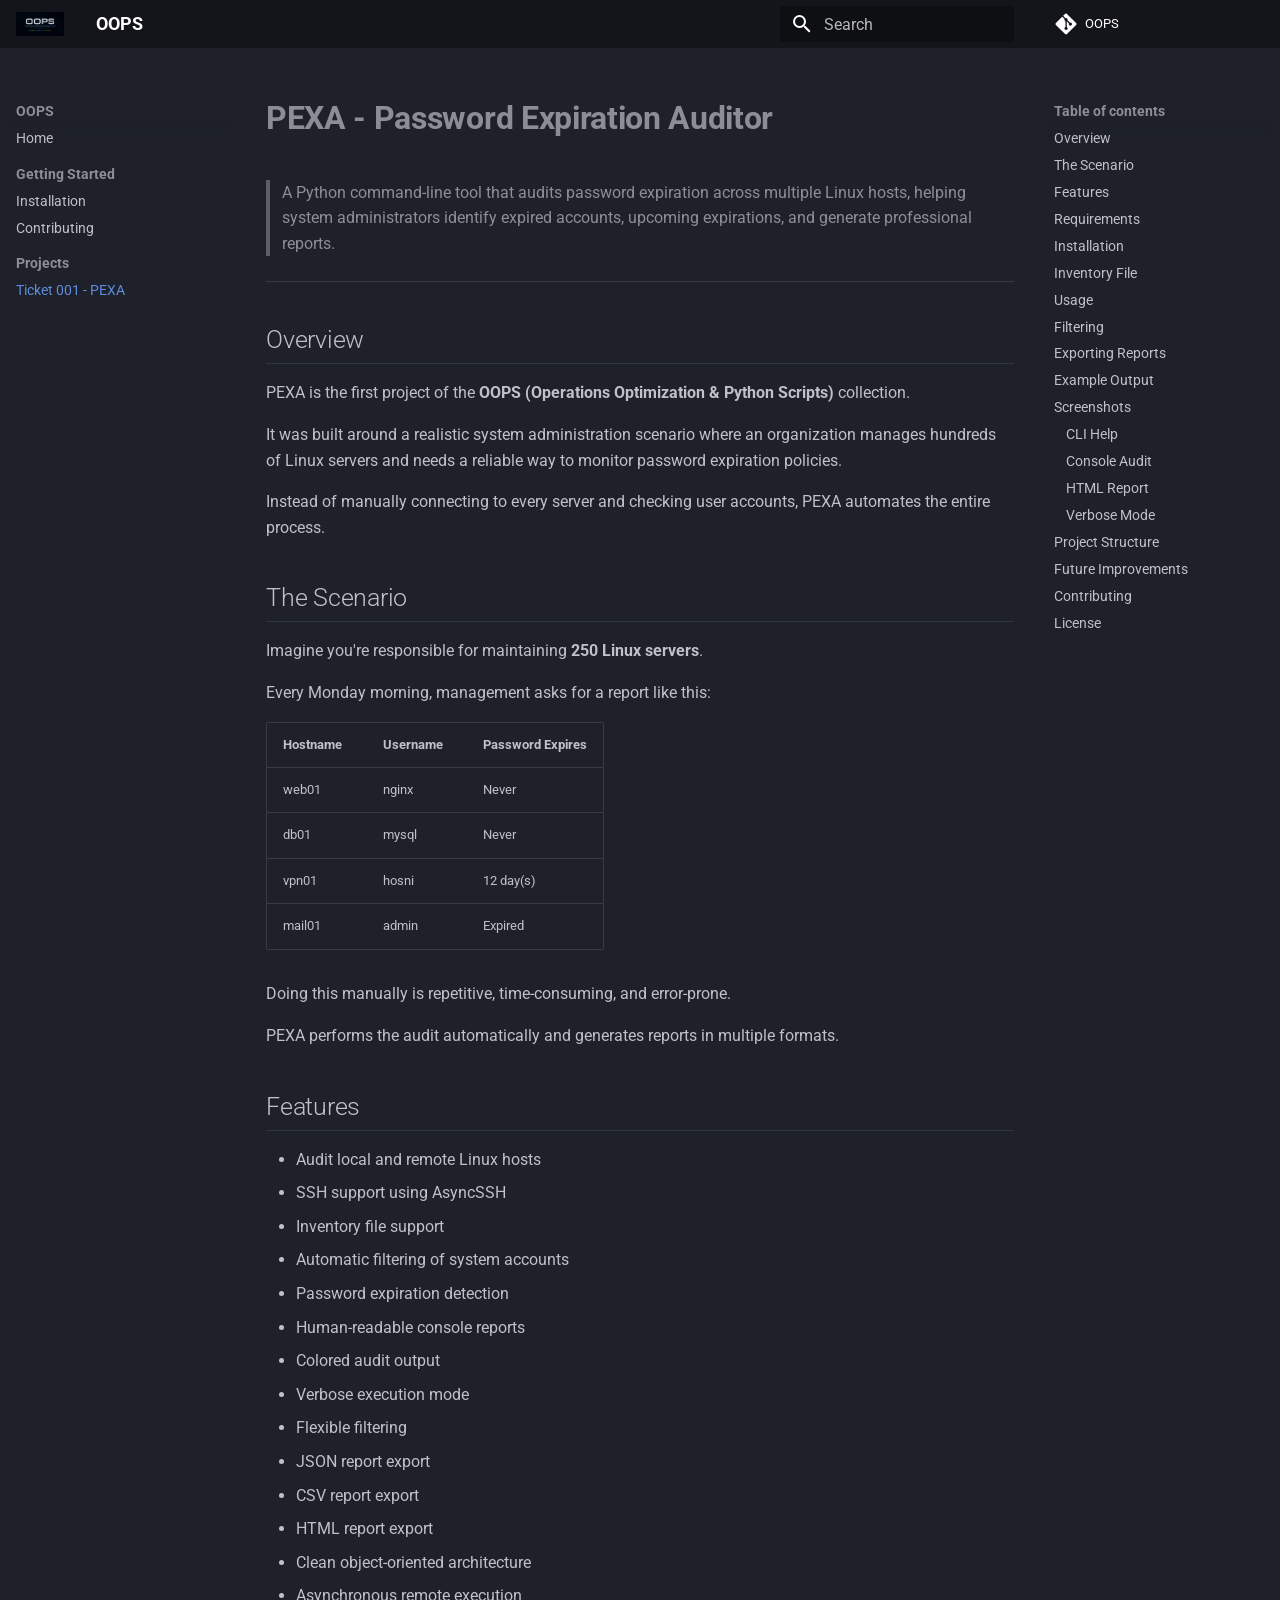
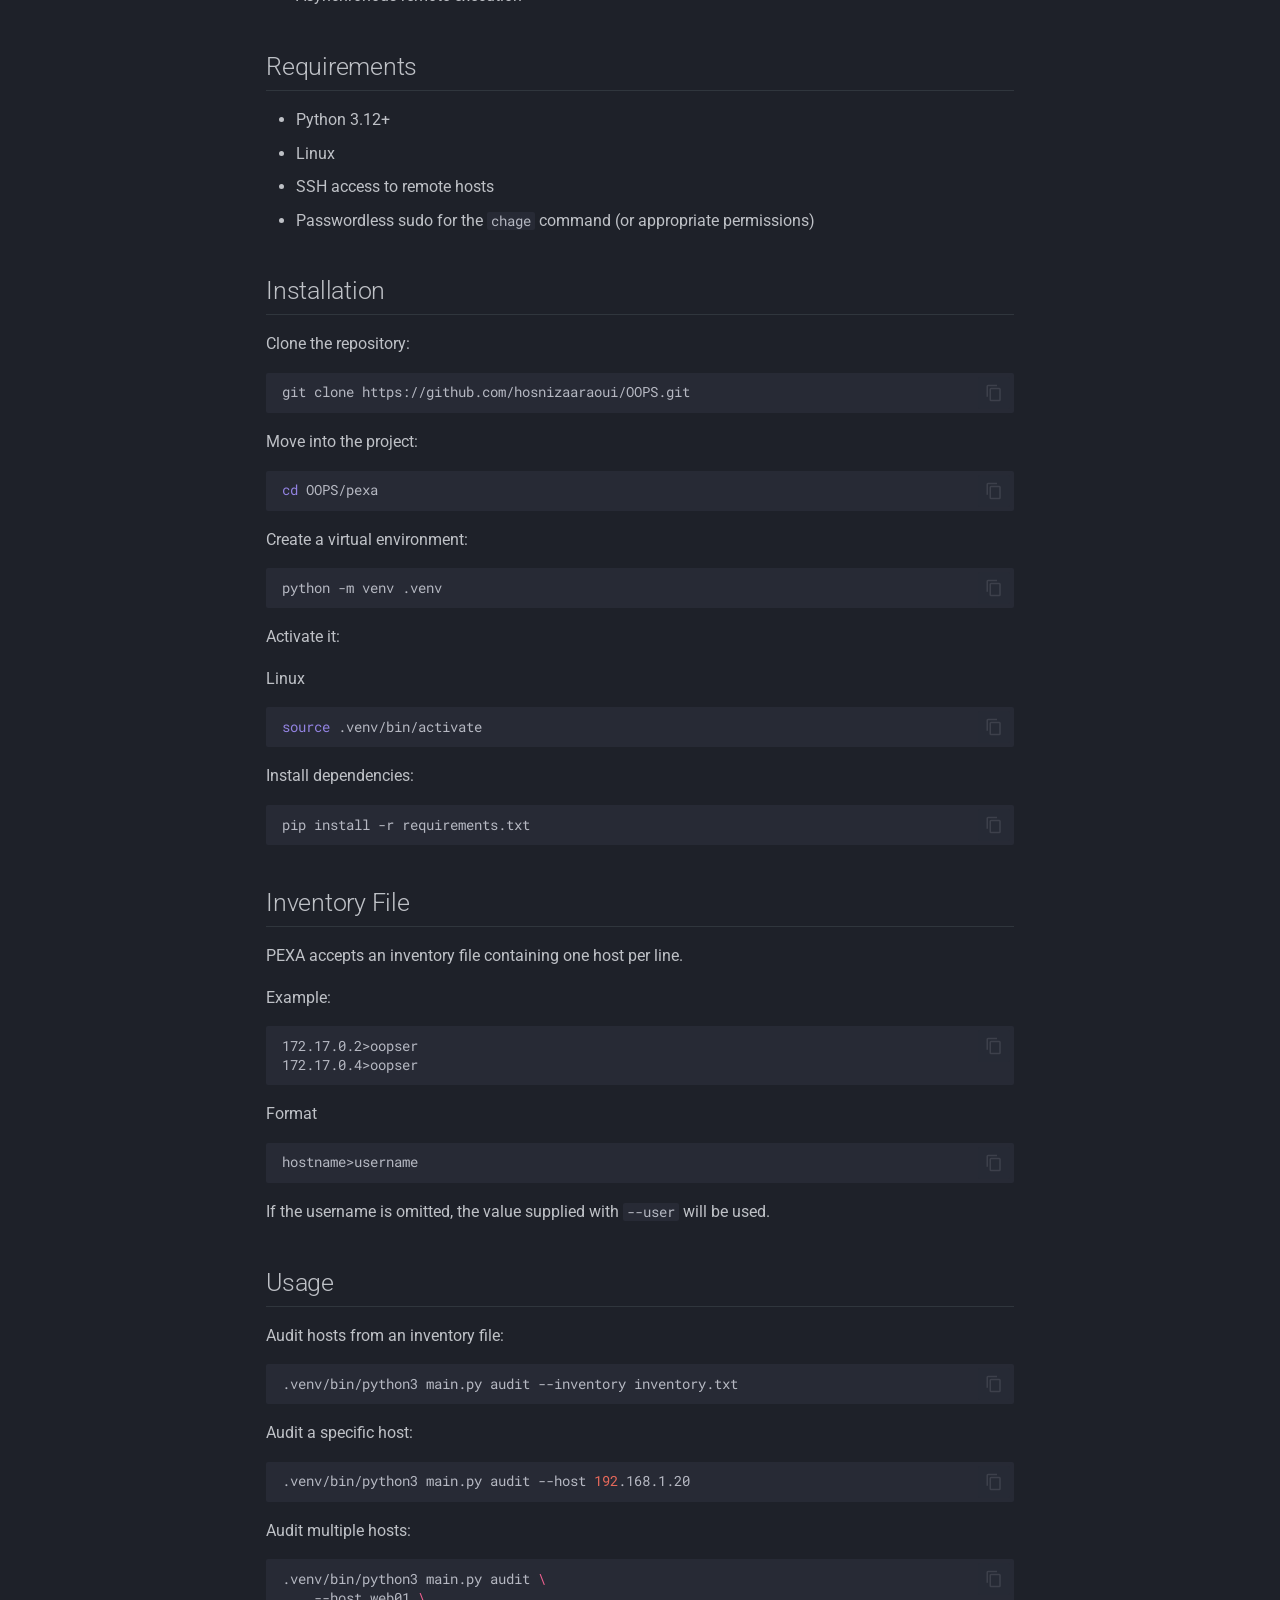
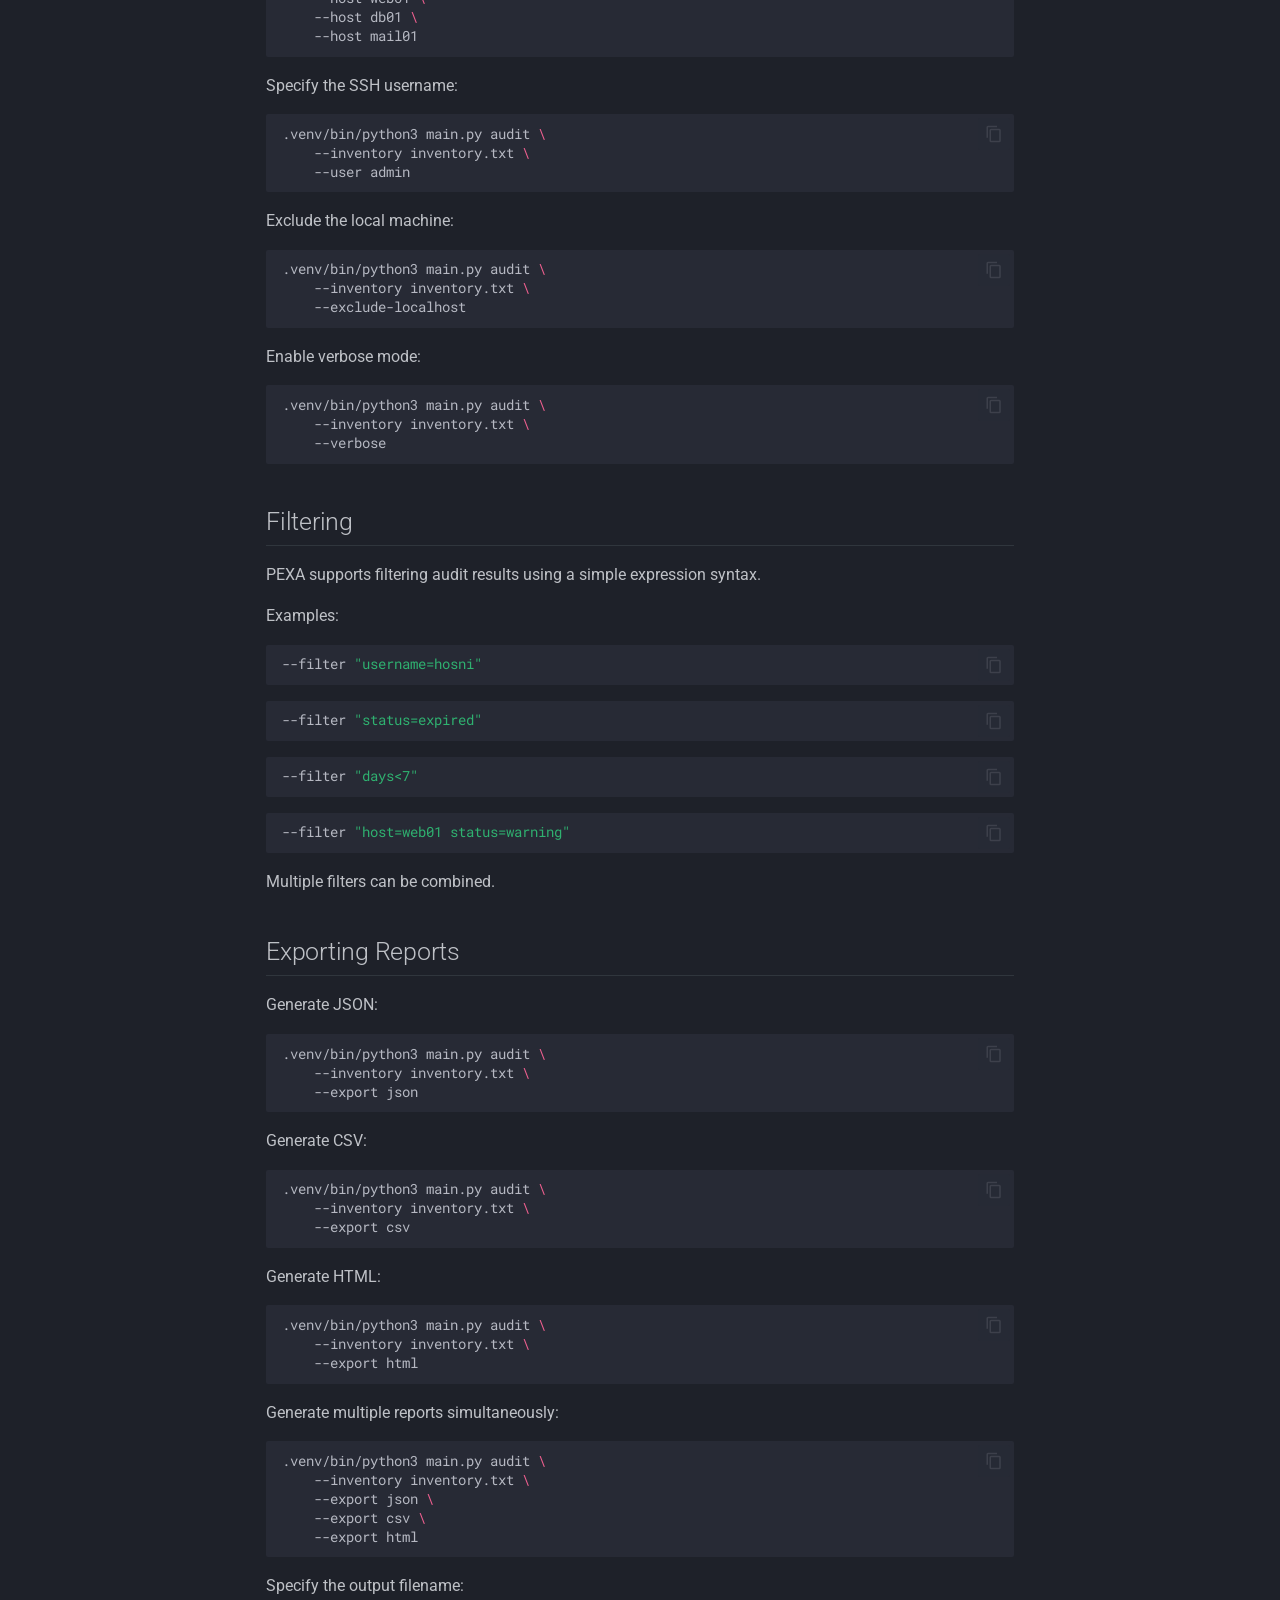
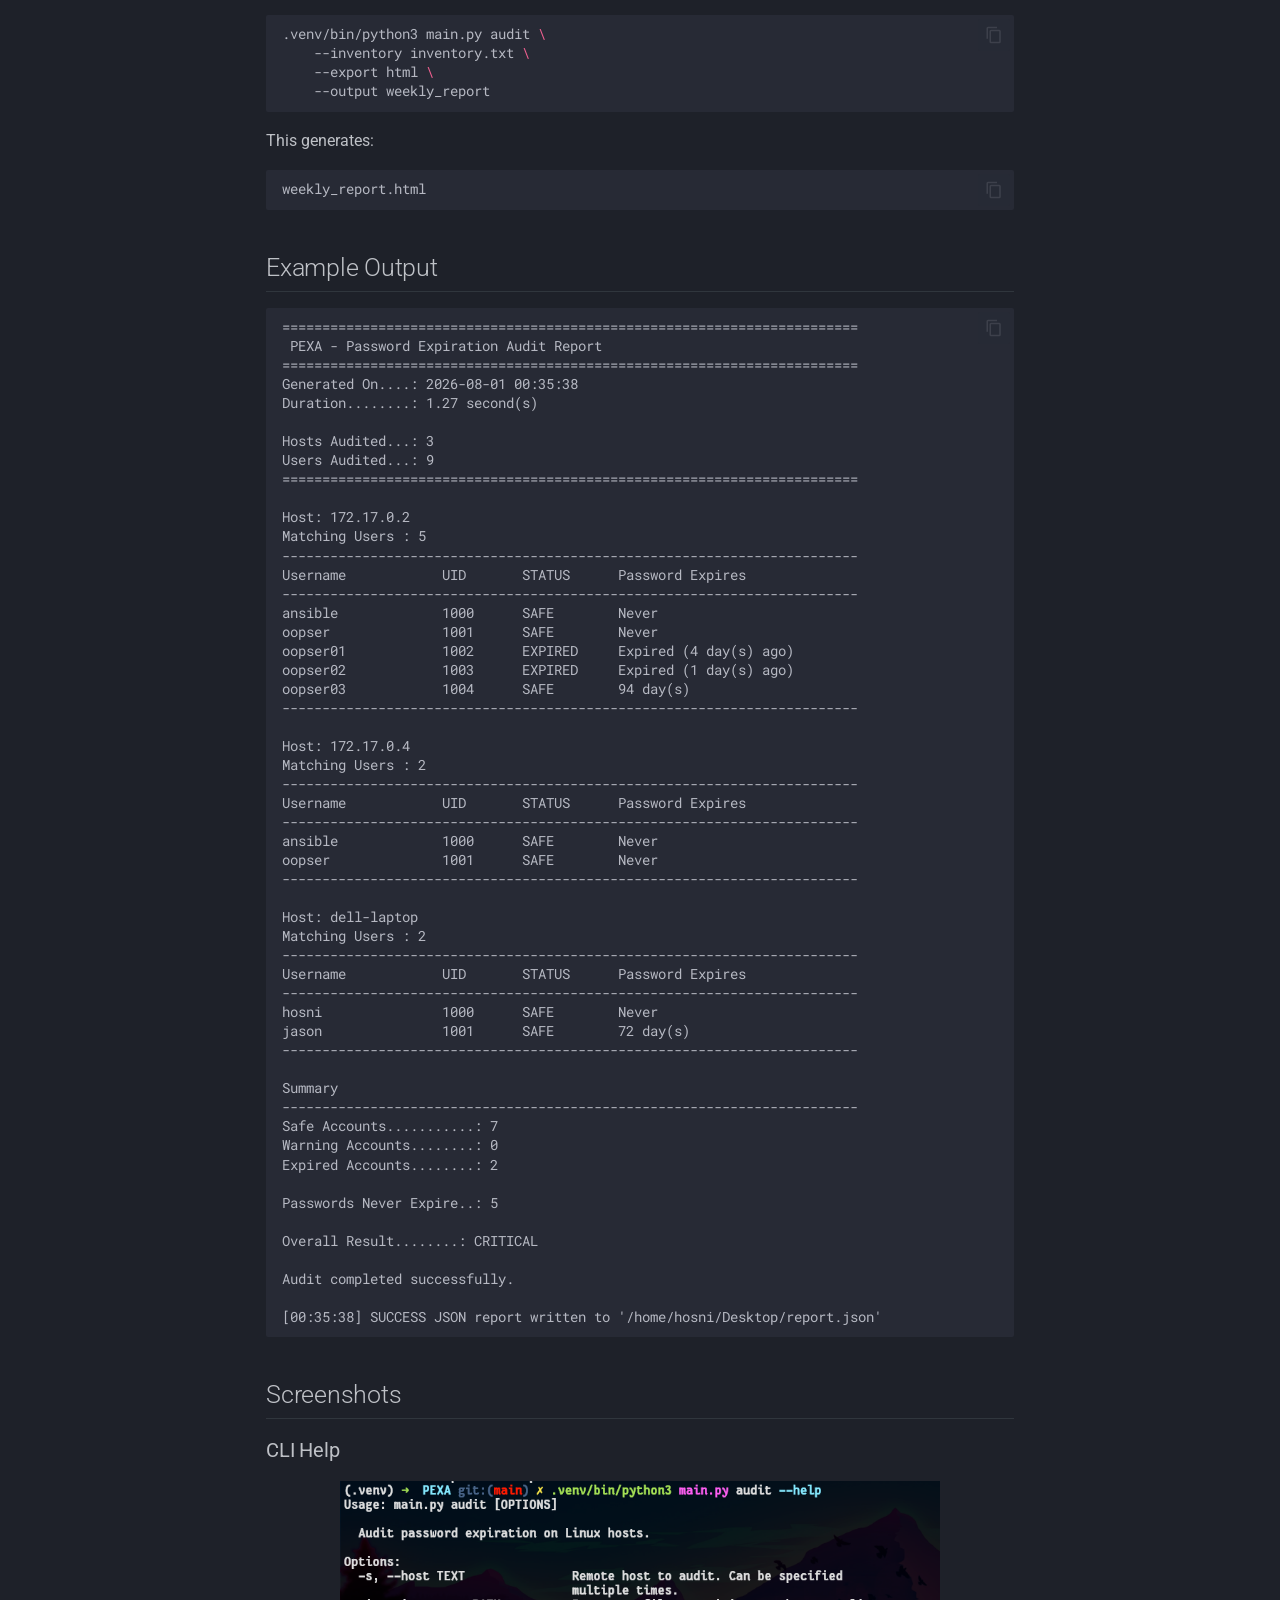
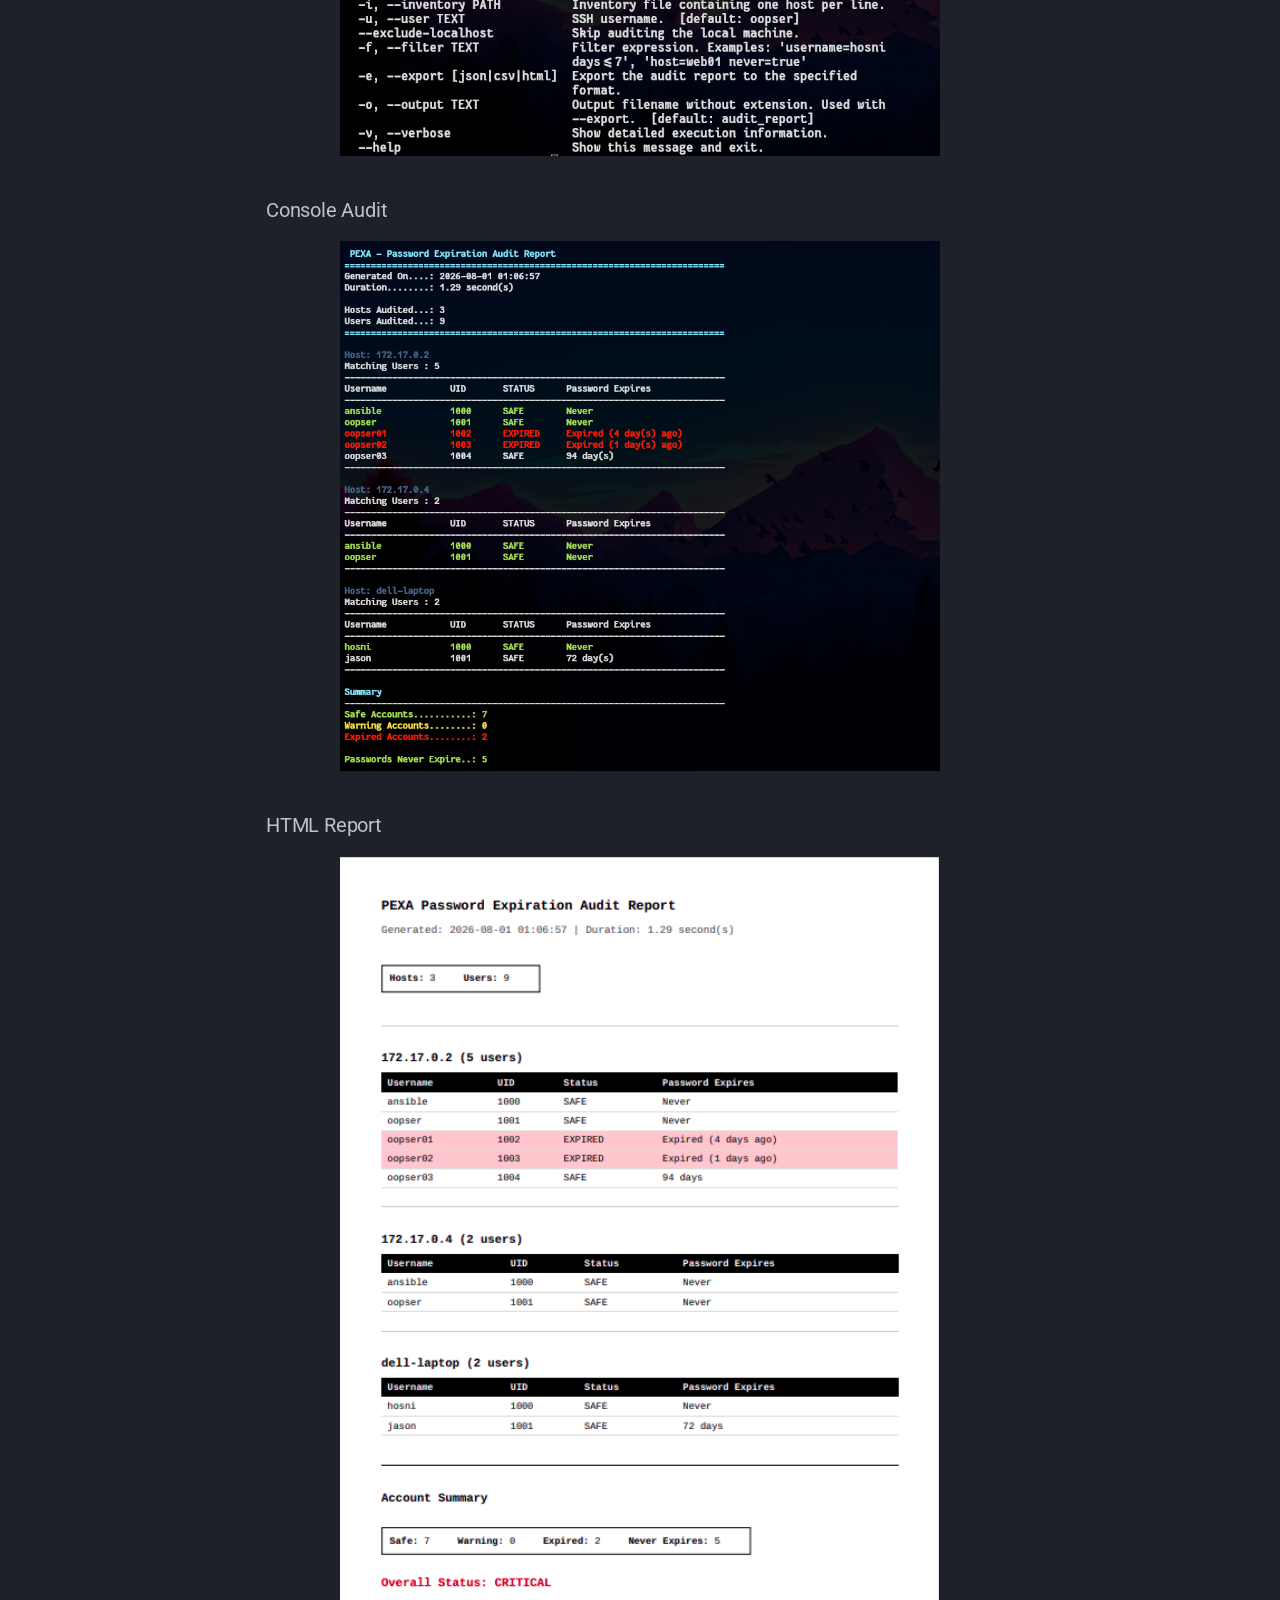
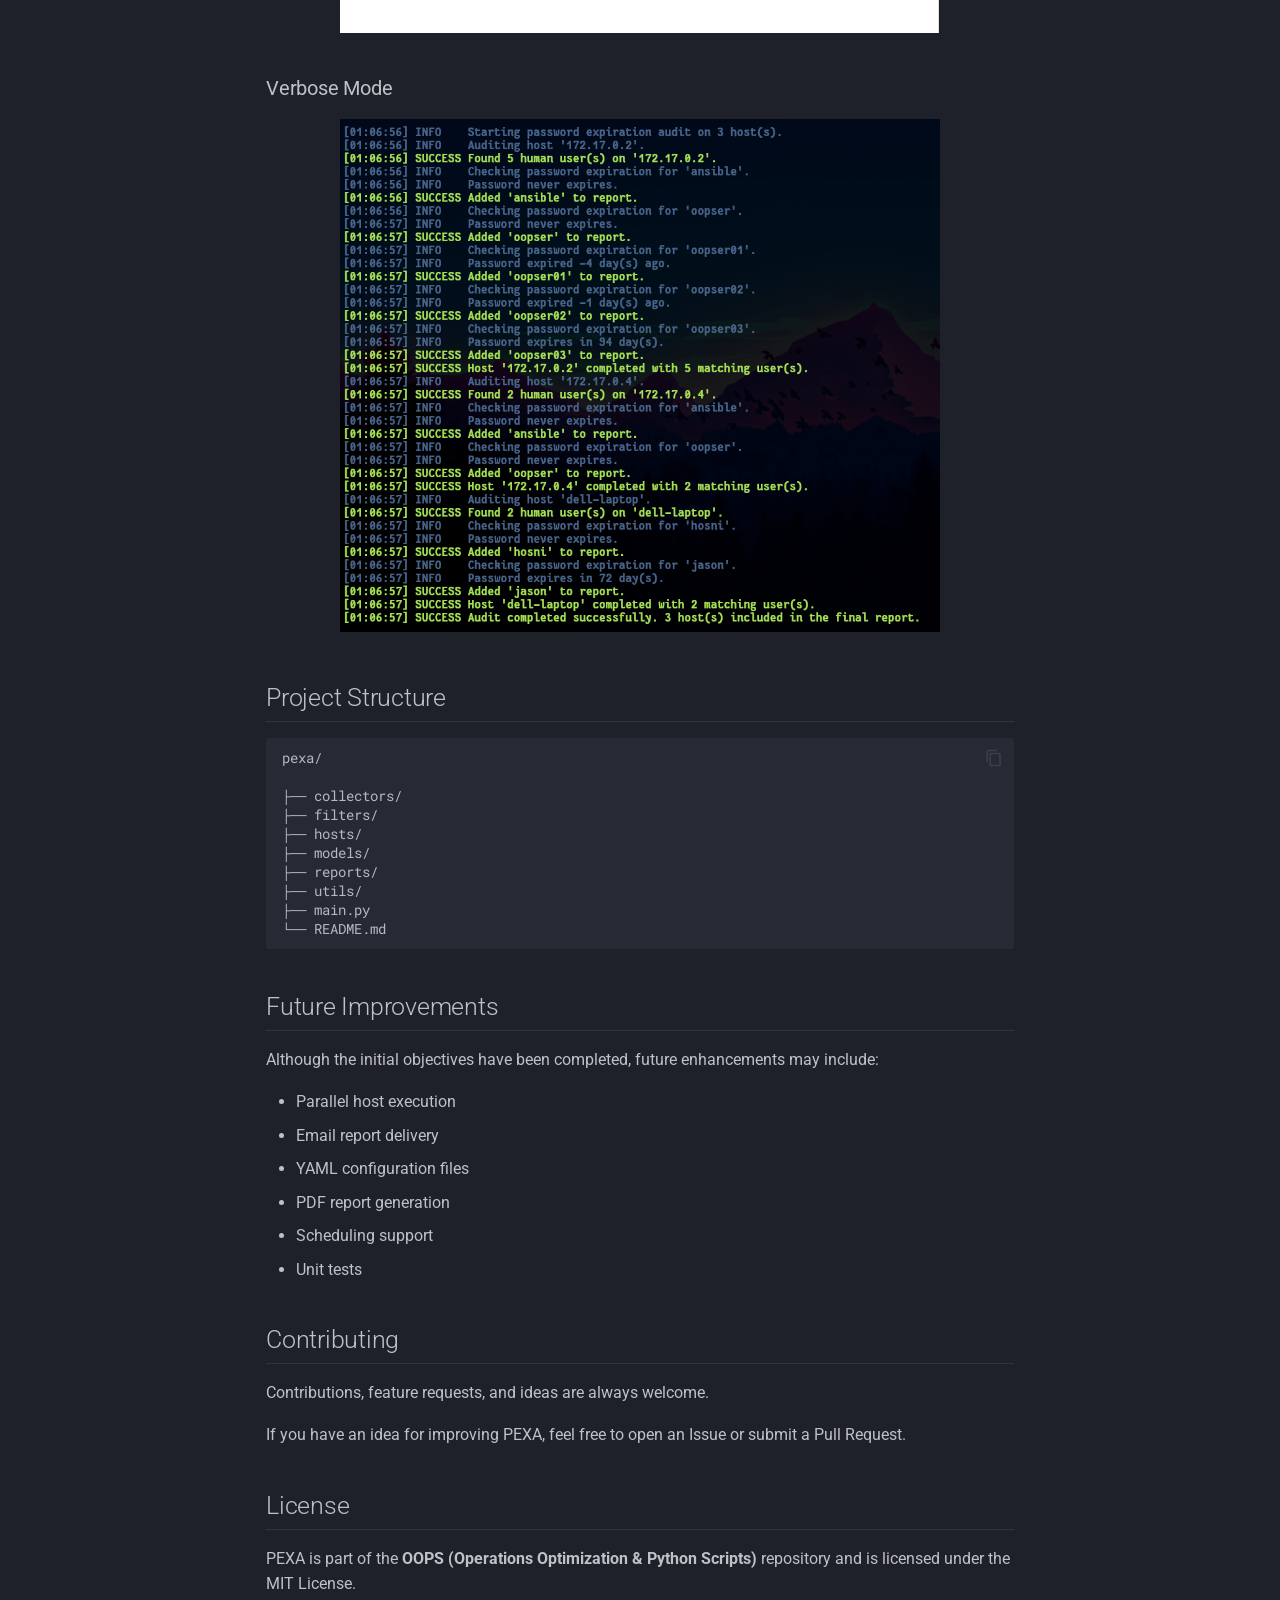
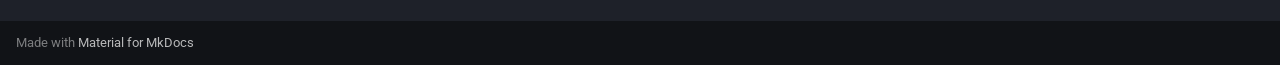
==== commit 7fffb71f: "Deployed 6248960 with MkDocs version: 1.6.1" ====
--- a/projects/pexa/index.html
+++ b/projects/pexa/index.html
@@ -1093,29 +1093,29 @@
 <p>If the username is omitted, the value supplied with <code>--user</code> will be used.</p>
 <h2 id="usage">Usage<a class="headerlink" href="#usage" title="Permanent link">&para;</a></h2>
 <p>Audit hosts from an inventory file:</p>
-<div class="highlight"><pre><span></span><code>python<span class="w"> </span>main.py<span class="w"> </span>audit<span class="w"> </span>--inventory<span class="w"> </span>inventory.txt
+<div class="highlight"><pre><span></span><code>.venv/bin/python3<span class="w"> </span>main.py<span class="w"> </span>audit<span class="w"> </span>--inventory<span class="w"> </span>inventory.txt
 </code></pre></div>
 <p>Audit a specific host:</p>
-<div class="highlight"><pre><span></span><code>python<span class="w"> </span>main.py<span class="w"> </span>audit<span class="w"> </span>--host<span class="w"> </span><span class="m">192</span>.168.1.20
+<div class="highlight"><pre><span></span><code>.venv/bin/python3<span class="w"> </span>main.py<span class="w"> </span>audit<span class="w"> </span>--host<span class="w"> </span><span class="m">192</span>.168.1.20
 </code></pre></div>
 <p>Audit multiple hosts:</p>
-<div class="highlight"><pre><span></span><code>python<span class="w"> </span>main.py<span class="w"> </span>audit<span class="w"> </span><span class="se">\</span>
+<div class="highlight"><pre><span></span><code>.venv/bin/python3<span class="w"> </span>main.py<span class="w"> </span>audit<span class="w"> </span><span class="se">\</span>
 <span class="w">    </span>--host<span class="w"> </span>web01<span class="w"> </span><span class="se">\</span>
 <span class="w">    </span>--host<span class="w"> </span>db01<span class="w"> </span><span class="se">\</span>
 <span class="w">    </span>--host<span class="w"> </span>mail01
 </code></pre></div>
 <p>Specify the SSH username:</p>
-<div class="highlight"><pre><span></span><code>python<span class="w"> </span>main.py<span class="w"> </span>audit<span class="w"> </span><span class="se">\</span>
+<div class="highlight"><pre><span></span><code>.venv/bin/python3<span class="w"> </span>main.py<span class="w"> </span>audit<span class="w"> </span><span class="se">\</span>
 <span class="w">    </span>--inventory<span class="w"> </span>inventory.txt<span class="w"> </span><span class="se">\</span>
 <span class="w">    </span>--user<span class="w"> </span>admin
 </code></pre></div>
 <p>Exclude the local machine:</p>
-<div class="highlight"><pre><span></span><code>python<span class="w"> </span>main.py<span class="w"> </span>audit<span class="w"> </span><span class="se">\</span>
+<div class="highlight"><pre><span></span><code>.venv/bin/python3<span class="w"> </span>main.py<span class="w"> </span>audit<span class="w"> </span><span class="se">\</span>
 <span class="w">    </span>--inventory<span class="w"> </span>inventory.txt<span class="w"> </span><span class="se">\</span>
 <span class="w">    </span>--exclude-localhost
 </code></pre></div>
 <p>Enable verbose mode:</p>
-<div class="highlight"><pre><span></span><code>python<span class="w"> </span>main.py<span class="w"> </span>audit<span class="w"> </span><span class="se">\</span>
+<div class="highlight"><pre><span></span><code>.venv/bin/python3<span class="w"> </span>main.py<span class="w"> </span>audit<span class="w"> </span><span class="se">\</span>
 <span class="w">    </span>--inventory<span class="w"> </span>inventory.txt<span class="w"> </span><span class="se">\</span>
 <span class="w">    </span>--verbose
 </code></pre></div>
@@ -1133,29 +1133,29 @@
 <p>Multiple filters can be combined.</p>
 <h2 id="exporting-reports">Exporting Reports<a class="headerlink" href="#exporting-reports" title="Permanent link">&para;</a></h2>
 <p>Generate JSON:</p>
-<div class="highlight"><pre><span></span><code>python<span class="w"> </span>main.py<span class="w"> </span>audit<span class="w"> </span><span class="se">\</span>
+<div class="highlight"><pre><span></span><code>.venv/bin/python3<span class="w"> </span>main.py<span class="w"> </span>audit<span class="w"> </span><span class="se">\</span>
 <span class="w">    </span>--inventory<span class="w"> </span>inventory.txt<span class="w"> </span><span class="se">\</span>
 <span class="w">    </span>--export<span class="w"> </span>json
 </code></pre></div>
 <p>Generate CSV:</p>
-<div class="highlight"><pre><span></span><code>python<span class="w"> </span>main.py<span class="w"> </span>audit<span class="w"> </span><span class="se">\</span>
+<div class="highlight"><pre><span></span><code>.venv/bin/python3<span class="w"> </span>main.py<span class="w"> </span>audit<span class="w"> </span><span class="se">\</span>
 <span class="w">    </span>--inventory<span class="w"> </span>inventory.txt<span class="w"> </span><span class="se">\</span>
 <span class="w">    </span>--export<span class="w"> </span>csv
 </code></pre></div>
 <p>Generate HTML:</p>
-<div class="highlight"><pre><span></span><code>python<span class="w"> </span>main.py<span class="w"> </span>audit<span class="w"> </span><span class="se">\</span>
+<div class="highlight"><pre><span></span><code>.venv/bin/python3<span class="w"> </span>main.py<span class="w"> </span>audit<span class="w"> </span><span class="se">\</span>
 <span class="w">    </span>--inventory<span class="w"> </span>inventory.txt<span class="w"> </span><span class="se">\</span>
 <span class="w">    </span>--export<span class="w"> </span>html
 </code></pre></div>
 <p>Generate multiple reports simultaneously:</p>
-<div class="highlight"><pre><span></span><code>python<span class="w"> </span>main.py<span class="w"> </span>audit<span class="w"> </span><span class="se">\</span>
+<div class="highlight"><pre><span></span><code>.venv/bin/python3<span class="w"> </span>main.py<span class="w"> </span>audit<span class="w"> </span><span class="se">\</span>
 <span class="w">    </span>--inventory<span class="w"> </span>inventory.txt<span class="w"> </span><span class="se">\</span>
 <span class="w">    </span>--export<span class="w"> </span>json<span class="w"> </span><span class="se">\</span>
 <span class="w">    </span>--export<span class="w"> </span>csv<span class="w"> </span><span class="se">\</span>
 <span class="w">    </span>--export<span class="w"> </span>html
 </code></pre></div>
 <p>Specify the output filename:</p>
-<div class="highlight"><pre><span></span><code>python<span class="w"> </span>main.py<span class="w"> </span>audit<span class="w"> </span><span class="se">\</span>
+<div class="highlight"><pre><span></span><code>.venv/bin/python3<span class="w"> </span>main.py<span class="w"> </span>audit<span class="w"> </span><span class="se">\</span>
 <span class="w">    </span>--inventory<span class="w"> </span>inventory.txt<span class="w"> </span><span class="se">\</span>
 <span class="w">    </span>--export<span class="w"> </span>html<span class="w"> </span><span class="se">\</span>
 <span class="w">    </span>--output<span class="w"> </span>weekly_report
